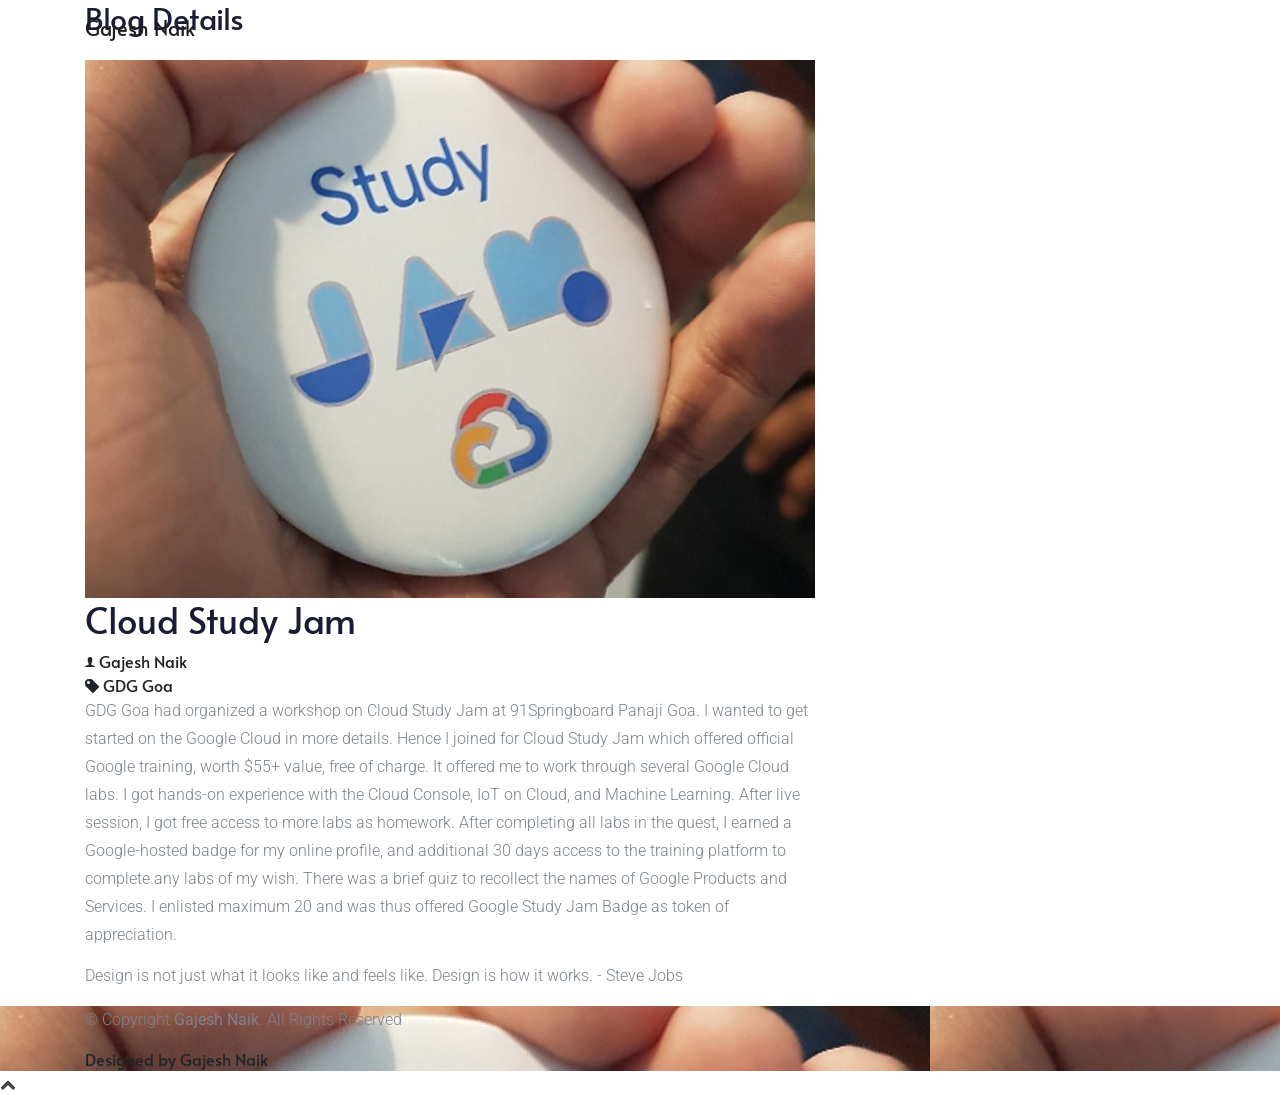
==== Cloud-Study-Jam.html @ 0e5bfbe8 "Done" ====
<!DOCTYPE html>
<html lang="en">
<head>
  <meta charset="utf-8">
  <title>Gajesh Naik</title>
  <meta content="width=device-width, initial-scale=1.0" name="viewport">
  <meta content="" name="keywords">
  <meta content="" name="description">

  <!-- Favicons -->
  <link href="img/logo.jpg" rel="icon">
  <link href="img/logo.jpg" rel="apple-touch-icon">

  <!-- Bootstrap CSS File -->
  <link href="lib/bootstrap/css/bootstrap.min.css" rel="stylesheet">

  <!-- Libraries CSS Files -->
  <link href="lib/font-awesome/css/font-awesome.min.css" rel="stylesheet">
  <link href="lib/animate/animate.min.css" rel="stylesheet">
  <link href="lib/ionicons/css/ionicons.min.css" rel="stylesheet">
  <link href="lib/owlcarousel/assets/owl.carousel.min.css" rel="stylesheet">
  <link href="lib/lightbox/css/lightbox.min.css" rel="stylesheet">

  <!-- Main Stylesheet File -->
  <link href="css/style.css" rel="stylesheet">

  <!-- =======================================================
    Theme Name: DevFolio
    Theme URL: https://bootstrapmade.com/devfolio-bootstrap-portfolio-html-template/
    Author: BootstrapMade.com
    License: https://bootstrapmade.com/license/
  ======================================================= -->
</head>

<body>
  <!--/ Nav Star /-->
  <nav class="navbar navbar-b navbar-trans navbar-expand-md fixed-top" id="mainNav">
    <div class="container">
      <a class="navbar-brand js-scroll" href="index.html">Gajesh Naik</a>
      <button class="navbar-toggler collapsed" type="button" data-toggle="collapse" data-target="#navbarDefault"
        aria-controls="navbarDefault" aria-expanded="false" aria-label="Toggle navigation">
        <span></span>
        <span></span>
        <span></span>
      </button>
      
    </div>
  </nav>
  <!--/ Nav End /-->

  <!--/ Intro Skew Star /-->
  <div class="intro intro-single route bg-image" style="background-image: url(img/overlay-bg.jpg)">
    <div class="overlay-mf"></div>
    <div class="intro-content display-table">
      <div class="table-cell">
        <div class="container">
          <h2 class="intro-title mb-4">Blog Details</h2>
          
        </div>
      </div>
    </div>
  </div>
  <!--/ Intro Skew End /-->

  <!--/ Section Blog-Single Star /-->
  <section class="blog-wrapper sect-pt4" id="blog">
    <div class="container">
      <div class="row">
        <div class="col-md-8">
          <div class="post-box">
            <div class="post-thumb">
              <img src="img/Cloud-Study-Jam.jpeg" class="img-fluid" alt="">
            </div>
            <div class="post-meta">
              <h1 class="article-title">Cloud Study Jam</h1>
              <ul>
                <li>
                  <span class="ion-ios-person"></span>
                  <a href="#">Gajesh Naik</a>
                </li>
                <li>
                  <span class="ion-pricetag"></span>
                  <a href="https://www.meetup.com/GoogleGoa/">GDG Goa</a>
                </li>
              </ul>
            </div>
            <div class="article-content">
              <p>
                GDG Goa had organized a workshop on Cloud Study Jam at 91Springboard Panaji Goa. I wanted to get started on the Google Cloud in more details. Hence I joined for Cloud Study Jam which offered official Google training, worth $55+ value, free of charge. It offered me to work through several Google Cloud labs. I got hands-on experience with the Cloud Console, IoT on Cloud, and Machine Learning. After live session, I got free access to more labs as homework. After completing all labs in the quest, I earned a Google-hosted badge for my online profile, and additional 30 days access to the training platform to complete any labs of my wish.  There was a brief quiz to recollect the names of Google Products and Services. I enlisted maximum 20 and was thus offered Google Study Jam Badge as token of appreciation.
              </p>
              <blockquote class="blockquote">
                <p class="mb-0">Design is not just what it looks like and feels like. Design is how it works. - Steve Jobs</p>
              </blockquote>
            </div>
          </div>
        
      </div>
    </div>
  </section>
  <!--/ Section Blog-Single End /-->

  <!--/ Section Contact-Footer Star /-->
  <section class="paralax-mf footer-paralax bg-image sect-mt4 route" style="background-image: url(img/Cloud-Study-Jam.jpeg)">
    <div class="overlay-mf"></div>
    <footer>
      <div class="container">
        <div class="row">
          <div class="col-sm-12">
            <div class="copyright-box">
              <p class="copyright">&copy; Copyright <strong>Gajesh Naik</strong>. All Rights Reserved</p>
              <div class="credits">
                <!--
                  All the links in the footer should remain intact.
                  You can delete the links only if you purchased the pro version.
                  Licensing information: https://bootstrapmade.com/license/
                  Purchase the pro version with working PHP/AJAX contact form: https://bootstrapmade.com/buy/?theme=DevFolio
                -->
                Designed by Gajesh Naik
              </div>
            </div>
          </div>
        </div>
      </div>
    </footer>
  </section>
  <!--/ Section Contact-footer End /-->

  <a href="#" class="back-to-top"><i class="fa fa-chevron-up"></i></a>
  <div id="preloader"></div>

  <!-- JavaScript Libraries -->
  <script src="lib/jquery/jquery.min.js"></script>
  <script src="lib/jquery/jquery-migrate.min.js"></script>
  <script src="lib/popper/popper.min.js"></script>
  <script src="lib/bootstrap/js/bootstrap.min.js"></script>
  <script src="lib/easing/easing.min.js"></script>
  <script src="lib/counterup/jquery.waypoints.min.js"></script>
  <script src="lib/counterup/jquery.counterup.js"></script>
  <script src="lib/owlcarousel/owl.carousel.min.js"></script>
  <script src="lib/lightbox/js/lightbox.min.js"></script>
  <script src="lib/typed/typed.min.js"></script>
  <!-- Contact Form JavaScript File -->
  <script src="contactform/contactform.js"></script>

  <!-- Template Main Javascript File -->
  <script src="js/main.js"></script>

</body>
</html>
---- css/style.css ----
@import url("https://fonts.googleapis.com/css?family=Alata|Poppins:100,100i,200,200i,300,300i,400,400i,500,500i,600,600i,700,700i,800,800i,900,900i|Roboto:100,100i,300,300i,400,400i,500,500i,700,700i,900,900i&display=swap");
/* Normal desktop :1200px. */
/* Normal desktop :992px. */
/* Tablet desktop :768px. */
/* small mobile :320px. */
/* Large Mobile :480px. */
/* 1. Theme default css */
@import url("https://fonts.googleapis.com/css?family=Alata|Poppins:100,100i,200,200i,300,300i,400,400i,500,500i,600,600i,700,700i,800,800i,900,900i|Roboto:100,100i,300,300i,400,400i,500,500i,700,700i,900,900i&display=swap");
/* line 5, ../../Arafath/CL/December/230. Portfolio/HTML/scss/theme-default.scss */
body {
  font-family: "Alata", sans-serif;
  font-weight: normal;
  font-style: normal;
}

/* line 12, ../../Arafath/CL/December/230. Portfolio/HTML/scss/theme-default.scss */
.img {
  max-width: 100%;
  -webkit-transition: 0.3s;
  -moz-transition: 0.3s;
  -o-transition: 0.3s;
  transition: 0.3s;
}

/* line 16, ../../Arafath/CL/December/230. Portfolio/HTML/scss/theme-default.scss */
a,
.button {
  -webkit-transition: 0.3s;
  -moz-transition: 0.3s;
  -o-transition: 0.3s;
  transition: 0.3s;
}

/* line 20, ../../Arafath/CL/December/230. Portfolio/HTML/scss/theme-default.scss */
a:focus,
.button:focus, button:focus {
  text-decoration: none;
  outline: none;
}

/* line 25, ../../Arafath/CL/December/230. Portfolio/HTML/scss/theme-default.scss */
a:focus {
  text-decoration: none;
}

/* line 28, ../../Arafath/CL/December/230. Portfolio/HTML/scss/theme-default.scss */
a:focus,
a:hover,
.portfolio-cat a:hover,
.footer -menu li a:hover {
  text-decoration: none;
}

/* line 34, ../../Arafath/CL/December/230. Portfolio/HTML/scss/theme-default.scss */
a,
button {
  color: #1F1F1F;
  outline: medium none;
}

/* line 39, ../../Arafath/CL/December/230. Portfolio/HTML/scss/theme-default.scss */
h1, h2, h3, h4, h5 {
  font-family: "Alata", sans-serif;
  color: #191d34;
}

/* line 43, ../../Arafath/CL/December/230. Portfolio/HTML/scss/theme-default.scss */
h1 a,
h2 a,
h3 a,
h4 a,
h5 a,
h6 a {
  color: inherit;
}

/* line 52, ../../Arafath/CL/December/230. Portfolio/HTML/scss/theme-default.scss */
ul {
  margin: 0px;
  padding: 0px;
}

/* line 56, ../../Arafath/CL/December/230. Portfolio/HTML/scss/theme-default.scss */
li {
  list-style: none;
}

/* line 59, ../../Arafath/CL/December/230. Portfolio/HTML/scss/theme-default.scss */
p {
  font-size: 16px;
  font-weight: 300;
  line-height: 28px;
  color: #7A838B;
  margin-bottom: 13px;
  font-family: "Roboto", sans-serif;
}

/* line 68, ../../Arafath/CL/December/230. Portfolio/HTML/scss/theme-default.scss */
label {
  color: #7e7e7e;
  cursor: pointer;
  font-size: 14px;
  font-weight: 400;
}

/* line 74, ../../Arafath/CL/December/230. Portfolio/HTML/scss/theme-default.scss */
*::-moz-selection {
  background: #444;
  color: #fff;
  text-shadow: none;
}

/* line 79, ../../Arafath/CL/December/230. Portfolio/HTML/scss/theme-default.scss */
::-moz-selection {
  background: #444;
  color: #fff;
  text-shadow: none;
}

/* line 84, ../../Arafath/CL/December/230. Portfolio/HTML/scss/theme-default.scss */
::selection {
  background: #444;
  color: #fff;
  text-shadow: none;
}

/* line 89, ../../Arafath/CL/December/230. Portfolio/HTML/scss/theme-default.scss */
*::-webkit-input-placeholder {
  color: #cccccc;
  font-size: 14px;
  opacity: 1;
}

/* line 94, ../../Arafath/CL/December/230. Portfolio/HTML/scss/theme-default.scss */
*:-ms-input-placeholder {
  color: #cccccc;
  font-size: 14px;
  opacity: 1;
}

/* line 99, ../../Arafath/CL/December/230. Portfolio/HTML/scss/theme-default.scss */
*::-ms-input-placeholder {
  color: #cccccc;
  font-size: 14px;
  opacity: 1;
}

/* line 104, ../../Arafath/CL/December/230. Portfolio/HTML/scss/theme-default.scss */
*::placeholder {
  color: #cccccc;
  font-size: 14px;
  opacity: 1;
}

/* line 110, ../../Arafath/CL/December/230. Portfolio/HTML/scss/theme-default.scss */
h3 {
  font-size: 24px;
}

/* line 114, ../../Arafath/CL/December/230. Portfolio/HTML/scss/theme-default.scss */
.mb-65 {
  margin-bottom: 67px;
}

/* line 118, ../../Arafath/CL/December/230. Portfolio/HTML/scss/theme-default.scss */
.black-bg {
  background: #020c26 !important;
}

/* line 122, ../../Arafath/CL/December/230. Portfolio/HTML/scss/theme-default.scss */
.white-bg {
  background: #ffffff;
}

/* line 125, ../../Arafath/CL/December/230. Portfolio/HTML/scss/theme-default.scss */
.gray-bg {
  background: #f5f5f5;
}

/* line 130, ../../Arafath/CL/December/230. Portfolio/HTML/scss/theme-default.scss */
.bg-img-1 {
  background-image: url(../img/slider/slider-img-1.jpg);
}

/* line 133, ../../Arafath/CL/December/230. Portfolio/HTML/scss/theme-default.scss */
.bg-img-2 {
  background-image: url(../img/background-img/bg-img-2.jpg);
}

/* line 136, ../../Arafath/CL/December/230. Portfolio/HTML/scss/theme-default.scss */
.cta-bg-1 {
  background-image: url(../img/background-img/bg-img-3.jpg);
}

/* line 141, ../../Arafath/CL/December/230. Portfolio/HTML/scss/theme-default.scss */
.overlay {
  position: relative;
  z-index: 0;
}

/* line 145, ../../Arafath/CL/December/230. Portfolio/HTML/scss/theme-default.scss */
.overlay::before {
  position: absolute;
  content: "";
  background-color: #1f1f1f;
  top: 0;
  left: 0;
  width: 100%;
  height: 100%;
  z-index: -1;
  opacity: .5;
}

/* line 157, ../../Arafath/CL/December/230. Portfolio/HTML/scss/theme-default.scss */
.overlay2 {
  position: relative;
  z-index: 0;
}

/* line 161, ../../Arafath/CL/December/230. Portfolio/HTML/scss/theme-default.scss */
.overlay2::before {
  position: absolute;
  content: "";
  background-color: #2C2C2C;
  top: 0;
  left: 0;
  width: 100%;
  height: 100%;
  z-index: -1;
  opacity: 0.6;
}

/* line 173, ../../Arafath/CL/December/230. Portfolio/HTML/scss/theme-default.scss */
.overlay_03 {
  position: relative;
  z-index: 0;
}

/* line 177, ../../Arafath/CL/December/230. Portfolio/HTML/scss/theme-default.scss */
.overlay_03::before {
  position: absolute;
  width: 100%;
  height: 100%;
  left: 0;
  top: 0;
  background: #2C2C2C;
  opacity: .6;
  content: '';
  z-index: -1;
}

/* line 190, ../../Arafath/CL/December/230. Portfolio/HTML/scss/theme-default.scss */
.bradcam_overlay {
  position: relative;
  z-index: 0;
}

/* line 194, ../../Arafath/CL/December/230. Portfolio/HTML/scss/theme-default.scss */
.bradcam_overlay::before {
  position: absolute;
  content: "";
  /* Permalink - use to edit and share this gradient: https://colorzilla.com/gradient-editor/#5db2ff+0,7db9e8+100&1+24,0+96 */
  background: -moz-linear-gradient(left, #5db2ff 0%, #65b4f9 24%, rgba(124, 185, 233, 0) 96%, rgba(125, 185, 232, 0) 100%);
  /* FF3.6-15 */
  background: -webkit-linear-gradient(left, #5db2ff 0%, #65b4f9 24%, rgba(124, 185, 233, 0) 96%, rgba(125, 185, 232, 0) 100%);
  /* Chrome10-25,Safari5.1-6 */
  background: linear-gradient(to right, #5db2ff 0%, #65b4f9 24%, rgba(124, 185, 233, 0) 96%, rgba(125, 185, 232, 0) 100%);
  /* W3C, IE10+, FF16+, Chrome26+, Opera12+, Safari7+ */
  filter: progid:DXImageTransform.Microsoft.gradient( startColorstr='#5db2ff', endColorstr='#007db9e8',GradientType=1 );
  /* IE6-9 */
  top: 0;
  left: 0;
  width: 100%;
  height: 100%;
  z-index: -1;
  opacity: 1;
}

/* line 210, ../../Arafath/CL/December/230. Portfolio/HTML/scss/theme-default.scss */
.section-padding {
  padding-top: 120px;
  padding-bottom: 120px;
}

/* line 214, ../../Arafath/CL/December/230. Portfolio/HTML/scss/theme-default.scss */
.pt-120 {
  padding-top: 120px;
}

/* button style */
/* line 220, ../../Arafath/CL/December/230. Portfolio/HTML/scss/theme-default.scss */
.owl-carousel .owl-nav div {
  background: transparent;
  height: 40px;
  left: 0px;
  position: absolute;
  text-align: center;
  top: 50%;
  -webkit-transform: translateY(-50%);
  -ms-transform: translateY(-50%);
  transform: translateY(-50%);
  -webkit-transition: all 0.3s ease 0s;
  -o-transition: all 0.3s ease 0s;
  transition: all 0.3s ease 0s;
  width: 40px;
  color: #040E27;
  background-color: transparent;
  -webkit-border-radius: 50%;
  -moz-border-radius: 50%;
  border-radius: 50%;
  left: 50px;
  font-size: 15px;
  line-height: 40px;
  border: 1px solid #B3B6BD;
  left: -40px;
}

/* line 247, ../../Arafath/CL/December/230. Portfolio/HTML/scss/theme-default.scss */
.owl-carousel .owl-nav div.owl-next {
  left: auto;
  right: 80px;
}

/* line 252, ../../Arafath/CL/December/230. Portfolio/HTML/scss/theme-default.scss */
.owl-carousel .owl-nav div.owl-next i {
  line-height: 40px !important;
  font-size: 15px;
  line-height: 40px !important;
  position: relative;
  top: -1px;
}

/* line 262, ../../Arafath/CL/December/230. Portfolio/HTML/scss/theme-default.scss */
.owl-carousel .owl-nav div.owl-prev i {
  line-height: 40px;
  font-size: 15px;
  line-height: 40px !important;
  top: -2px;
  left: -1px;
  position: relative;
}

/* line 275, ../../Arafath/CL/December/230. Portfolio/HTML/scss/theme-default.scss */
.owl-carousel:hover .owl-nav div {
  opacity: 1;
  visibility: visible;
}

/* line 278, ../../Arafath/CL/December/230. Portfolio/HTML/scss/theme-default.scss */
.owl-carousel:hover .owl-nav div:hover {
  color: #fff;
  background: #0181F5;
  border: 1px solid transparent;
}

/* line 288, ../../Arafath/CL/December/230. Portfolio/HTML/scss/theme-default.scss */
.mb-20px {
  margin-bottom: 20px;
}

/* line 292, ../../Arafath/CL/December/230. Portfolio/HTML/scss/theme-default.scss */
.mb-55 {
  margin-bottom: 55px;
}

/* line 295, ../../Arafath/CL/December/230. Portfolio/HTML/scss/theme-default.scss */
.mb-40 {
  margin-bottom: 40px;
}

/* line 298, ../../Arafath/CL/December/230. Portfolio/HTML/scss/theme-default.scss */
.mb-20 {
  margin-bottom: 20px;
}

/* line 1, ../../Arafath/CL/December/230. Portfolio/HTML/scss/_btn.scss */
.boxed-btn {
  background: #fff;
  color: #131313;
  display: inline-block;
  padding: 14px 44px;
  font-family: "Alata", sans-serif;
  font-size: 14px;
  font-weight: 400;
  border: 0;
  border: 1px solid #0181F5;
  text-align: center;
  color: #0181F5 !important;
  text-transform: uppercase;
  cursor: pointer;
}

/* line 16, ../../Arafath/CL/December/230. Portfolio/HTML/scss/_btn.scss */
.boxed-btn:hover {
  background: #0181F5;
  color: #fff !important;
  border: 1px solid #0181F5;
}

/* line 21, ../../Arafath/CL/December/230. Portfolio/HTML/scss/_btn.scss */
.boxed-btn:focus {
  outline: none;
}

/* line 24, ../../Arafath/CL/December/230. Portfolio/HTML/scss/_btn.scss */
.boxed-btn.large-width {
  width: 220px;
}

/* line 28, ../../Arafath/CL/December/230. Portfolio/HTML/scss/_btn.scss */
.boxed-btn3 {
  /* Permalink - use to edit and share this gradient: https://colorzilla.com/gradient-editor/#0181f5+0,5db2ff+100 */
  background: #0181F5;
  color: #fff;
  display: inline-block;
  padding: 14px 38px;
  font-family: "Alata", sans-serif;
  font-size: 14px;
  font-weight: 500;
  border: 0;
  border: 1px solid #fff;
  -webkit-border-radius: 0px;
  -moz-border-radius: 0px;
  border-radius: 0px;
  text-align: center;
  color: #fff !important;
  text-transform: capitalize;
  -webkit-transition: 0.5s;
  -moz-transition: 0.5s;
  -o-transition: 0.5s;
  transition: 0.5s;
  cursor: pointer;
}

/* line 46, ../../Arafath/CL/December/230. Portfolio/HTML/scss/_btn.scss */
.boxed-btn3:hover {
  border: 1px solid #fff;
  color: #0181F5 !important;
  background: #fff;
}

/* line 52, ../../Arafath/CL/December/230. Portfolio/HTML/scss/_btn.scss */
.boxed-btn3:focus {
  outline: none;
}

/* line 55, ../../Arafath/CL/December/230. Portfolio/HTML/scss/_btn.scss */
.boxed-btn3.large-width {
  width: 220px;
}

/* line 59, ../../Arafath/CL/December/230. Portfolio/HTML/scss/_btn.scss */
.boxed-btn4 {
  /* Permalink - use to edit and share this gradient: https://colorzilla.com/gradient-editor/#0181f5+0,5db2ff+100 */
  background: #615CFD;
  color: #fff;
  display: inline-block;
  padding: 14px 27px;
  font-family: "Alata", sans-serif;
  font-size: 16px;
  font-weight: 500;
  border: 0;
  -webkit-border-radius: 0px;
  -moz-border-radius: 0px;
  border-radius: 0px;
  text-align: center;
  color: #fff !important;
  text-transform: capitalize;
  -webkit-transition: 0.5s;
  -moz-transition: 0.5s;
  -o-transition: 0.5s;
  transition: 0.5s;
  cursor: pointer;
  letter-spacing: 2px;
}

/* line 78, ../../Arafath/CL/December/230. Portfolio/HTML/scss/_btn.scss */
.boxed-btn4:hover {
  background: #615CFD;
  color: #fff !important;
}

/* line 83, ../../Arafath/CL/December/230. Portfolio/HTML/scss/_btn.scss */
.boxed-btn4:focus {
  outline: none;
}

/* line 86, ../../Arafath/CL/December/230. Portfolio/HTML/scss/_btn.scss */
.boxed-btn4.large-width {
  width: 220px;
}

/* line 91, ../../Arafath/CL/December/230. Portfolio/HTML/scss/_btn.scss */
.boxed-btn3-white {
  color: #fff;
  display: inline-block;
  padding: 13px 27px;
  font-family: "Alata", sans-serif;
  font-size: 14px;
  font-weight: 400;
  border: 0;
  border: 1px solid #fff;
  -webkit-border-radius: 5px;
  -moz-border-radius: 5px;
  border-radius: 5px;
  text-align: center;
  color: #fff !important;
  text-transform: capitalize;
  -webkit-transition: 0.5s;
  -moz-transition: 0.5s;
  -o-transition: 0.5s;
  transition: 0.5s;
  cursor: pointer;
  letter-spacing: 2px;
}

/* line 108, ../../Arafath/CL/December/230. Portfolio/HTML/scss/_btn.scss */
.boxed-btn3-white:hover {
  background: #28AE61;
  color: #fff !important;
  border: 1px solid transparent;
}

/* line 113, ../../Arafath/CL/December/230. Portfolio/HTML/scss/_btn.scss */
.boxed-btn3-white i {
  margin-right: 2px;
}

/* line 116, ../../Arafath/CL/December/230. Portfolio/HTML/scss/_btn.scss */
.boxed-btn3-white:focus {
  outline: none;
}

/* line 119, ../../Arafath/CL/December/230. Portfolio/HTML/scss/_btn.scss */
.boxed-btn3-white.large-width {
  width: 220px;
}

/* line 124, ../../Arafath/CL/December/230. Portfolio/HTML/scss/_btn.scss */
.boxed-btn3-green-2 {
  color: #615CFD !important;
  display: inline-block;
  padding: 14px 31px;
  font-family: "Alata", sans-serif;
  font-size: 14px;
  font-weight: 400;
  border: 0;
  border: 1px solid #615CFD;
  -webkit-border-radius: 5px;
  -moz-border-radius: 5px;
  border-radius: 5px;
  text-align: center;
  text-transform: capitalize;
  -webkit-transition: 0.5s;
  -moz-transition: 0.5s;
  -o-transition: 0.5s;
  transition: 0.5s;
  cursor: pointer;
  letter-spacing: 2px;
}

/* line 140, ../../Arafath/CL/December/230. Portfolio/HTML/scss/_btn.scss */
.boxed-btn3-green-2:hover {
  background: #615CFD;
  color: #fff !important;
  border: 1px solid transparent;
}

/* line 145, ../../Arafath/CL/December/230. Portfolio/HTML/scss/_btn.scss */
.boxed-btn3-green-2:focus {
  outline: none;
}

/* line 148, ../../Arafath/CL/December/230. Portfolio/HTML/scss/_btn.scss */
.boxed-btn3-green-2.large-width {
  width: 220px;
}

/* line 152, ../../Arafath/CL/December/230. Portfolio/HTML/scss/_btn.scss */
.boxed-btn2 {
  background: transparent;
  color: #fff;
  display: inline-block;
  padding: 18px 24px;
  font-family: "Alata", sans-serif;
  font-size: 14px;
  font-weight: 400;
  border: 0;
  border: 1px solid #fff;
  letter-spacing: 2px;
  text-transform: uppercase;
}

/* line 164, ../../Arafath/CL/December/230. Portfolio/HTML/scss/_btn.scss */
.boxed-btn2:hover {
  background: #fff;
  color: #131313 !important;
}

/* line 168, ../../Arafath/CL/December/230. Portfolio/HTML/scss/_btn.scss */
.boxed-btn2:focus {
  outline: none;
}

/* line 172, ../../Arafath/CL/December/230. Portfolio/HTML/scss/_btn.scss */
.line-button {
  color: #919191;
  font-size: 16px;
  font-weight: 400;
  display: inline-block;
  position: relative;
  padding-right: 5px;
  padding-bottom: 2px;
}

/* line 180, ../../Arafath/CL/December/230. Portfolio/HTML/scss/_btn.scss */
.line-button::before {
  position: absolute;
  content: "";
  background: #919191;
  width: 100%;
  height: 1px;
  bottom: 0;
  left: 0;
}

/* line 189, ../../Arafath/CL/December/230. Portfolio/HTML/scss/_btn.scss */
.line-button:hover {
  color: #009DFF;
}

/* line 192, ../../Arafath/CL/December/230. Portfolio/HTML/scss/_btn.scss */
.line-button:hover::before {
  background: #009DFF;
}

/* line 196, ../../Arafath/CL/December/230. Portfolio/HTML/scss/_btn.scss */
.line_btn {
  display: inline-block;
  font-size: 15px;
  color: #615CFD;
  border: 1px solid #615CFD;
  text-transform: capitalize;
  padding: 13px 34px;
  font-weight: 600;
}

/* line 204, ../../Arafath/CL/December/230. Portfolio/HTML/scss/_btn.scss */
.line_btn:hover {
  background: #615CFD;
  color: #fff;
}

/* line 3, ../../Arafath/CL/December/230. Portfolio/HTML/scss/_section_title.scss */
.section_title span {
  position: relative;
  z-index: 3;
  font-size: 13px;
  font-weight: 300;
  letter-spacing: 3px;
  color: #001D38;
  text-transform: uppercase;
  margin-bottom: 14px;
  display: block;
  padding-top: 14px;
}

/* line 14, ../../Arafath/CL/December/230. Portfolio/HTML/scss/_section_title.scss */
.section_title span:before {
  position: absolute;
  height: 60px;
  width: 1px;
  background: #615CFD;
  content: '';
  left: 50%;
  bottom: 100%;
}

/* line 24, ../../Arafath/CL/December/230. Portfolio/HTML/scss/_section_title.scss */
.section_title h3 {
  font-size: 50px;
  line-height: 62px;
  font-weight: 700;
  color: #001D38;
  position: relative;
  z-index: 0;
  padding-bottom: 15px;
}

@media (max-width: 767px) {
  /* line 24, ../../Arafath/CL/December/230. Portfolio/HTML/scss/_section_title.scss */
  .section_title h3 {
    font-size: 30px;
    line-height: 36px;
  }
}

@media (min-width: 768px) and (max-width: 991px) {
  /* line 24, ../../Arafath/CL/December/230. Portfolio/HTML/scss/_section_title.scss */
  .section_title h3 {
    font-size: 36px;
    line-height: 42px;
  }
}

@media (max-width: 767px) {
  /* line 41, ../../Arafath/CL/December/230. Portfolio/HTML/scss/_section_title.scss */
  .section_title h3 br {
    display: none;
  }
}

/* line 47, ../../Arafath/CL/December/230. Portfolio/HTML/scss/_section_title.scss */
.section_title h4 {
  font-size: 50px;
  font-weight: 400;
  color: #040E27;
  margin-bottom: 100px;
}

/* line 54, ../../Arafath/CL/December/230. Portfolio/HTML/scss/_section_title.scss */
.section_title p {
  font-size: 16px;
  color: #727272;
  line-height: 28px;
  margin-bottom: 0;
  font-weight: 400;
}

@media (max-width: 767px) {
  /* line 60, ../../Arafath/CL/December/230. Portfolio/HTML/scss/_section_title.scss */
  .section_title p br {
    display: none;
  }
}

/* line 68, ../../Arafath/CL/December/230. Portfolio/HTML/scss/_section_title.scss */
.section_title.white_text h3 {
  color: #fff;
}

/* line 71, ../../Arafath/CL/December/230. Portfolio/HTML/scss/_section_title.scss */
.section_title.white_text span {
  color: #fff;
  padding-top: 0;
}

/* line 74, ../../Arafath/CL/December/230. Portfolio/HTML/scss/_section_title.scss */
.section_title.white_text span:before {
  display: none;
}

/* line 80, ../../Arafath/CL/December/230. Portfolio/HTML/scss/_section_title.scss */
.mb-50 {
  margin-bottom: 50px;
}

@media (max-width: 767px) {
  /* line 80, ../../Arafath/CL/December/230. Portfolio/HTML/scss/_section_title.scss */
  .mb-50 {
    margin-bottom: 40px;
  }
}

@media (max-width: 767px) {
  /* line 4, ../../Arafath/CL/December/230. Portfolio/HTML/scss/_slick-nav.scss */
  .mobile_menu {
    position: absolute;
    right: 0px;
    width: 100%;
    z-index: 9;
  }
}

/* line 13, ../../Arafath/CL/December/230. Portfolio/HTML/scss/_slick-nav.scss */
.slicknav_menu .slicknav_nav {
  background: #fff;
  float: right;
  margin-top: 0;
  padding: 0;
  width: 95%;
  padding: 0;
  border-radius: 0px;
  margin-top: 5px;
  position: absolute;
  left: 0;
  right: 0;
  margin: auto;
  top: 11px;
}

/* line 28, ../../Arafath/CL/December/230. Portfolio/HTML/scss/_slick-nav.scss */
.slicknav_menu .slicknav_nav a:hover {
  background: transparent;
  color: #5DB2FF;
}

/* line 32, ../../Arafath/CL/December/230. Portfolio/HTML/scss/_slick-nav.scss */
.slicknav_menu .slicknav_nav a.active {
  color: #5DB2FF;
}

@media (max-width: 767px) {
  /* line 35, ../../Arafath/CL/December/230. Portfolio/HTML/scss/_slick-nav.scss */
  .slicknav_menu .slicknav_nav a i {
    display: none;
  }
}

@media (min-width: 768px) and (max-width: 991px) {
  /* line 35, ../../Arafath/CL/December/230. Portfolio/HTML/scss/_slick-nav.scss */
  .slicknav_menu .slicknav_nav a i {
    display: none;
  }
}

/* line 44, ../../Arafath/CL/December/230. Portfolio/HTML/scss/_slick-nav.scss */
.slicknav_menu .slicknav_nav .slicknav_btn {
  background-color: transparent;
  cursor: pointer;
  margin-bottom: 10px;
  margin-top: -40px;
  position: relative;
  z-index: 99;
  border: 1px solid #ddd;
  top: 3px;
  right: 5px;
  top: -36px;
}

/* line 55, ../../Arafath/CL/December/230. Portfolio/HTML/scss/_slick-nav.scss */
.slicknav_menu .slicknav_nav .slicknav_btn .slicknav_icon {
  margin-right: 6px;
  margin-top: 3px;
  position: relative;
  padding-bottom: 3px;
  top: -11px;
  right: -5px;
}

@media (max-width: 767px) {
  /* line 12, ../../Arafath/CL/December/230. Portfolio/HTML/scss/_slick-nav.scss */
  .slicknav_menu {
    margin-right: 0px;
  }
}

/* line 72, ../../Arafath/CL/December/230. Portfolio/HTML/scss/_slick-nav.scss */
.slicknav_nav .slicknav_arrow {
  float: right;
  font-size: 22px;
  position: relative;
  top: -9px;
}

/* line 78, ../../Arafath/CL/December/230. Portfolio/HTML/scss/_slick-nav.scss */
.slicknav_btn {
  background-color: transparent;
  cursor: pointer;
  margin-bottom: 10px;
  position: relative;
  z-index: 99;
  border: none;
  border-radius: 3px;
  top: 5px;
  padding: 5px;
  right: 0;
  margin-top: -5px;
  top: -29px;
  right: 5px;
}

/* line 1, ../../Arafath/CL/December/230. Portfolio/HTML/scss/_header.scss */
.header-area {
  left: 0;
  right: 0;
  width: 100%;
  top: 0;
  z-index: 99;
  position: absolute;
}

@media (max-width: 767px) {
  /* line 1, ../../Arafath/CL/December/230. Portfolio/HTML/scss/_header.scss */
  .header-area {
    padding-top: 0;
  }
}

@media (min-width: 768px) and (max-width: 991px) {
  /* line 1, ../../Arafath/CL/December/230. Portfolio/HTML/scss/_header.scss */
  .header-area {
    padding-top: 0;
  }
}

/* line 16, ../../Arafath/CL/December/230. Portfolio/HTML/scss/_header.scss */
.header-area .main-header-area {
  padding: 29px 85px;
  background: #fff;
  background: transparent;
}

@media (max-width: 767px) {
  /* line 16, ../../Arafath/CL/December/230. Portfolio/HTML/scss/_header.scss */
  .header-area .main-header-area {
    padding: 10px 0px;
  }
}

@media (min-width: 768px) and (max-width: 991px) {
  /* line 16, ../../Arafath/CL/December/230. Portfolio/HTML/scss/_header.scss */
  .header-area .main-header-area {
    padding: 10px 15px;
  }
}

@media (min-width: 992px) and (max-width: 1200px) {
  /* line 16, ../../Arafath/CL/December/230. Portfolio/HTML/scss/_header.scss */
  .header-area .main-header-area {
    padding: 25px 50px;
  }
}

@media (min-width: 1200px) and (max-width: 1500px) {
  /* line 16, ../../Arafath/CL/December/230. Portfolio/HTML/scss/_header.scss */
  .header-area .main-header-area {
    padding: 25px 85px;
  }
}

/* line 34, ../../Arafath/CL/December/230. Portfolio/HTML/scss/_header.scss */
.header-area .main-header-area.details_nav_bg {
  background: #727272;
  padding-bottom: 0;
}

@media (max-width: 767px) {
  /* line 34, ../../Arafath/CL/December/230. Portfolio/HTML/scss/_header.scss */
  .header-area .main-header-area.details_nav_bg {
    padding-bottom: 10px;
  }
}

/* line 54, ../../Arafath/CL/December/230. Portfolio/HTML/scss/_header.scss */
.header-area .main-header-area .logo-img {
  text-align: center;
}

@media (max-width: 767px) {
  /* line 54, ../../Arafath/CL/December/230. Portfolio/HTML/scss/_header.scss */
  .header-area .main-header-area .logo-img {
    text-align: left;
  }
}

@media (min-width: 768px) and (max-width: 991px) {
  /* line 54, ../../Arafath/CL/December/230. Portfolio/HTML/scss/_header.scss */
  .header-area .main-header-area .logo-img {
    text-align: left;
  }
}

@media (min-width: 992px) and (max-width: 1200px) {
  /* line 54, ../../Arafath/CL/December/230. Portfolio/HTML/scss/_header.scss */
  .header-area .main-header-area .logo-img {
    text-align: left;
  }
}

@media (max-width: 767px) {
  /* line 68, ../../Arafath/CL/December/230. Portfolio/HTML/scss/_header.scss */
  .header-area .main-header-area .logo-img img {
    width: 70px;
  }
}

@media (min-width: 768px) and (max-width: 991px) {
  /* line 68, ../../Arafath/CL/December/230. Portfolio/HTML/scss/_header.scss */
  .header-area .main-header-area .logo-img img {
    width: 70px;
  }
}

/* line 80, ../../Arafath/CL/December/230. Portfolio/HTML/scss/_header.scss */
.header-area .main-header-area .Appointment {
  display: -webkit-box;
  display: -moz-box;
  display: -ms-flexbox;
  display: -webkit-flex;
  display: flex;
  -webkit-align-items: center;
  -moz-align-items: center;
  -ms-align-items: center;
  align-items: center;
  -webkit-justify-content: flex-end;
  -moz-justify-content: flex-end;
  -ms-justify-content: flex-end;
  justify-content: flex-end;
  -ms-flex-pack: flex-end;
}

@media (min-width: 992px) and (max-width: 1200px) {
  /* line 84, ../../Arafath/CL/December/230. Portfolio/HTML/scss/_header.scss */
  .header-area .main-header-area .Appointment .search_button {
    margin-right: 15px;
  }
}

@media (min-width: 1200px) and (max-width: 1500px) {
  /* line 84, ../../Arafath/CL/December/230. Portfolio/HTML/scss/_header.scss */
  .header-area .main-header-area .Appointment .search_button {
    margin-right: 15px;
  }
}

/* line 93, ../../Arafath/CL/December/230. Portfolio/HTML/scss/_header.scss */
.header-area .main-header-area .Appointment .search_button a i {
  color: #E8E8E8;
}

/* line 99, ../../Arafath/CL/December/230. Portfolio/HTML/scss/_header.scss */
.header-area .main-header-area .main-menu {
  text-align: center;
  padding: 12px 0;
}

/* line 103, ../../Arafath/CL/December/230. Portfolio/HTML/scss/_header.scss */
.header-area .main-header-area .main-menu ul li {
  display: inline-block;
  position: relative;
  margin: 0 0 0 47px;
}

/* line 113, ../../Arafath/CL/December/230. Portfolio/HTML/scss/_header.scss */
.header-area .main-header-area .main-menu ul li a {
  color: #fff;
  font-size: 15px;
  text-transform: capitalize;
  font-weight: 400;
  display: inline-block;
  padding: 0px 0px 0px 0px;
  font-family: "Alata", sans-serif;
  position: relative;
  text-transform: capitalize;
}

@media (min-width: 992px) and (max-width: 1200px) {
  /* line 113, ../../Arafath/CL/December/230. Portfolio/HTML/scss/_header.scss */
  .header-area .main-header-area .main-menu ul li a {
    font-size: 15px;
  }
}

@media (min-width: 1200px) and (max-width: 1500px) {
  /* line 113, ../../Arafath/CL/December/230. Portfolio/HTML/scss/_header.scss */
  .header-area .main-header-area .main-menu ul li a {
    font-size: 15px;
  }
}

/* line 132, ../../Arafath/CL/December/230. Portfolio/HTML/scss/_header.scss */
.header-area .main-header-area .main-menu ul li a i {
  font-size: 9px;
}

@media (max-width: 767px) {
  /* line 132, ../../Arafath/CL/December/230. Portfolio/HTML/scss/_header.scss */
  .header-area .main-header-area .main-menu ul li a i {
    display: none !important;
  }
}

@media (min-width: 768px) and (max-width: 991px) {
  /* line 132, ../../Arafath/CL/December/230. Portfolio/HTML/scss/_header.scss */
  .header-area .main-header-area .main-menu ul li a i {
    display: none !important;
  }
}

/* line 153, ../../Arafath/CL/December/230. Portfolio/HTML/scss/_header.scss */
.header-area .main-header-area .main-menu ul li a:hover::before {
  opacity: 1;
  transform: scaleX(1);
}

/* line 158, ../../Arafath/CL/December/230. Portfolio/HTML/scss/_header.scss */
.header-area .main-header-area .main-menu ul li a.active::before {
  opacity: 1;
  transform: scaleX(1);
}

/* line 167, ../../Arafath/CL/December/230. Portfolio/HTML/scss/_header.scss */
.header-area .main-header-area .main-menu ul li .submenu {
  position: absolute;
  left: 0;
  top: 160%;
  background: #fff;
  width: 200px;
  z-index: 2;
  box-shadow: 0 0 10px rgba(0, 0, 0, 0.02);
  opacity: 0;
  visibility: hidden;
  text-align: left;
  -webkit-transition: 0.6s;
  -moz-transition: 0.6s;
  -o-transition: 0.6s;
  transition: 0.6s;
}

@media (min-width: 992px) and (max-width: 1200px) {
  /* line 167, ../../Arafath/CL/December/230. Portfolio/HTML/scss/_header.scss */
  .header-area .main-header-area .main-menu ul li .submenu {
    left: -40px;
  }
}

@media (min-width: 1200px) and (max-width: 1500px) {
  /* line 167, ../../Arafath/CL/December/230. Portfolio/HTML/scss/_header.scss */
  .header-area .main-header-area .main-menu ul li .submenu {
    left: -40px;
  }
}

/* line 185, ../../Arafath/CL/December/230. Portfolio/HTML/scss/_header.scss */
.header-area .main-header-area .main-menu ul li .submenu li {
  display: block;
  margin-left: 0;
}

/* line 188, ../../Arafath/CL/December/230. Portfolio/HTML/scss/_header.scss */
.header-area .main-header-area .main-menu ul li .submenu li a {
  padding: 10px 25px;
  position: inherit;
  -webkit-transition: 0.3s;
  -moz-transition: 0.3s;
  -o-transition: 0.3s;
  transition: 0.3s;
  display: block;
  color: #000;
}

/* line 194, ../../Arafath/CL/December/230. Portfolio/HTML/scss/_header.scss */
.header-area .main-header-area .main-menu ul li .submenu li a::before {
  display: none;
}

/* line 198, ../../Arafath/CL/December/230. Portfolio/HTML/scss/_header.scss */
.header-area .main-header-area .main-menu ul li .submenu li:hover a {
  color: #000;
}

/* line 203, ../../Arafath/CL/December/230. Portfolio/HTML/scss/_header.scss */
.header-area .main-header-area .main-menu ul li:hover > .submenu {
  opacity: 1;
  visibility: visible;
  top: 150%;
}

/* line 208, ../../Arafath/CL/December/230. Portfolio/HTML/scss/_header.scss */
.header-area .main-header-area .main-menu ul li:hover > a::before {
  opacity: 1;
  transform: scaleX(1);
}

/* line 212, ../../Arafath/CL/December/230. Portfolio/HTML/scss/_header.scss */
.header-area .main-header-area .main-menu ul li:first-child a {
  padding-left: 0;
}

/* line 218, ../../Arafath/CL/December/230. Portfolio/HTML/scss/_header.scss */
.header-area .main-header-area.sticky {
  box-shadow: 0px 3px 16px 0px rgba(0, 0, 0, 0.1);
  position: fixed;
  width: 100%;
  top: -70px;
  left: 0;
  right: 0;
  z-index: 990;
  transform: translateY(70px);
  transition: transform 500ms ease, background 500ms ease;
  -webkit-transition: transform 500ms ease, background 500ms ease;
  box-shadow: 0px 3px 16px 0px rgba(0, 0, 0, 0.1);
  background: #040e27;
}

@media (max-width: 767px) {
  /* line 218, ../../Arafath/CL/December/230. Portfolio/HTML/scss/_header.scss */
  .header-area .main-header-area.sticky {
    padding: 10px 0px;
  }
}

@media (min-width: 768px) and (max-width: 991px) {
  /* line 218, ../../Arafath/CL/December/230. Portfolio/HTML/scss/_header.scss */
  .header-area .main-header-area.sticky {
    padding: 10px 0px;
  }
}

/* line 246, ../../Arafath/CL/December/230. Portfolio/HTML/scss/_header.scss */
.header-area .main-header-area.sticky .main-menu {
  padding: 0;
}

/* line 249, ../../Arafath/CL/December/230. Portfolio/HTML/scss/_header.scss */
.header-area .main-header-area.sticky .header_bottom_border {
  border-bottom: none;
}

/* line 252, ../../Arafath/CL/December/230. Portfolio/HTML/scss/_header.scss */
.header-area .main-header-area.sticky .header_bottom_border.white_border {
  border-bottom: none !important;
}

/* line 258, ../../Arafath/CL/December/230. Portfolio/HTML/scss/_header.scss */
.header-area .header-top_area {
  padding: 12px 0;
  background: rgba(44, 44, 44, 0.5);
}

@media (max-width: 767px) {
  /* line 261, ../../Arafath/CL/December/230. Portfolio/HTML/scss/_header.scss */
  .header-area .header-top_area .social_media_links {
    text-align: center;
  }
}

/* line 265, ../../Arafath/CL/December/230. Portfolio/HTML/scss/_header.scss */
.header-area .header-top_area .social_media_links a {
  font-size: 15px;
  color: #fff;
  margin-right: 12px;
}

/* line 269, ../../Arafath/CL/December/230. Portfolio/HTML/scss/_header.scss */
.header-area .header-top_area .social_media_links a:hover {
  color: #28AE60;
}

/* line 274, ../../Arafath/CL/December/230. Portfolio/HTML/scss/_header.scss */
.header-area .header-top_area .short_contact_list {
  text-align: right;
}

@media (max-width: 767px) {
  /* line 274, ../../Arafath/CL/December/230. Portfolio/HTML/scss/_header.scss */
  .header-area .header-top_area .short_contact_list {
    text-align: center;
  }
}

/* line 280, ../../Arafath/CL/December/230. Portfolio/HTML/scss/_header.scss */
.header-area .header-top_area .short_contact_list ul li {
  display: inline-block;
}

/* line 282, ../../Arafath/CL/December/230. Portfolio/HTML/scss/_header.scss */
.header-area .header-top_area .short_contact_list ul li a {
  font-size: 13px;
  color: #fff;
  margin-left: 50px;
}

@media (max-width: 767px) {
  /* line 282, ../../Arafath/CL/December/230. Portfolio/HTML/scss/_header.scss */
  .header-area .header-top_area .short_contact_list ul li a {
    margin-left: 0;
    margin: 0 5px;
  }
}

/* line 291, ../../Arafath/CL/December/230. Portfolio/HTML/scss/_header.scss */
.header-area .header-top_area .short_contact_list ul li a i {
  color: #28AE60;
  margin-right: 7px;
}

/* line 301, ../../Arafath/CL/December/230. Portfolio/HTML/scss/_header.scss */
.header_bottom_border {
  border-bottom: 1px solid #4B4E50;
  padding-bottom: 22px;
}

/* line 304, ../../Arafath/CL/December/230. Portfolio/HTML/scss/_header.scss */
.header_bottom_border.white_border {
  border-bottom: 1px solid rgba(255, 255, 255, 0.2) !important;
}

@media (max-width: 767px) {
  /* line 304, ../../Arafath/CL/December/230. Portfolio/HTML/scss/_header.scss */
  .header_bottom_border.white_border {
    padding: 0;
    border-bottom: none;
  }
}

@media (max-width: 767px) {
  /* line 304, ../../Arafath/CL/December/230. Portfolio/HTML/scss/_header.scss */
  .header_bottom_border.white_border {
    padding: 0;
    border-bottom: none !important;
  }
}

@media (max-width: 767px) {
  /* line 301, ../../Arafath/CL/December/230. Portfolio/HTML/scss/_header.scss */
  .header_bottom_border {
    padding: 0;
    border-bottom: none;
  }
}

/* line 3, ../../Arafath/CL/December/230. Portfolio/HTML/scss/_slider.scss */
.slider_area .single_slider {
  position: relative;
  z-index: 0;
  height: 725px;
  background-size: cover;
  background-repeat: no-repeat;
  background-position: center center;
  background: #040E27;
}

@media (max-width: 767px) {
  /* line 3, ../../Arafath/CL/December/230. Portfolio/HTML/scss/_slider.scss */
  .slider_area .single_slider {
    height: 500px;
  }
}

@media (min-width: 768px) and (max-width: 991px) {
  /* line 3, ../../Arafath/CL/December/230. Portfolio/HTML/scss/_slider.scss */
  .slider_area .single_slider {
    height: 620px;
  }
}

/* line 18, ../../Arafath/CL/December/230. Portfolio/HTML/scss/_slider.scss */
.slider_area .single_slider .slider_text {
  position: relative;
  z-index: 12;
}

/* line 21, ../../Arafath/CL/December/230. Portfolio/HTML/scss/_slider.scss */
.slider_area .single_slider .slider_text h3 {
  color: #FFF;
  font-family: "Alata", sans-serif;
  font-size: 50px;
  font-weight: 400;
  line-height: 62px;
}

@media (max-width: 767px) {
  /* line 21, ../../Arafath/CL/December/230. Portfolio/HTML/scss/_slider.scss */
  .slider_area .single_slider .slider_text h3 {
    font-size: 25px;
    line-height: 35px;
  }
}

@media (min-width: 768px) and (max-width: 991px) {
  /* line 21, ../../Arafath/CL/December/230. Portfolio/HTML/scss/_slider.scss */
  .slider_area .single_slider .slider_text h3 {
    font-size: 30px;
    line-height: 35px;
  }
}

@media (min-width: 992px) and (max-width: 1200px) {
  /* line 21, ../../Arafath/CL/December/230. Portfolio/HTML/scss/_slider.scss */
  .slider_area .single_slider .slider_text h3 {
    font-size: 45px;
    letter-spacing: 3px;
    line-height: 55px;
  }
}

/* line 44, ../../Arafath/CL/December/230. Portfolio/HTML/scss/_slider.scss */
.slider_area .single_slider .slider_text span {
  font-size: 30px;
  font-weight: 400;
  color: #0181F5;
  position: relative;
  z-index: 1;
  display: block;
  margin-bottom: 22px;
  font-family: "Alata", sans-serif;
}

@media (min-width: 992px) and (max-width: 1200px) {
  /* line 44, ../../Arafath/CL/December/230. Portfolio/HTML/scss/_slider.scss */
  .slider_area .single_slider .slider_text span {
    font-size: 16px;
  }
}

@media (max-width: 767px) {
  /* line 44, ../../Arafath/CL/December/230. Portfolio/HTML/scss/_slider.scss */
  .slider_area .single_slider .slider_text span {
    font-size: 16px;
  }
}

/* line 64, ../../Arafath/CL/December/230. Portfolio/HTML/scss/_slider.scss */
.outline_text {
  position: absolute;
  left: 0;
  right: 0;
  text-align: center;
  top: 16.57%;
  font-size: 215px;
  text-transform: uppercase;
  z-index: 1;
  -webkit-text-stroke: 1px #1E273D;
  -webkit-text-fill-color: transparent;
  font-weight: 800;
  font-family: "Poppins", sans-serif;
}

@media (min-width: 992px) and (max-width: 1200px) {
  /* line 64, ../../Arafath/CL/December/230. Portfolio/HTML/scss/_slider.scss */
  .outline_text {
    font-size: 120px;
  }
}

@media (min-width: 1200px) and (max-width: 1500px) {
  /* line 64, ../../Arafath/CL/December/230. Portfolio/HTML/scss/_slider.scss */
  .outline_text {
    font-size: 150px;
  }
}

/* line 83, ../../Arafath/CL/December/230. Portfolio/HTML/scss/_slider.scss */
.outline_text.white {
  -webkit-text-stroke: 1px #EFEFF1;
  -webkit-text-fill-color: transparent;
  top: 70px;
  line-height: 1;
  z-index: -1;
}

/* line 90, ../../Arafath/CL/December/230. Portfolio/HTML/scss/_slider.scss */
.outline_text.blog {
  -webkit-text-stroke: 1px #349AF7;
  -webkit-text-fill-color: transparent;
  top: 70px;
  line-height: 1;
  z-index: -1;
  left: 20.32%;
  text-align: left;
}

/* line 99, ../../Arafath/CL/December/230. Portfolio/HTML/scss/_slider.scss */
.outline_text.testmonial {
  -webkit-text-stroke: 1px #E5E6E9;
  -webkit-text-fill-color: transparent;
  top: 70px;
  line-height: 1;
  font-size: 167px;
  z-index: -1;
}

@media (min-width: 992px) and (max-width: 1200px) {
  /* line 99, ../../Arafath/CL/December/230. Portfolio/HTML/scss/_slider.scss */
  .outline_text.testmonial {
    font-size: 120px;
  }
}

@media (min-width: 1200px) and (max-width: 1500px) {
  /* line 99, ../../Arafath/CL/December/230. Portfolio/HTML/scss/_slider.scss */
  .outline_text.testmonial {
    font-size: 150px;
  }
}

/* line 114, ../../Arafath/CL/December/230. Portfolio/HTML/scss/_slider.scss */
.outline_text.project {
  -webkit-text-stroke: 1px #349AF7;
  -webkit-text-fill-color: transparent;
  top: 44%;
  -webkit-transform: translateY(-55%);
  -moz-transform: translateY(-55%);
  -ms-transform: translateY(-55%);
  transform: translateY(-55%);
}

/* line 1, ../../Arafath/CL/December/230. Portfolio/HTML/scss/_features.scss */
.features_area {
  padding: 77px 0 90px 0;
}

@media (max-width: 767px) {
  /* line 1, ../../Arafath/CL/December/230. Portfolio/HTML/scss/_features.scss */
  .features_area {
    padding: 30px 0 40px 0;
  }
}

@media (min-width: 768px) and (max-width: 991px) {
  /* line 1, ../../Arafath/CL/December/230. Portfolio/HTML/scss/_features.scss */
  .features_area {
    padding: 30px 0 40px 0;
  }
}

/* line 10, ../../Arafath/CL/December/230. Portfolio/HTML/scss/_features.scss */
.features_area .about_image img {
  width: auto;
}

/* line 15, ../../Arafath/CL/December/230. Portfolio/HTML/scss/_features.scss */
.features_area .about_draw img {
  width: 100%;
}

/* line 19, ../../Arafath/CL/December/230. Portfolio/HTML/scss/_features.scss */
.features_area .features_main_wrap {
  padding: 90px 0;
}

@media (max-width: 767px) {
  /* line 19, ../../Arafath/CL/December/230. Portfolio/HTML/scss/_features.scss */
  .features_area .features_main_wrap {
    padding: 30px 0;
  }
}

@media (max-width: 767px) {
  /* line 25, ../../Arafath/CL/December/230. Portfolio/HTML/scss/_features.scss */
  .features_area .features_main_wrap .about_image img {
    width: 100%;
  }
}

@media (max-width: 767px) {
  /* line 32, ../../Arafath/CL/December/230. Portfolio/HTML/scss/_features.scss */
  .features_area .features_info2 {
    margin-bottom: 30px;
  }
}

/* line 36, ../../Arafath/CL/December/230. Portfolio/HTML/scss/_features.scss */
.features_area .features_info2 h3 {
  font-size: 46px;
  line-height: 60px;
  font-weight: 300;
  color: #2C2C2C;
}

@media (max-width: 767px) {
  /* line 36, ../../Arafath/CL/December/230. Portfolio/HTML/scss/_features.scss */
  .features_area .features_info2 h3 {
    font-size: 30px;
    line-height: 40px;
  }
}

@media (min-width: 768px) and (max-width: 991px) {
  /* line 36, ../../Arafath/CL/December/230. Portfolio/HTML/scss/_features.scss */
  .features_area .features_info2 h3 {
    font-size: 35px;
    line-height: 45px;
  }
}

@media (min-width: 992px) and (max-width: 1200px) {
  /* line 36, ../../Arafath/CL/December/230. Portfolio/HTML/scss/_features.scss */
  .features_area .features_info2 h3 {
    font-size: 30px;
    line-height: 40px;
  }
}

/* line 54, ../../Arafath/CL/December/230. Portfolio/HTML/scss/_features.scss */
.features_area .features_info2 p {
  font-size: 16px;
  line-height: 28px;
  color: #727272;
  margin-bottom: 22px;
  line-height: 30px;
  margin-top: 20px;
  margin-bottom: 32px;
}

@media (min-width: 992px) and (max-width: 1200px) {
  /* line 62, ../../Arafath/CL/December/230. Portfolio/HTML/scss/_features.scss */
  .features_area .features_info2 p br {
    display: none;
  }
}

/* line 69, ../../Arafath/CL/December/230. Portfolio/HTML/scss/_features.scss */
.features_area .features_info {
  padding-left: 68px;
}

@media (max-width: 767px) {
  /* line 69, ../../Arafath/CL/December/230. Portfolio/HTML/scss/_features.scss */
  .features_area .features_info {
    padding-top: 50px;
    padding-bottom: 50px;
    padding-left: 10px;
    padding-right: 10px;
  }
}

@media (min-width: 768px) and (max-width: 991px) {
  /* line 69, ../../Arafath/CL/December/230. Portfolio/HTML/scss/_features.scss */
  .features_area .features_info {
    padding-left: 30px;
    padding-top: 100px;
    padding-bottom: 50px;
  }
}

@media (min-width: 992px) and (max-width: 1200px) {
  /* line 69, ../../Arafath/CL/December/230. Portfolio/HTML/scss/_features.scss */
  .features_area .features_info {
    padding-left: 30px;
    padding-top: 0;
    padding-bottom: 40px;
  }
}

@media (min-width: 1200px) and (max-width: 1500px) {
  /* line 69, ../../Arafath/CL/December/230. Portfolio/HTML/scss/_features.scss */
  .features_area .features_info {
    padding-left: 30px;
    padding-top: 0;
  }
}

/* line 93, ../../Arafath/CL/December/230. Portfolio/HTML/scss/_features.scss */
.features_area .features_info h3 {
  font-size: 46px;
  line-height: 60px;
  font-weight: 300;
  color: #2C2C2C;
}

@media (max-width: 767px) {
  /* line 93, ../../Arafath/CL/December/230. Portfolio/HTML/scss/_features.scss */
  .features_area .features_info h3 {
    font-size: 30px;
    line-height: 40px;
  }
}

@media (min-width: 768px) and (max-width: 991px) {
  /* line 93, ../../Arafath/CL/December/230. Portfolio/HTML/scss/_features.scss */
  .features_area .features_info h3 {
    font-size: 38px;
    line-height: 50px;
  }
}

@media (min-width: 992px) and (max-width: 1200px) {
  /* line 93, ../../Arafath/CL/December/230. Portfolio/HTML/scss/_features.scss */
  .features_area .features_info h3 {
    font-size: 30px;
    line-height: 40px;
  }
}

@media (max-width: 767px) {
  /* line 110, ../../Arafath/CL/December/230. Portfolio/HTML/scss/_features.scss */
  .features_area .features_info h3 br {
    display: none;
  }
}

@media (min-width: 768px) and (max-width: 991px) {
  /* line 110, ../../Arafath/CL/December/230. Portfolio/HTML/scss/_features.scss */
  .features_area .features_info h3 br {
    display: none;
  }
}

@media (min-width: 992px) and (max-width: 1200px) {
  /* line 110, ../../Arafath/CL/December/230. Portfolio/HTML/scss/_features.scss */
  .features_area .features_info h3 br {
    display: none;
  }
}

/* line 122, ../../Arafath/CL/December/230. Portfolio/HTML/scss/_features.scss */
.features_area .features_info p {
  font-size: 16px;
  line-height: 28px;
  color: #727272;
  margin-bottom: 22px;
  margin-top: 28px;
}

@media (min-width: 992px) and (max-width: 1200px) {
  /* line 128, ../../Arafath/CL/December/230. Portfolio/HTML/scss/_features.scss */
  .features_area .features_info p br {
    display: none;
  }
}

/* line 134, ../../Arafath/CL/December/230. Portfolio/HTML/scss/_features.scss */
.features_area .features_info ul {
  margin-bottom: 56px;
}

@media (max-width: 767px) {
  /* line 134, ../../Arafath/CL/December/230. Portfolio/HTML/scss/_features.scss */
  .features_area .features_info ul {
    margin-bottom: 30px;
  }
}

/* line 139, ../../Arafath/CL/December/230. Portfolio/HTML/scss/_features.scss */
.features_area .features_info ul li {
  font-size: 16px;
  line-height: 28px;
  color: #727272;
  position: relative;
  padding-left: 28px;
  margin-bottom: 5px;
  font-weight: 400;
  z-index: 1;
}

/* line 148, ../../Arafath/CL/December/230. Portfolio/HTML/scss/_features.scss */
.features_area .features_info ul li::before {
  position: absolute;
  left: 0;
  background-image: url(../img/ilstrator_img/check.svg);
  width: 16px;
  height: 16px;
  content: '';
  top: 50%;
  -webkit-transform: translateY(-50%);
  -moz-transform: translateY(-50%);
  -ms-transform: translateY(-50%);
  transform: translateY(-50%);
}

/* line 160, ../../Arafath/CL/December/230. Portfolio/HTML/scss/_features.scss */
.features_area .features_info .boxed-btn3 {
  padding: 13px 46px 14px 46px;
}

/* line 168, ../../Arafath/CL/December/230. Portfolio/HTML/scss/_features.scss */
.productivity_area {
  background-image: url(../img/banner/product.png);
  background-size: cover;
  background-position: center center;
  padding: 164px 0;
  background-repeat: no-repeat;
}

@media (max-width: 767px) {
  /* line 168, ../../Arafath/CL/December/230. Portfolio/HTML/scss/_features.scss */
  .productivity_area {
    padding: 100px 0;
  }
}

/* line 177, ../../Arafath/CL/December/230. Portfolio/HTML/scss/_features.scss */
.productivity_area h3 {
  font-size: 46px;
  font-weight: 300;
  color: #FFFFFF;
  line-height: 60px;
}

@media (max-width: 767px) {
  /* line 177, ../../Arafath/CL/December/230. Portfolio/HTML/scss/_features.scss */
  .productivity_area h3 {
    font-size: 30px;
    line-height: 35px;
    margin-bottom: 10px;
    text-align: center;
  }
}

@media (min-width: 768px) and (max-width: 991px) {
  /* line 177, ../../Arafath/CL/December/230. Portfolio/HTML/scss/_features.scss */
  .productivity_area h3 {
    margin-bottom: 30px;
  }
}

/* line 192, ../../Arafath/CL/December/230. Portfolio/HTML/scss/_features.scss */
.productivity_area .app_download {
  text-align: right;
}

@media (max-width: 767px) {
  /* line 192, ../../Arafath/CL/December/230. Portfolio/HTML/scss/_features.scss */
  .productivity_area .app_download {
    text-align: center;
  }
}

@media (min-width: 768px) and (max-width: 991px) {
  /* line 192, ../../Arafath/CL/December/230. Portfolio/HTML/scss/_features.scss */
  .productivity_area .app_download {
    text-align: center;
  }
}

/* line 200, ../../Arafath/CL/December/230. Portfolio/HTML/scss/_features.scss */
.productivity_area .app_download img {
  margin-left: 9px;
}

@media (max-width: 767px) {
  /* line 200, ../../Arafath/CL/December/230. Portfolio/HTML/scss/_features.scss */
  .productivity_area .app_download img {
    margin: 5px 0;
  }
}

/* line 1, ../../Arafath/CL/December/230. Portfolio/HTML/scss/_counter.scss */
.counter_area {
  padding-bottom: 120px;
  padding-top: 75px;
}

@media (max-width: 767px) {
  /* line 1, ../../Arafath/CL/December/230. Portfolio/HTML/scss/_counter.scss */
  .counter_area {
    padding-bottom: 30px;
    padding-top: 60px;
  }
}

/* line 8, ../../Arafath/CL/December/230. Portfolio/HTML/scss/_counter.scss */
.counter_area .single_counter {
  border: 1px solid #E8E8E8;
  padding: 50px 0 43px 0;
  margin-bottom: 30px;
  -webkit-transition: 0.3s;
  -moz-transition: 0.3s;
  -o-transition: 0.3s;
  transition: 0.3s;
}

/* line 13, ../../Arafath/CL/December/230. Portfolio/HTML/scss/_counter.scss */
.counter_area .single_counter h3 {
  margin-bottom: 16px;
}

/* line 15, ../../Arafath/CL/December/230. Portfolio/HTML/scss/_counter.scss */
.counter_area .single_counter h3 span {
  color: #615CFD;
  font-size: 50px;
  font-weight: 700;
}

@media (max-width: 767px) {
  /* line 15, ../../Arafath/CL/December/230. Portfolio/HTML/scss/_counter.scss */
  .counter_area .single_counter h3 span {
    font-size: 35px;
  }
}

/* line 22, ../../Arafath/CL/December/230. Portfolio/HTML/scss/_counter.scss */
.counter_area .single_counter h3 span span {
  position: relative;
  top: -2px;
}

/* line 29, ../../Arafath/CL/December/230. Portfolio/HTML/scss/_counter.scss */
.counter_area .single_counter p {
  font-size: 15px;
  color: #001D38;
  font-weight: 400;
  margin-bottom: 0;
}

/* line 35, ../../Arafath/CL/December/230. Portfolio/HTML/scss/_counter.scss */
.counter_area .single_counter:hover {
  border: 1px solid #615CFD;
}

/* line 2, ../../Arafath/CL/December/230. Portfolio/HTML/scss/_about.scss */
.about_area {
  padding-bottom: 5px;
}

/* line 5, ../../Arafath/CL/December/230. Portfolio/HTML/scss/_about.scss */
.about_area .about_thumb img {
  width: 100%;
}

/* line 9, ../../Arafath/CL/December/230. Portfolio/HTML/scss/_about.scss */
.about_area .about_info {
  padding-left: 68px;
}

@media (max-width: 767px) {
  /* line 9, ../../Arafath/CL/December/230. Portfolio/HTML/scss/_about.scss */
  .about_area .about_info {
    padding-left: 0;
    margin: 20px 0;
  }
}

@media (min-width: 768px) and (max-width: 991px) {
  /* line 9, ../../Arafath/CL/December/230. Portfolio/HTML/scss/_about.scss */
  .about_area .about_info {
    padding-left: 0;
    margin: 0 0;
    padding-top: 20px;
  }
}

@media (min-width: 992px) and (max-width: 1200px) {
  /* line 9, ../../Arafath/CL/December/230. Portfolio/HTML/scss/_about.scss */
  .about_area .about_info {
    padding-left: 20px;
  }
}

/* line 23, ../../Arafath/CL/December/230. Portfolio/HTML/scss/_about.scss */
.about_area .about_info h3 {
  font-size: 50px;
  font-weight: 400;
  line-height: 62px;
  margin-bottom: 30px;
}

@media (min-width: 768px) and (max-width: 991px) {
  /* line 23, ../../Arafath/CL/December/230. Portfolio/HTML/scss/_about.scss */
  .about_area .about_info h3 {
    font-size: 30px;
    line-height: 42px;
    margin-bottom: 20px;
  }
}

@media (max-width: 767px) {
  /* line 23, ../../Arafath/CL/December/230. Portfolio/HTML/scss/_about.scss */
  .about_area .about_info h3 {
    font-size: 30px;
    line-height: 42px;
    margin-bottom: 20px;
  }
}

@media (min-width: 768px) and (max-width: 991px) {
  /* line 38, ../../Arafath/CL/December/230. Portfolio/HTML/scss/_about.scss */
  .about_area .about_info h3 br {
    display: none;
  }
}

@media (max-width: 767px) {
  /* line 38, ../../Arafath/CL/December/230. Portfolio/HTML/scss/_about.scss */
  .about_area .about_info h3 br {
    display: none;
  }
}

/* line 47, ../../Arafath/CL/December/230. Portfolio/HTML/scss/_about.scss */
.about_area .about_info p {
  font-size: 16px;
  line-height: 28px;
  margin-top: 10px;
  margin-bottom: 20px;
}

/* line 56, ../../Arafath/CL/December/230. Portfolio/HTML/scss/_about.scss */
.about_wrap_area {
  padding-top: 188px;
}

@media (min-width: 768px) and (max-width: 991px) {
  /* line 56, ../../Arafath/CL/December/230. Portfolio/HTML/scss/_about.scss */
  .about_wrap_area {
    padding-top: 70px;
  }
}

@media (max-width: 767px) {
  /* line 56, ../../Arafath/CL/December/230. Portfolio/HTML/scss/_about.scss */
  .about_wrap_area {
    padding-top: 70px;
  }
}

/* line 64, ../../Arafath/CL/December/230. Portfolio/HTML/scss/_about.scss */
.about_wrap_area .about_heading {
  margin-bottom: 84px;
}

@media (min-width: 768px) and (max-width: 991px) {
  /* line 64, ../../Arafath/CL/December/230. Portfolio/HTML/scss/_about.scss */
  .about_wrap_area .about_heading {
    margin-bottom: 50px;
  }
}

@media (max-width: 767px) {
  /* line 64, ../../Arafath/CL/December/230. Portfolio/HTML/scss/_about.scss */
  .about_wrap_area .about_heading {
    margin-bottom: 30px;
  }
}

/* line 72, ../../Arafath/CL/December/230. Portfolio/HTML/scss/_about.scss */
.about_wrap_area .about_heading h3 {
  font-size: 50px;
  font-weight: 400;
  color: #040E27;
}

@media (min-width: 768px) and (max-width: 991px) {
  /* line 72, ../../Arafath/CL/December/230. Portfolio/HTML/scss/_about.scss */
  .about_wrap_area .about_heading h3 {
    font-size: 30px;
  }
}

@media (max-width: 767px) {
  /* line 72, ../../Arafath/CL/December/230. Portfolio/HTML/scss/_about.scss */
  .about_wrap_area .about_heading h3 {
    font-size: 30px;
  }
}

/* line 85, ../../Arafath/CL/December/230. Portfolio/HTML/scss/_about.scss */
.about_wrap_area .about_info_wrap .single_info {
  margin-bottom: 95px;
}

@media (max-width: 767px) {
  /* line 85, ../../Arafath/CL/December/230. Portfolio/HTML/scss/_about.scss */
  .about_wrap_area .about_info_wrap .single_info {
    margin-bottom: 30px;
  }
}

@media (min-width: 768px) and (max-width: 991px) {
  /* line 85, ../../Arafath/CL/December/230. Portfolio/HTML/scss/_about.scss */
  .about_wrap_area .about_info_wrap .single_info {
    margin-bottom: 30px;
  }
}

/* line 95, ../../Arafath/CL/December/230. Portfolio/HTML/scss/_about.scss */
.about_wrap_area .about_info_wrap .about_banner img {
  width: 100%;
}

/* line 2, ../../Arafath/CL/December/230. Portfolio/HTML/scss/_gallery.scss */
.mt-50 {
  margin-top: 50px;
}

@media (max-width: 767px) {
  /* line 2, ../../Arafath/CL/December/230. Portfolio/HTML/scss/_gallery.scss */
  .mt-50 {
    margin-top: 30px;
  }
}

/* line 8, ../../Arafath/CL/December/230. Portfolio/HTML/scss/_gallery.scss */
.mb-50 {
  margin-bottom: 50px;
}

@media (max-width: 767px) {
  /* line 8, ../../Arafath/CL/December/230. Portfolio/HTML/scss/_gallery.scss */
  .mb-50 {
    margin-bottom: 30px;
  }
}

/* line 15, ../../Arafath/CL/December/230. Portfolio/HTML/scss/_gallery.scss */
.portfolio_area .more_works {
  background: #040E27;
  padding: 35px 0;
}

/* line 18, ../../Arafath/CL/December/230. Portfolio/HTML/scss/_gallery.scss */
.portfolio_area .more_works a {
  font-size: 20px;
  font-family: "Alata", sans-serif;
  color: #fff;
  font-weight: 400;
}

/* line 25, ../../Arafath/CL/December/230. Portfolio/HTML/scss/_gallery.scss */
.portfolio_area .portfolio_wrap {
  overflow: hidden;
}

/* line 28, ../../Arafath/CL/December/230. Portfolio/HTML/scss/_gallery.scss */
.portfolio_area .single_gallery {
  overflow: hidden;
  width: 35%;
  position: relative;
  z-index: 6;
  float: left;
}

@media (max-width: 767px) {
  /* line 28, ../../Arafath/CL/December/230. Portfolio/HTML/scss/_gallery.scss */
  .portfolio_area .single_gallery {
    width: 100%;
  }
}

@media (min-width: 768px) and (max-width: 991px) {
  /* line 28, ../../Arafath/CL/December/230. Portfolio/HTML/scss/_gallery.scss */
  .portfolio_area .single_gallery {
    width: 50%;
  }
}

@media (min-width: 992px) and (max-width: 1200px) {
  /* line 28, ../../Arafath/CL/December/230. Portfolio/HTML/scss/_gallery.scss */
  .portfolio_area .single_gallery {
    width: 50%;
  }
}

@media (min-width: 1200px) and (max-width: 1500px) {
  /* line 28, ../../Arafath/CL/December/230. Portfolio/HTML/scss/_gallery.scss */
  .portfolio_area .single_gallery {
    width: 33.33333%;
  }
}

/* line 46, ../../Arafath/CL/December/230. Portfolio/HTML/scss/_gallery.scss */
.portfolio_area .single_gallery::before {
  width: 351px;
  height: 351px;
  background: #0181F5;
  content: '';
  position: absolute;
  left: 0;
  -webkit-border-radius: 50%;
  -moz-border-radius: 50%;
  border-radius: 50%;
  left: -26%;
  bottom: -30%;
  z-index: 1;
  opacity: 0;
  -webkit-transition: 0.3s;
  -moz-transition: 0.3s;
  -o-transition: 0.3s;
  transition: 0.3s;
}

@media (max-width: 767px) {
  /* line 46, ../../Arafath/CL/December/230. Portfolio/HTML/scss/_gallery.scss */
  .portfolio_area .single_gallery::before {
    width: 250px;
    height: 250px;
  }
}

/* line 64, ../../Arafath/CL/December/230. Portfolio/HTML/scss/_gallery.scss */
.portfolio_area .single_gallery.small_width {
  width: 30%;
}

@media (max-width: 767px) {
  /* line 64, ../../Arafath/CL/December/230. Portfolio/HTML/scss/_gallery.scss */
  .portfolio_area .single_gallery.small_width {
    width: 100%;
  }
}

@media (min-width: 768px) and (max-width: 991px) {
  /* line 64, ../../Arafath/CL/December/230. Portfolio/HTML/scss/_gallery.scss */
  .portfolio_area .single_gallery.small_width {
    width: 50%;
  }
}

@media (min-width: 992px) and (max-width: 1200px) {
  /* line 64, ../../Arafath/CL/December/230. Portfolio/HTML/scss/_gallery.scss */
  .portfolio_area .single_gallery.small_width {
    width: 50%;
  }
}

@media (min-width: 1200px) and (max-width: 1500px) {
  /* line 64, ../../Arafath/CL/December/230. Portfolio/HTML/scss/_gallery.scss */
  .portfolio_area .single_gallery.small_width {
    width: 33.33333%;
  }
}

/* line 79, ../../Arafath/CL/December/230. Portfolio/HTML/scss/_gallery.scss */
.portfolio_area .single_gallery .thumb {
  border-radius: 0;
  height: 484px;
}

@media (min-width: 768px) and (max-width: 991px) {
  /* line 79, ../../Arafath/CL/December/230. Portfolio/HTML/scss/_gallery.scss */
  .portfolio_area .single_gallery .thumb {
    height: 300px;
  }
}

@media (min-width: 992px) and (max-width: 1200px) {
  /* line 79, ../../Arafath/CL/December/230. Portfolio/HTML/scss/_gallery.scss */
  .portfolio_area .single_gallery .thumb {
    height: 370px;
  }
}

@media (min-width: 1200px) and (max-width: 1500px) {
  /* line 79, ../../Arafath/CL/December/230. Portfolio/HTML/scss/_gallery.scss */
  .portfolio_area .single_gallery .thumb {
    height: 350px;
  }
}

@media (max-width: 767px) {
  /* line 79, ../../Arafath/CL/December/230. Portfolio/HTML/scss/_gallery.scss */
  .portfolio_area .single_gallery .thumb {
    height: auto;
  }
}

/* line 94, ../../Arafath/CL/December/230. Portfolio/HTML/scss/_gallery.scss */
.portfolio_area .single_gallery .thumb img {
  width: 100%;
  height: 100%;
  -webkit-transform: scale(1.2);
  -moz-transform: scale(1.2);
  -ms-transform: scale(1.2);
  transform: scale(1.2);
  -webkit-transition: 0.3s;
  -moz-transition: 0.3s;
  -o-transition: 0.3s;
  transition: 0.3s;
}

/* line 103, ../../Arafath/CL/December/230. Portfolio/HTML/scss/_gallery.scss */
.portfolio_area .single_gallery .gallery_hover {
  position: absolute;
  left: 0;
  bottom: 0;
}

/* line 107, ../../Arafath/CL/December/230. Portfolio/HTML/scss/_gallery.scss */
.portfolio_area .single_gallery .gallery_hover .hover_inner {
  position: relative;
  z-index: 12;
  padding-bottom: 60px;
  padding-left: 40px;
}

@media (max-width: 767px) {
  /* line 107, ../../Arafath/CL/December/230. Portfolio/HTML/scss/_gallery.scss */
  .portfolio_area .single_gallery .gallery_hover .hover_inner {
    padding-left: 15px;
    padding-bottom: 20px;
  }
}

/* line 116, ../../Arafath/CL/December/230. Portfolio/HTML/scss/_gallery.scss */
.portfolio_area .single_gallery .gallery_hover .hover_inner span {
  display: block;
  font-size: 14px;
  color: #B3D9FC;
  font-weight: 400;
  font-family: "Alata", sans-serif;
  margin-bottom: 13px;
  position: relative;
  left: 10%;
  opacity: 0;
  -webkit-transition: 0.3s;
  -moz-transition: 0.3s;
  -o-transition: 0.3s;
  transition: 0.3s;
}

@media (max-width: 767px) {
  /* line 116, ../../Arafath/CL/December/230. Portfolio/HTML/scss/_gallery.scss */
  .portfolio_area .single_gallery .gallery_hover .hover_inner span {
    font-size: 14px;
  }
}

/* line 131, ../../Arafath/CL/December/230. Portfolio/HTML/scss/_gallery.scss */
.portfolio_area .single_gallery .gallery_hover .hover_inner h3 {
  font-size: 30px;
  color: #fff;
  font-weight: 400;
  font-family: "Alata", sans-serif;
  line-height: 1;
  position: relative;
  left: 15%;
  opacity: 0;
  -webkit-transition: 0.4s;
  -moz-transition: 0.4s;
  -o-transition: 0.4s;
  transition: 0.4s;
}

@media (max-width: 767px) {
  /* line 131, ../../Arafath/CL/December/230. Portfolio/HTML/scss/_gallery.scss */
  .portfolio_area .single_gallery .gallery_hover .hover_inner h3 {
    font-size: 20px;
  }
}

/* line 149, ../../Arafath/CL/December/230. Portfolio/HTML/scss/_gallery.scss */
.portfolio_area .single_gallery:hover::before {
  opacity: 1;
  left: -6%;
  bottom: -20%;
}

@media (max-width: 767px) {
  /* line 149, ../../Arafath/CL/December/230. Portfolio/HTML/scss/_gallery.scss */
  .portfolio_area .single_gallery:hover::before {
    left: -10%;
  }
}

@media (min-width: 768px) and (max-width: 991px) {
  /* line 149, ../../Arafath/CL/December/230. Portfolio/HTML/scss/_gallery.scss */
  .portfolio_area .single_gallery:hover::before {
    left: -13%;
  }
}

@media (min-width: 1200px) and (max-width: 1500px) {
  /* line 149, ../../Arafath/CL/December/230. Portfolio/HTML/scss/_gallery.scss */
  .portfolio_area .single_gallery:hover::before {
    left: -10%;
  }
}

/* line 167, ../../Arafath/CL/December/230. Portfolio/HTML/scss/_gallery.scss */
.portfolio_area .single_gallery:hover .hover_inner h3, .portfolio_area .single_gallery:hover .hover_inner span {
  opacity: 1 !important;
  left: 0%;
}

/* line 173, ../../Arafath/CL/December/230. Portfolio/HTML/scss/_gallery.scss */
.portfolio_area .single_gallery:hover .thumb img {
  -webkit-transform: scale(1);
  -moz-transform: scale(1);
  -ms-transform: scale(1);
  transform: scale(1);
}

/* line 1, ../../Arafath/CL/December/230. Portfolio/HTML/scss/_footer.scss */
.footer {
  background-repeat: no-repeat;
  background-position: center center;
  background-repeat: no-repeat;
  background-size: cover;
  background: #040E27;
}

/* line 7, ../../Arafath/CL/December/230. Portfolio/HTML/scss/_footer.scss */
.footer .footer_top {
  padding-top: 116px;
  padding-bottom: 190px;
}

@media (max-width: 767px) {
  /* line 7, ../../Arafath/CL/December/230. Portfolio/HTML/scss/_footer.scss */
  .footer .footer_top {
    padding-top: 60px;
    padding-bottom: 30px;
  }
}

/* line 14, ../../Arafath/CL/December/230. Portfolio/HTML/scss/_footer.scss */
.footer .footer_top .footer_widget {
  margin-bottom: 30px;
}

/* line 16, ../../Arafath/CL/December/230. Portfolio/HTML/scss/_footer.scss */
.footer .footer_top .footer_widget .footer_title {
  font-size: 20px;
  font-weight: 400;
  color: #fff;
  text-transform: capitalize;
  margin-bottom: 40px;
  font-family: "Alata", sans-serif;
}

@media (max-width: 767px) {
  /* line 16, ../../Arafath/CL/December/230. Portfolio/HTML/scss/_footer.scss */
  .footer .footer_top .footer_widget .footer_title {
    margin-bottom: 20px;
  }
}

/* line 27, ../../Arafath/CL/December/230. Portfolio/HTML/scss/_footer.scss */
.footer .footer_top .footer_widget .footer_logo {
  font-size: 22px;
  font-weight: 400;
  color: #fff;
  text-transform: capitalize;
  margin-bottom: 40px;
}

@media (max-width: 767px) {
  /* line 27, ../../Arafath/CL/December/230. Portfolio/HTML/scss/_footer.scss */
  .footer .footer_top .footer_widget .footer_logo {
    margin-bottom: 20px;
  }
}

/* line 37, ../../Arafath/CL/December/230. Portfolio/HTML/scss/_footer.scss */
.footer .footer_top .footer_widget p {
  color: #596672;
  font-size: 14px;
  font-weight: 400;
  line-height: 42px;
}

/* line 43, ../../Arafath/CL/December/230. Portfolio/HTML/scss/_footer.scss */
.footer .footer_top .footer_widget p a {
  color: #596672;
}

/* line 45, ../../Arafath/CL/December/230. Portfolio/HTML/scss/_footer.scss */
.footer .footer_top .footer_widget p a:hover {
  color: #fff;
}

/* line 51, ../../Arafath/CL/December/230. Portfolio/HTML/scss/_footer.scss */
.footer .footer_top .footer_widget p.footer_text {
  font-size: 16px;
  color: #B2B2B2;
  margin-bottom: 23px;
  font-weight: 400;
  line-height: 28px;
}

/* line 59, ../../Arafath/CL/December/230. Portfolio/HTML/scss/_footer.scss */
.footer .footer_top .footer_widget ul li {
  color: #AAB1B7;
  font-size: 14px;
  line-height: 42px;
}

/* line 63, ../../Arafath/CL/December/230. Portfolio/HTML/scss/_footer.scss */
.footer .footer_top .footer_widget ul li a {
  color: #AAB1B7;
  font-weight: 400;
  font-family: "Roboto", sans-serif;
}

/* line 67, ../../Arafath/CL/December/230. Portfolio/HTML/scss/_footer.scss */
.footer .footer_top .footer_widget ul li a:hover {
  color: #fff;
}

/* line 73, ../../Arafath/CL/December/230. Portfolio/HTML/scss/_footer.scss */
.footer .footer_top .footer_widget .newsletter_text {
  font-size: 13px;
  color: #596672;
  line-height: 26px;
}

/* line 80, ../../Arafath/CL/December/230. Portfolio/HTML/scss/_footer.scss */
.footer .copy-right_text {
  padding-bottom: 47px;
}

/* line 82, ../../Arafath/CL/December/230. Portfolio/HTML/scss/_footer.scss */
.footer .copy-right_text .copy_right {
  font-size: 15px;
  color: #596672;
  margin-bottom: 0;
  font-weight: 500;
}

@media (max-width: 767px) {
  /* line 82, ../../Arafath/CL/December/230. Portfolio/HTML/scss/_footer.scss */
  .footer .copy-right_text .copy_right {
    font-size: 13px;
  }
}

/* line 90, ../../Arafath/CL/December/230. Portfolio/HTML/scss/_footer.scss */
.footer .copy-right_text .copy_right a {
  color: #0181F5;
}

/* line 95, ../../Arafath/CL/December/230. Portfolio/HTML/scss/_footer.scss */
.footer .socail_links {
  margin-top: 47px;
}

@media (max-width: 767px) {
  /* line 95, ../../Arafath/CL/December/230. Portfolio/HTML/scss/_footer.scss */
  .footer .socail_links {
    margin-top: 30px;
  }
}

/* line 101, ../../Arafath/CL/December/230. Portfolio/HTML/scss/_footer.scss */
.footer .socail_links ul li {
  display: inline-block;
}

/* line 104, ../../Arafath/CL/December/230. Portfolio/HTML/scss/_footer.scss */
.footer .socail_links ul li a {
  font-size: 15px;
  color: #C3B2F0;
  width: 40px;
  height: 40px;
  display: inline-block;
  text-align: center;
  background: transparent;
  -webkit-border-radius: 50%;
  -moz-border-radius: 50%;
  border-radius: 50%;
  line-height: 40px !important;
  margin-right: 7px;
  color: #FFFFFF;
  line-height: 40px !important;
  border: 1px solid #E8E8E8;
  color: #E8E8E8;
}

/* line 119, ../../Arafath/CL/December/230. Portfolio/HTML/scss/_footer.scss */
.footer .socail_links ul li a:hover {
  color: #fff !important;
  background: #0181F5;
  border-color: transparent;
}

/* line 1, ../../Arafath/CL/December/230. Portfolio/HTML/scss/_bradcam.scss */
.bradcam_bg_1 {
  background-image: url(../img/banner/bradcam.png);
}

/* line 4, ../../Arafath/CL/December/230. Portfolio/HTML/scss/_bradcam.scss */
.breadcam_bg_2 {
  background-image: url(../img/banner/bradcam_2.png);
}

/* line 7, ../../Arafath/CL/December/230. Portfolio/HTML/scss/_bradcam.scss */
.breadcam_bg_3 {
  background-image: url(../img/banner/bradcam3.png);
}

/* line 10, ../../Arafath/CL/December/230. Portfolio/HTML/scss/_bradcam.scss */
.breadcam_bg_4 {
  background-image: url(../img/banner/bradcam_4.png);
}

/* line 13, ../../Arafath/CL/December/230. Portfolio/HTML/scss/_bradcam.scss */
.bradcam_area {
  background-size: cover;
  background-position: bottom;
  padding: 180px 0 137px 0;
  background-repeat: no-repeat;
  position: relative;
  z-index: 0;
  background: #040E27;
}

@media (max-width: 767px) {
  /* line 13, ../../Arafath/CL/December/230. Portfolio/HTML/scss/_bradcam.scss */
  .bradcam_area {
    padding: 120px 0;
  }
}

/* line 36, ../../Arafath/CL/December/230. Portfolio/HTML/scss/_bradcam.scss */
.bradcam_area h3 {
  font-size: 70px;
  color: #fff;
  font-weight: 400;
  margin-bottom: 0;
  text-transform: capitalize;
  font-family: "Alata", sans-serif;
}

@media (max-width: 767px) {
  /* line 36, ../../Arafath/CL/December/230. Portfolio/HTML/scss/_bradcam.scss */
  .bradcam_area h3 {
    font-size: 30px;
  }
}

/* line 47, ../../Arafath/CL/December/230. Portfolio/HTML/scss/_bradcam.scss */
.bradcam_area p {
  font-size: 18px;
  color: #fff;
  font-weight: 400;
  text-transform: capitalize;
}

/* line 52, ../../Arafath/CL/December/230. Portfolio/HTML/scss/_bradcam.scss */
.bradcam_area p a {
  color: #fff;
}

/* line 54, ../../Arafath/CL/December/230. Portfolio/HTML/scss/_bradcam.scss */
.bradcam_area p a:hover {
  color: #fff;
}

/* line 61, ../../Arafath/CL/December/230. Portfolio/HTML/scss/_bradcam.scss */
.popup_box {
  background: #fff;
  display: inline-block;
  z-index: 9;
  width: 558px;
}

/* line 68, ../../Arafath/CL/December/230. Portfolio/HTML/scss/_bradcam.scss */
.popup_box .boxed-btn3 {
  width: 100%;
  text-transform: capitalize;
}

/* line 72, ../../Arafath/CL/December/230. Portfolio/HTML/scss/_bradcam.scss */
.popup_box .popup_header {
  background: #F5FBFF;
  padding: 28px 0;
  display: block;
}

/* line 76, ../../Arafath/CL/December/230. Portfolio/HTML/scss/_bradcam.scss */
.popup_box .popup_header h3 {
  text-align: center;
  font-size: 20px;
  color: #2C2C2C;
  margin-bottom: 0;
  font-weight: 400;
}

/* line 84, ../../Arafath/CL/December/230. Portfolio/HTML/scss/_bradcam.scss */
.popup_box .custom_form {
  padding: 60px 68px;
}

/* line 88, ../../Arafath/CL/December/230. Portfolio/HTML/scss/_bradcam.scss */
.popup_box input {
  width: 100%;
  height: 50px;
  border: none;
  border-bottom: 1px solid #C7C7C7;
  padding: 15px 0;
  margin-bottom: 20px;
}

/* line 95, ../../Arafath/CL/December/230. Portfolio/HTML/scss/_bradcam.scss */
.popup_box input::placeholder {
  color: #919191;
  font-weight: 400;
}

/* line 99, ../../Arafath/CL/December/230. Portfolio/HTML/scss/_bradcam.scss */
.popup_box input:focus {
  outline: none;
}

/* line 103, ../../Arafath/CL/December/230. Portfolio/HTML/scss/_bradcam.scss */
.popup_box textarea {
  width: 100%;
  border: none;
  margin-top: 112px;
  border-bottom: 1px solid #C7C7C7;
  padding: 15px 0;
  margin-bottom: 20px;
  height: 55px;
  resize: none;
  margin-bottom: 40px;
}

/* line 114, ../../Arafath/CL/December/230. Portfolio/HTML/scss/_bradcam.scss */
.popup_box textarea::placeholder {
  color: #919191;
  font-weight: 400;
}

/* line 118, ../../Arafath/CL/December/230. Portfolio/HTML/scss/_bradcam.scss */
.popup_box textarea:focus {
  outline: none;
}

/* line 122, ../../Arafath/CL/December/230. Portfolio/HTML/scss/_bradcam.scss */
.popup_box .nice-select {
  -webkit-tap-highlight-color: transparent;
  background-color: #fff;
  /* border-radius: 5px; */
  border: solid 1px #E2E2E2;
  box-sizing: border-box;
  clear: both;
  cursor: pointer;
  display: block;
  float: left;
  font-family: "Alata", sans-serif;
  font-weight: normal;
  width: 100% !important;
  /* height: 42px; */
  line-height: 50px;
  outline: none;
  padding-left: 18px;
  padding-right: 30px;
  position: relative;
  text-align: left !important;
  -webkit-transition: all 0.2s ease-in-out;
  transition: all 0.2s ease-in-out;
  -webkit-user-select: none;
  -moz-user-select: none;
  -ms-user-select: none;
  user-select: none;
  white-space: nowrap;
  width: auto;
  border-radius: 0;
  margin-bottom: 30px;
  height: 50px !important;
  font-size: 16px;
  font-weight: 400;
  color: #919191;
}

/* line 156, ../../Arafath/CL/December/230. Portfolio/HTML/scss/_bradcam.scss */
.popup_box .nice-select::after {
  content: "\f0d7";
  display: block;
  height: 5px;
  margin-top: -5px;
  pointer-events: none;
  position: absolute;
  right: 17px;
  top: 3px;
  transition: all 0.15s ease-in-out;
  width: 5px;
  font-family: fontawesome;
  color: #919191;
  font-size: 15px;
}

/* line 171, ../../Arafath/CL/December/230. Portfolio/HTML/scss/_bradcam.scss */
.popup_box .nice-select.open .list {
  opacity: 1;
  pointer-events: auto;
  -webkit-transform: scale(1) translateY(0);
  -ms-transform: scale(1) translateY(0);
  transform: scale(1) translateY(0);
  height: 200px;
  overflow-y: scroll;
}

/* line 180, ../../Arafath/CL/December/230. Portfolio/HTML/scss/_bradcam.scss */
.popup_box .nice-select.list {
  height: 200px;
  overflow-y: scroll;
}

/* line 186, ../../Arafath/CL/December/230. Portfolio/HTML/scss/_bradcam.scss */
#test-form {
  display: inline-block;
  margin: auto;
  text-align: center;
  position: absolute;
  left: 50%;
  top: 50%;
  -webkit-transform: translate(-50%, -50%);
  -moz-transform: translate(-50%, -50%);
  -ms-transform: translate(-50%, -50%);
  transform: translate(-50%, -50%);
}

/* line 194, ../../Arafath/CL/December/230. Portfolio/HTML/scss/_bradcam.scss */
#test-form .mfp-close-btn-in .mfp-close {
  color: #333;
  display: none !important;
}

/* line 199, ../../Arafath/CL/December/230. Portfolio/HTML/scss/_bradcam.scss */
#test-form button.mfp-close {
  display: none !important;
}

/* line 204, ../../Arafath/CL/December/230. Portfolio/HTML/scss/_bradcam.scss */
.mfp-bg {
  top: 0;
  left: 0;
  width: 100%;
  height: 100%;
  z-index: 1042;
  overflow: hidden;
  position: fixed;
  background: #000000;
  opacity: .7;
}

/* line 1, ../../Arafath/CL/December/230. Portfolio/HTML/scss/_department.scss */
.our_department_area {
  background: #F5FBFF;
  padding-top: 120px;
  padding-bottom: 90px;
}

/* line 5, ../../Arafath/CL/December/230. Portfolio/HTML/scss/_department.scss */
.our_department_area .single_department {
  background: #fff;
  margin-bottom: 30px;
  -webkit-box-shadow: 0 6px 10px rgba(0, 0, 0, 0.04);
  -moz-box-shadow: 0 6px 10px rgba(0, 0, 0, 0.04);
  box-shadow: 0 6px 10px rgba(0, 0, 0, 0.04);
}

/* line 9, ../../Arafath/CL/December/230. Portfolio/HTML/scss/_department.scss */
.our_department_area .single_department .department_thumb {
  overflow: hidden;
  border-top-right-radius: 5px;
  border-top-left-radius: 5px;
}

/* line 13, ../../Arafath/CL/December/230. Portfolio/HTML/scss/_department.scss */
.our_department_area .single_department .department_thumb img {
  width: 100%;
  -webkit-transform: scale(1);
  -moz-transform: scale(1);
  -ms-transform: scale(1);
  transform: scale(1);
  -webkit-transition: 0.3s;
  -moz-transition: 0.3s;
  -o-transition: 0.3s;
  transition: 0.3s;
}

/* line 19, ../../Arafath/CL/December/230. Portfolio/HTML/scss/_department.scss */
.our_department_area .single_department .department_content {
  padding: 22px 30px 24px 30px;
}

/* line 21, ../../Arafath/CL/December/230. Portfolio/HTML/scss/_department.scss */
.our_department_area .single_department .department_content h3 {
  margin-bottom: 0;
}

/* line 23, ../../Arafath/CL/December/230. Portfolio/HTML/scss/_department.scss */
.our_department_area .single_department .department_content h3 a {
  font-size: 22px;
  color: #1F1F1F;
  line-height: 33px;
  font-weight: 500;
}

/* line 28, ../../Arafath/CL/December/230. Portfolio/HTML/scss/_department.scss */
.our_department_area .single_department .department_content h3 a:hover {
  color: #5DB2FF;
}

/* line 33, ../../Arafath/CL/December/230. Portfolio/HTML/scss/_department.scss */
.our_department_area .single_department .department_content p {
  font-size: 16px;
  line-height: 28px;
  color: #727272;
  margin-top: 5px;
  margin-bottom: 10px;
}

/* line 40, ../../Arafath/CL/December/230. Portfolio/HTML/scss/_department.scss */
.our_department_area .single_department .department_content a.learn_more {
  color: #5DB2FF;
  font-size: 16px;
}

/* line 43, ../../Arafath/CL/December/230. Portfolio/HTML/scss/_department.scss */
.our_department_area .single_department .department_content a.learn_more:hover {
  text-decoration: underline;
}

/* line 50, ../../Arafath/CL/December/230. Portfolio/HTML/scss/_department.scss */
.our_department_area .single_department:hover .department_thumb img {
  -webkit-transform: scale(1.2);
  -moz-transform: scale(1.2);
  -ms-transform: scale(1.2);
  transform: scale(1.2);
}

/* line 2, ../../Arafath/CL/December/230. Portfolio/HTML/scss/_tesmonial.scss */
.testimonial_area {
  padding: 200px 0 195px 0;
  background: #fff;
  position: relative;
  z-index: 0;
  background-size: cover;
  background-position: center center;
}

@media (max-width: 767px) {
  /* line 2, ../../Arafath/CL/December/230. Portfolio/HTML/scss/_tesmonial.scss */
  .testimonial_area {
    padding: 50px 0;
  }
}

@media (min-width: 768px) and (max-width: 991px) {
  /* line 2, ../../Arafath/CL/December/230. Portfolio/HTML/scss/_tesmonial.scss */
  .testimonial_area {
    padding: 100px 0;
  }
}

/* line 16, ../../Arafath/CL/December/230. Portfolio/HTML/scss/_tesmonial.scss */
.testimonial_area .single_testmonial p {
  color: #191d34;
  font-weight: 400;
  font-size: 24px;
  line-height: 32px;
  margin-bottom: 55px;
  margin-top: 22px;
}

@media (max-width: 767px) {
  /* line 16, ../../Arafath/CL/December/230. Portfolio/HTML/scss/_tesmonial.scss */
  .testimonial_area .single_testmonial p {
    margin-bottom: 25px;
  }
}

@media (min-width: 320px) and (max-width: 1500px) {
  /* line 26, ../../Arafath/CL/December/230. Portfolio/HTML/scss/_tesmonial.scss */
  .testimonial_area .single_testmonial p br {
    display: none;
  }
}

/* line 33, ../../Arafath/CL/December/230. Portfolio/HTML/scss/_tesmonial.scss */
.testimonial_area .single_testmonial .thumb {
  width: 118px;
  height: 118px;
  -webkit-border-radius: 50%;
  -moz-border-radius: 50%;
  border-radius: 50%;
  margin: auto;
  margin: auto auto 15px auto;
}

/* line 42, ../../Arafath/CL/December/230. Portfolio/HTML/scss/_tesmonial.scss */
.testimonial_area .single_testmonial .testmonial_author h3 {
  color: #0181F5;
  font-size: 18px;
  font-weight: 400;
  margin-bottom: 2px;
}

/* line 48, ../../Arafath/CL/December/230. Portfolio/HTML/scss/_tesmonial.scss */
.testimonial_area .single_testmonial .testmonial_author span {
  font-size: 12px;
  font-weight: 400;
  color: #818692;
  display: block;
}

/* line 56, ../../Arafath/CL/December/230. Portfolio/HTML/scss/_tesmonial.scss */
.testimonial_area .owl-carousel .owl-item img {
  display: inline-block;
  width: auto;
}

/* line 60, ../../Arafath/CL/December/230. Portfolio/HTML/scss/_tesmonial.scss */
.testimonial_area .owl-carousel .owl-nav div.owl-next {
  left: auto;
  right: -40px;
}

/* line 64, ../../Arafath/CL/December/230. Portfolio/HTML/scss/_tesmonial.scss */
.testimonial_area .owl-carousel .owl-nav div {
  left: -40px;
}

/* line 1, ../../Arafath/CL/December/230. Portfolio/HTML/scss/_discuss.scss */
.discuss_projects {
  background: #0181F5;
  padding: 170px 0 155px 0;
  position: relative;
  z-index: 13;
  z-index: 13;
}

@media (max-width: 767px) {
  /* line 1, ../../Arafath/CL/December/230. Portfolio/HTML/scss/_discuss.scss */
  .discuss_projects {
    padding: 70px 0 55px 0;
  }
}

@media (min-width: 768px) and (max-width: 991px) {
  /* line 1, ../../Arafath/CL/December/230. Portfolio/HTML/scss/_discuss.scss */
  .discuss_projects {
    padding: 120px 0 105px 0;
  }
}

/* line 14, ../../Arafath/CL/December/230. Portfolio/HTML/scss/_discuss.scss */
.discuss_projects .project_text h3 {
  color: #fff;
  font-size: 60px;
  font-weight: 400;
  margin-bottom: 52px;
}

@media (max-width: 767px) {
  /* line 14, ../../Arafath/CL/December/230. Portfolio/HTML/scss/_discuss.scss */
  .discuss_projects .project_text h3 {
    font-size: 38px;
  }
}

@media (min-width: 768px) and (max-width: 991px) {
  /* line 14, ../../Arafath/CL/December/230. Portfolio/HTML/scss/_discuss.scss */
  .discuss_projects .project_text h3 {
    font-size: 48px;
  }
}

/* line 26, ../../Arafath/CL/December/230. Portfolio/HTML/scss/_discuss.scss */
.discuss_projects .project_text p {
  color: #fff;
  font-size: 15px;
  line-height: 28px;
  margin-bottom: 30px;
  margin-top: 12px;
}

/* line 1, ../../Arafath/CL/December/230. Portfolio/HTML/scss/_service.scss */
.service_area {
  padding-top: 200px;
  padding-bottom: 170px;
  position: relative;
}

@media (max-width: 767px) {
  /* line 1, ../../Arafath/CL/December/230. Portfolio/HTML/scss/_service.scss */
  .service_area {
    padding-bottom: 30px;
    padding-top: 60px;
  }
}

@media (min-width: 768px) and (max-width: 991px) {
  /* line 1, ../../Arafath/CL/December/230. Portfolio/HTML/scss/_service.scss */
  .service_area {
    padding-bottom: 50px;
    padding-top: 100px;
  }
}

/* line 13, ../../Arafath/CL/December/230. Portfolio/HTML/scss/_service.scss */
.service_area .single_service {
  -webkit-transition: 0.3s;
  -moz-transition: 0.3s;
  -o-transition: 0.3s;
  transition: 0.3s;
  margin-bottom: 30px;
}

@media (min-width: 768px) and (max-width: 991px) {
  /* line 13, ../../Arafath/CL/December/230. Portfolio/HTML/scss/_service.scss */
  .service_area .single_service {
    padding: 30px 20px;
  }
}

/* line 22, ../../Arafath/CL/December/230. Portfolio/HTML/scss/_service.scss */
.service_area .single_service h3 {
  font-size: 26px;
  font-weight: 400;
  color: #040E27;
  margin-top: 37px;
  padding-bottom: 10px;
}

@media (min-width: 768px) and (max-width: 991px) {
  /* line 22, ../../Arafath/CL/December/230. Portfolio/HTML/scss/_service.scss */
  .service_area .single_service h3 {
    font-size: 22px;
  }
}

/* line 32, ../../Arafath/CL/December/230. Portfolio/HTML/scss/_service.scss */
.service_area .single_service p {
  margin-bottom: 0;
}

@media (min-width: 768px) and (max-width: 991px) {
  /* line 34, ../../Arafath/CL/December/230. Portfolio/HTML/scss/_service.scss */
  .service_area .single_service p br {
    display: none;
  }
}

@media (min-width: 992px) and (max-width: 1200px) {
  /* line 34, ../../Arafath/CL/December/230. Portfolio/HTML/scss/_service.scss */
  .service_area .single_service p br {
    display: none;
  }
}

/* line 1, ../../Arafath/CL/December/230. Portfolio/HTML/scss/_video.scss */
.video_area {
  padding-bottom: 60px;
  padding-top: 150px;
}

@media (max-width: 767px) {
  /* line 1, ../../Arafath/CL/December/230. Portfolio/HTML/scss/_video.scss */
  .video_area {
    padding-top: 50px;
  }
}

/* line 8, ../../Arafath/CL/December/230. Portfolio/HTML/scss/_video.scss */
.video_area .video_wrap .thumb {
  margin-bottom: 70px;
  position: relative;
}

/* line 11, ../../Arafath/CL/December/230. Portfolio/HTML/scss/_video.scss */
.video_area .video_wrap .thumb img {
  width: 100%;
}

/* line 14, ../../Arafath/CL/December/230. Portfolio/HTML/scss/_video.scss */
.video_area .video_wrap .thumb .video_icon a {
  width: 90px;
  height: 90px;
  background: #615CFD;
  display: inline-block;
  text-align: center;
  line-height: 90px;
  border-radius: 50%;
  color: #fff;
  position: absolute;
  top: 50%;
  left: 50%;
  -webkit-transform: translate(-50%, -50%);
  -moz-transform: translate(-50%, -50%);
  -ms-transform: translate(-50%, -50%);
  transform: translate(-50%, -50%);
}

@media (max-width: 767px) {
  /* line 14, ../../Arafath/CL/December/230. Portfolio/HTML/scss/_video.scss */
  .video_area .video_wrap .thumb .video_icon a {
    width: 50px;
    height: 50px;
    line-height: 47px;
  }
}

/* line 32, ../../Arafath/CL/December/230. Portfolio/HTML/scss/_video.scss */
.video_area .video_wrap .thumb .video_icon a i {
  font-size: 16px;
}

@media (max-width: 767px) {
  /* line 32, ../../Arafath/CL/December/230. Portfolio/HTML/scss/_video.scss */
  .video_area .video_wrap .thumb .video_icon a i {
    font-size: 13px;
  }
}

/* line 42, ../../Arafath/CL/December/230. Portfolio/HTML/scss/_video.scss */
.video_area .video_wrap .video_text p {
  font-size: 30px;
  font-weight: 600;
  line-height: 42px;
  color: #001D38;
}

@media (max-width: 767px) {
  /* line 42, ../../Arafath/CL/December/230. Portfolio/HTML/scss/_video.scss */
  .video_area .video_wrap .video_text p {
    font-size: 18px;
    line-height: 25px;
  }
}

@media (min-width: 320px) and (max-width: 991px) {
  /* line 51, ../../Arafath/CL/December/230. Portfolio/HTML/scss/_video.scss */
  .video_area .video_wrap .video_text p br {
    display: none;
  }
}

/* line 1, ../../Arafath/CL/December/230. Portfolio/HTML/scss/_experts.scss */
.expert_doctors_area {
  padding-top: 120px;
  padding-bottom: 120px;
}

/* line 4, ../../Arafath/CL/December/230. Portfolio/HTML/scss/_experts.scss */
.expert_doctors_area.doctor_page {
  padding-bottom: 80px;
}

@media (max-width: 767px) {
  /* line 1, ../../Arafath/CL/December/230. Portfolio/HTML/scss/_experts.scss */
  .expert_doctors_area {
    padding-top: 80px;
    padding-bottom: 80px;
  }
}

/* line 12, ../../Arafath/CL/December/230. Portfolio/HTML/scss/_experts.scss */
.expert_doctors_area .doctors_title h3 {
  font-size: 36px;
  font-weight: 500;
  color: #1F1F1F;
}

@media (max-width: 767px) {
  /* line 12, ../../Arafath/CL/December/230. Portfolio/HTML/scss/_experts.scss */
  .expert_doctors_area .doctors_title h3 {
    font-size: 24px;
  }
}

/* line 22, ../../Arafath/CL/December/230. Portfolio/HTML/scss/_experts.scss */
.expert_doctors_area .single_expert .expert_thumb {
  border-top-left-radius: 5px;
  border-top-right-radius: 5px;
  overflow: hidden;
}

/* line 26, ../../Arafath/CL/December/230. Portfolio/HTML/scss/_experts.scss */
.expert_doctors_area .single_expert .expert_thumb img {
  -webkit-transition: 0.3s;
  -moz-transition: 0.3s;
  -o-transition: 0.3s;
  transition: 0.3s;
  -webkit-transform: scale(1);
  -moz-transform: scale(1);
  -ms-transform: scale(1);
  transform: scale(1);
  width: 100%;
}

/* line 32, ../../Arafath/CL/December/230. Portfolio/HTML/scss/_experts.scss */
.expert_doctors_area .single_expert .experts_name {
  -webkit-transition: 0.3s;
  -moz-transition: 0.3s;
  -o-transition: 0.3s;
  transition: 0.3s;
  background: #F5FBFF;
  padding-top: 16px;
  padding-bottom: 18px;
}

/* line 37, ../../Arafath/CL/December/230. Portfolio/HTML/scss/_experts.scss */
.expert_doctors_area .single_expert .experts_name h3 {
  font-size: 20px;
  font-weight: 500;
  margin-bottom: 1px;
  -webkit-transition: 0.3s;
  -moz-transition: 0.3s;
  -o-transition: 0.3s;
  transition: 0.3s;
}

/* line 43, ../../Arafath/CL/December/230. Portfolio/HTML/scss/_experts.scss */
.expert_doctors_area .single_expert .experts_name span {
  color: #919191;
  font-size: 13px;
  -webkit-transition: 0.3s;
  -moz-transition: 0.3s;
  -o-transition: 0.3s;
  transition: 0.3s;
}

/* line 51, ../../Arafath/CL/December/230. Portfolio/HTML/scss/_experts.scss */
.expert_doctors_area .single_expert:hover .expert_thumb img {
  -webkit-transform: scale(1.03);
  -moz-transform: scale(1.03);
  -ms-transform: scale(1.03);
  transform: scale(1.03);
}

/* line 55, ../../Arafath/CL/December/230. Portfolio/HTML/scss/_experts.scss */
.expert_doctors_area .single_expert:hover .experts_name {
  background: #5DB2FF;
}

/* line 57, ../../Arafath/CL/December/230. Portfolio/HTML/scss/_experts.scss */
.expert_doctors_area .single_expert:hover .experts_name h3 {
  color: #fff;
}

/* line 60, ../../Arafath/CL/December/230. Portfolio/HTML/scss/_experts.scss */
.expert_doctors_area .single_expert:hover .experts_name span {
  color: #fff;
}

/* line 67, ../../Arafath/CL/December/230. Portfolio/HTML/scss/_experts.scss */
.expert_doctors_area .owl-carousel .owl-nav div {
  background: transparent;
  height: 40px;
  left: 0px;
  text-align: center;
  -webkit-transform: translateY(0%);
  -ms-transform: translateY(0%);
  transform: translateY(0%);
  width: 40px;
  color: #919191;
  background-color: transparent;
  -webkit-border-radius: 5px;
  -moz-border-radius: 5px;
  border-radius: 5px;
  font-size: 15px;
  line-height: 40px;
  border: 1px solid #EEEEEE;
  left: auto;
  left: auto;
  top: -100px;
  right: 55px;
}

/* line 89, ../../Arafath/CL/December/230. Portfolio/HTML/scss/_experts.scss */
.expert_doctors_area .owl-carousel .owl-nav div.owl-next {
  left: auto;
  right: 0;
}

/* line 94, ../../Arafath/CL/December/230. Portfolio/HTML/scss/_experts.scss */
.expert_doctors_area .owl-carousel .owl-nav div.owl-next i {
  position: relative;
  right: 0;
}

/* line 101, ../../Arafath/CL/December/230. Portfolio/HTML/scss/_experts.scss */
.expert_doctors_area .owl-carousel .owl-nav div.owl-prev i {
  position: relative;
  top: 0px;
}

/* line 3, ../../Arafath/CL/December/230. Portfolio/HTML/scss/_emergency_contact.scss */
.Emergency_contact .single_emergency {
  padding: 91px 0;
  background-size: cover;
  background-position: center;
  background-repeat: no-repeat;
}

@media (max-width: 767px) {
  /* line 3, ../../Arafath/CL/December/230. Portfolio/HTML/scss/_emergency_contact.scss */
  .Emergency_contact .single_emergency {
    padding: 40px;
    display: block !important;
  }
}

/* line 12, ../../Arafath/CL/December/230. Portfolio/HTML/scss/_emergency_contact.scss */
.Emergency_contact .single_emergency .info {
  margin-right: 30px;
}

/* line 14, ../../Arafath/CL/December/230. Portfolio/HTML/scss/_emergency_contact.scss */
.Emergency_contact .single_emergency .info h3 {
  font-size: 26px;
  font-weight: 500;
  color: #fff;
}

@media (min-width: 1200px) and (max-width: 1500px) {
  /* line 14, ../../Arafath/CL/December/230. Portfolio/HTML/scss/_emergency_contact.scss */
  .Emergency_contact .single_emergency .info h3 {
    font-size: 20px;
  }
}

/* line 22, ../../Arafath/CL/December/230. Portfolio/HTML/scss/_emergency_contact.scss */
.Emergency_contact .single_emergency .info p {
  color: #fff;
  font-size: 13px;
  font-weight: 400;
  margin-bottom: 0;
}

/* line 30, ../../Arafath/CL/December/230. Portfolio/HTML/scss/_emergency_contact.scss */
.Emergency_contact .single_emergency .info_button a {
  -webkit-border-radius: 30px;
  -moz-border-radius: 30px;
  border-radius: 30px;
}

/* line 36, ../../Arafath/CL/December/230. Portfolio/HTML/scss/_emergency_contact.scss */
.emergency_bg_1 {
  background-image: url(../img/banner/emergency-1.png);
}

/* line 39, ../../Arafath/CL/December/230. Portfolio/HTML/scss/_emergency_contact.scss */
.emergency_bg_2 {
  background-image: url(../img/banner/emergency-2.png);
}

/* line 1, ../../Arafath/CL/December/230. Portfolio/HTML/scss/_prising.scss */
.prising_area {
  padding-top: 170px;
  padding-bottom: 150px;
}

/* line 4, ../../Arafath/CL/December/230. Portfolio/HTML/scss/_prising.scss */
.prising_area.minus_padding {
  padding-bottom: 0;
}

@media (max-width: 767px) {
  /* line 1, ../../Arafath/CL/December/230. Portfolio/HTML/scss/_prising.scss */
  .prising_area {
    padding: 50px 0 20px 0;
  }
}

/* line 10, ../../Arafath/CL/December/230. Portfolio/HTML/scss/_prising.scss */
.prising_area .section_title {
  padding-bottom: 90px;
}

@media (max-width: 767px) {
  /* line 10, ../../Arafath/CL/December/230. Portfolio/HTML/scss/_prising.scss */
  .prising_area .section_title {
    padding-bottom: 30px;
  }
}

@media (min-width: 768px) and (max-width: 991px) {
  /* line 10, ../../Arafath/CL/December/230. Portfolio/HTML/scss/_prising.scss */
  .prising_area .section_title {
    padding-bottom: 50px;
  }
}

/* line 25, ../../Arafath/CL/December/230. Portfolio/HTML/scss/_prising.scss */
.prising_area .single_prising {
  margin-bottom: 30px;
  -webkit-box-shadow: 0 10px 30px rgba(0, 0, 0, 0.05);
  -moz-box-shadow: 0 10px 30px rgba(0, 0, 0, 0.05);
  box-shadow: 0 10px 30px rgba(0, 0, 0, 0.05);
  padding-bottom: 40px;
}

/* line 29, ../../Arafath/CL/December/230. Portfolio/HTML/scss/_prising.scss */
.prising_area .single_prising .prising_header {
  background: #E9F4FE;
  padding: 28px 35px;
}

/* line 32, ../../Arafath/CL/December/230. Portfolio/HTML/scss/_prising.scss */
.prising_area .single_prising .prising_header h3 {
  font-size: 18px;
  font-weight: 500;
  margin-bottom: 0;
}

/* line 37, ../../Arafath/CL/December/230. Portfolio/HTML/scss/_prising.scss */
.prising_area .single_prising .prising_header span {
  font-size: 20px;
  font-weight: 500;
  color: #0181F5;
  line-height: 20px;
}

/* line 44, ../../Arafath/CL/December/230. Portfolio/HTML/scss/_prising.scss */
.prising_area .single_prising .prising_header.green_header {
  background: #E8FCF1;
}

/* line 46, ../../Arafath/CL/December/230. Portfolio/HTML/scss/_prising.scss */
.prising_area .single_prising .prising_header.green_header span {
  color: #00D363;
}

/* line 50, ../../Arafath/CL/December/230. Portfolio/HTML/scss/_prising.scss */
.prising_area .single_prising .prising_header.pink_header {
  background: #FEF4EE;
}

/* line 52, ../../Arafath/CL/December/230. Portfolio/HTML/scss/_prising.scss */
.prising_area .single_prising .prising_header.pink_header span {
  color: #FDAE5C;
}

/* line 57, ../../Arafath/CL/December/230. Portfolio/HTML/scss/_prising.scss */
.prising_area .single_prising ul {
  margin-top: 30px;
  margin-bottom: 30px;
}

/* line 60, ../../Arafath/CL/December/230. Portfolio/HTML/scss/_prising.scss */
.prising_area .single_prising ul li {
  font-size: 16px;
  line-height: 30px;
  color: #727272;
  margin-bottom: 30px;
}

/* line 65, ../../Arafath/CL/December/230. Portfolio/HTML/scss/_prising.scss */
.prising_area .single_prising ul li:last-child {
  margin-bottom: 0;
}

/* line 1, ../../Arafath/CL/December/230. Portfolio/HTML/scss/_create_blog.scss */
.creative_blog_area {
  position: relative;
  padding-top: 200px;
  overflow: hidden;
  z-index: 2;
}

@media (min-width: 768px) and (max-width: 991px) {
  /* line 1, ../../Arafath/CL/December/230. Portfolio/HTML/scss/_create_blog.scss */
  .creative_blog_area {
    padding-top: 100px;
  }
}

@media (max-width: 767px) {
  /* line 1, ../../Arafath/CL/December/230. Portfolio/HTML/scss/_create_blog.scss */
  .creative_blog_area {
    padding-top: 100px;
  }
}

/* line 12, ../../Arafath/CL/December/230. Portfolio/HTML/scss/_create_blog.scss */
.creative_blog_area::before {
  position: absolute;
  background: #040E27;
  height: 50%;
  width: 100%;
  content: '';
  bottom: 0;
  z-index: -2;
}

/* line 21, ../../Arafath/CL/December/230. Portfolio/HTML/scss/_create_blog.scss */
.creative_blog_area::after {
  position: absolute;
  background: #0181F5;
  height: 50%;
  width: 100%;
  content: '';
  top: 0;
  z-index: -2;
}

/* line 33, ../../Arafath/CL/December/230. Portfolio/HTML/scss/_create_blog.scss */
.creative_blog_area .blog_title h3 {
  font-size: 50px;
  font-weight: 400;
  color: #fff;
  margin-bottom: 0;
}

@media (max-width: 767px) {
  /* line 33, ../../Arafath/CL/December/230. Portfolio/HTML/scss/_create_blog.scss */
  .creative_blog_area .blog_title h3 {
    font-size: 30px;
    margin-bottom: 20px;
    text-align: center;
  }
}

@media (min-width: 768px) and (max-width: 991px) {
  /* line 33, ../../Arafath/CL/December/230. Portfolio/HTML/scss/_create_blog.scss */
  .creative_blog_area .blog_title h3 {
    font-size: 30px;
  }
}

/* line 48, ../../Arafath/CL/December/230. Portfolio/HTML/scss/_create_blog.scss */
.creative_blog_area .more_blog {
  text-align: right;
}

@media (max-width: 767px) {
  /* line 48, ../../Arafath/CL/December/230. Portfolio/HTML/scss/_create_blog.scss */
  .creative_blog_area .more_blog {
    text-align: center;
  }
}

/* line 54, ../../Arafath/CL/December/230. Portfolio/HTML/scss/_create_blog.scss */
.creative_blog_area .creative_blog_active {
  margin-top: 100px;
}

/* line 59, ../../Arafath/CL/December/230. Portfolio/HTML/scss/_create_blog.scss */
.creative_blog_area .single_blog .thumb img {
  width: 100%;
}

/* line 63, ../../Arafath/CL/December/230. Portfolio/HTML/scss/_create_blog.scss */
.creative_blog_area .single_blog .blog_content {
  padding-top: 35px;
  padding-bottom: 91px;
}

@media (max-width: 767px) {
  /* line 63, ../../Arafath/CL/December/230. Portfolio/HTML/scss/_create_blog.scss */
  .creative_blog_area .single_blog .blog_content {
    padding-left: 15px;
    padding-right: 15px;
  }
}

/* line 71, ../../Arafath/CL/December/230. Portfolio/HTML/scss/_create_blog.scss */
.creative_blog_area .single_blog .blog_content span {
  color: #0181F5;
  font-family: "Roboto", sans-serif;
  font-size: 14px;
  font-weight: 400;
  display: block;
}

/* line 78, ../../Arafath/CL/December/230. Portfolio/HTML/scss/_create_blog.scss */
.creative_blog_area .single_blog .blog_content h3 {
  font-size: 30px;
  font-weight: 400;
  color: #fff;
  margin-top: 13px;
  margin-bottom: 29px;
}

@media (min-width: 768px) and (max-width: 991px) {
  /* line 78, ../../Arafath/CL/December/230. Portfolio/HTML/scss/_create_blog.scss */
  .creative_blog_area .single_blog .blog_content h3 {
    font-size: 25px;
  }
}

@media (max-width: 767px) {
  /* line 78, ../../Arafath/CL/December/230. Portfolio/HTML/scss/_create_blog.scss */
  .creative_blog_area .single_blog .blog_content h3 {
    font-size: 25px;
  }
}

/* line 91, ../../Arafath/CL/December/230. Portfolio/HTML/scss/_create_blog.scss */
.creative_blog_area .single_blog .blog_content .owner_info {
  display: block;
  overflow: hidden;
}

/* line 94, ../../Arafath/CL/December/230. Portfolio/HTML/scss/_create_blog.scss */
.creative_blog_area .single_blog .blog_content .owner_info .author_thumb {
  float: left;
  width: 40px;
  height: 40px;
  margin-right: 12px;
  -webkit-border-radius: 50%;
  -moz-border-radius: 50%;
  border-radius: 50%;
  overflow: hidden;
}

/* line 101, ../../Arafath/CL/December/230. Portfolio/HTML/scss/_create_blog.scss */
.creative_blog_area .single_blog .blog_content .owner_info .author_thumb img {
  -webkit-border-radius: 50%;
  -moz-border-radius: 50%;
  border-radius: 50%;
}

/* line 105, ../../Arafath/CL/December/230. Portfolio/HTML/scss/_create_blog.scss */
.creative_blog_area .single_blog .blog_content .owner_info .info {
  float: left;
}

/* line 107, ../../Arafath/CL/December/230. Portfolio/HTML/scss/_create_blog.scss */
.creative_blog_area .single_blog .blog_content .owner_info .info h4 {
  font-size: 18px;
  font-weight: 400;
  color: #fff;
  margin-bottom: 0;
}

/* line 113, ../../Arafath/CL/December/230. Portfolio/HTML/scss/_create_blog.scss */
.creative_blog_area .single_blog .blog_content .owner_info .info p {
  font-size: 12px;
  color: #828793;
  font-weight: 400;
  font-family: "Roboto", sans-serif;
  margin-bottom: 0;
}

/* line 126, ../../Arafath/CL/December/230. Portfolio/HTML/scss/_create_blog.scss */
.creative_blog_area .owl-carousel .owl-stage-outer {
  overflow: visible;
}

/* line 1, ../../Arafath/CL/December/230. Portfolio/HTML/scss/_portfolio_details.scss */
.work_details_area {
  background: #040E27;
  padding-bottom: 70px;
  position: relative;
  margin-top: -30px;
}

/* line 6, ../../Arafath/CL/December/230. Portfolio/HTML/scss/_portfolio_details.scss */
.work_details_area .details_catagory_wrap {
  display: -webkit-box;
  display: -moz-box;
  display: -ms-flexbox;
  display: -webkit-flex;
  display: flex;
  -webkit-justify-content: space-between;
  -moz-justify-content: space-between;
  -ms-justify-content: space-between;
  justify-content: space-between;
  -ms-flex-pack: space-between;
  margin-bottom: 70px;
}

@media (max-width: 767px) {
  /* line 6, ../../Arafath/CL/December/230. Portfolio/HTML/scss/_portfolio_details.scss */
  .work_details_area .details_catagory_wrap {
    display: block;
    margin-bottom: 40px;
  }
}

/* line 14, ../../Arafath/CL/December/230. Portfolio/HTML/scss/_portfolio_details.scss */
.work_details_area .details_catagory_wrap .single_catagory {
  margin-bottom: 30px;
}

/* line 16, ../../Arafath/CL/December/230. Portfolio/HTML/scss/_portfolio_details.scss */
.work_details_area .details_catagory_wrap .single_catagory span {
  font-size: 12px;
  color: #828793;
  font-weight: 400;
  font-family: "Roboto", sans-serif;
  display: block;
  margin-bottom: 6px;
}

/* line 24, ../../Arafath/CL/December/230. Portfolio/HTML/scss/_portfolio_details.scss */
.work_details_area .details_catagory_wrap .single_catagory h4 {
  font-size: 16px;
  color: #fff;
  font-weight: 400;
}

/* line 30, ../../Arafath/CL/December/230. Portfolio/HTML/scss/_portfolio_details.scss */
.work_details_area .details_catagory_wrap .single_catagory .social_links a {
  font-size: 16px;
  color: #fff;
  margin-right: 20px;
}

/* line 34, ../../Arafath/CL/December/230. Portfolio/HTML/scss/_portfolio_details.scss */
.work_details_area .details_catagory_wrap .single_catagory .social_links a:hover {
  color: #0181F5 !important;
}

/* line 39, ../../Arafath/CL/December/230. Portfolio/HTML/scss/_portfolio_details.scss */
.work_details_area .details_catagory_wrap .single_catagory .porject_btn {
  background: transparent;
  border-color: #0181F5;
  color: #0181F5 !important;
}

/* line 43, ../../Arafath/CL/December/230. Portfolio/HTML/scss/_portfolio_details.scss */
.work_details_area .details_catagory_wrap .single_catagory .porject_btn:hover {
  color: #0181F5 !important;
  background: #fff;
  border-color: #fff;
}

/* line 51, ../../Arafath/CL/December/230. Portfolio/HTML/scss/_portfolio_details.scss */
.work_details_area .banner {
  margin-bottom: 100px;
}

@media (max-width: 767px) {
  /* line 51, ../../Arafath/CL/December/230. Portfolio/HTML/scss/_portfolio_details.scss */
  .work_details_area .banner {
    margin-bottom: 40px;
  }
}

/* line 56, ../../Arafath/CL/December/230. Portfolio/HTML/scss/_portfolio_details.scss */
.work_details_area .banner img {
  width: 100%;
}

/* line 61, ../../Arafath/CL/December/230. Portfolio/HTML/scss/_portfolio_details.scss */
.work_details_area .details_info {
  margin-bottom: 70px;
}

/* line 63, ../../Arafath/CL/December/230. Portfolio/HTML/scss/_portfolio_details.scss */
.work_details_area .details_info .info {
  margin-bottom: 30px;
}

/* line 65, ../../Arafath/CL/December/230. Portfolio/HTML/scss/_portfolio_details.scss */
.work_details_area .details_info .info p {
  font-size: 16px;
  font-weight: 400;
  color: #AAB1B7;
}

/* line 74, ../../Arafath/CL/December/230. Portfolio/HTML/scss/_portfolio_details.scss */
.work_details_area .details_single_img .thumb {
  margin-bottom: 30px;
}

/* line 76, ../../Arafath/CL/December/230. Portfolio/HTML/scss/_portfolio_details.scss */
.work_details_area .details_single_img .thumb img {
  width: 100%;
}

/* line 2, ../../Arafath/CL/December/230. Portfolio/HTML/scss/_team.scss */
.creative_people .single_people {
  margin-bottom: 30px;
}

/* line 4, ../../Arafath/CL/December/230. Portfolio/HTML/scss/_team.scss */
.creative_people .single_people .thumb {
  overflow: hidden;
}

/* line 6, ../../Arafath/CL/December/230. Portfolio/HTML/scss/_team.scss */
.creative_people .single_people .thumb img {
  width: 100%;
  -webkit-transform: scale(1.1);
  -moz-transform: scale(1.1);
  -ms-transform: scale(1.1);
  transform: scale(1.1);
  -webkit-transition: 0.3s;
  -moz-transition: 0.3s;
  -o-transition: 0.3s;
  transition: 0.3s;
}

/* line 12, ../../Arafath/CL/December/230. Portfolio/HTML/scss/_team.scss */
.creative_people .single_people .people_info {
  padding-top: 20px;
}

/* line 14, ../../Arafath/CL/December/230. Portfolio/HTML/scss/_team.scss */
.creative_people .single_people .people_info h4 {
  margin-bottom: 0;
  font-size: 18px;
  color: #040E27;
  font-family: "Roboto", sans-serif;
  margin-bottom: 2px;
}

/* line 21, ../../Arafath/CL/December/230. Portfolio/HTML/scss/_team.scss */
.creative_people .single_people .people_info p {
  color: #818692;
  font-family: "Roboto", sans-serif;
  font-size: 12px;
  margin-bottom: 0;
}

/* line 30, ../../Arafath/CL/December/230. Portfolio/HTML/scss/_team.scss */
.creative_people .single_people:hover .thumb img {
  -webkit-transform: scale(1);
  -moz-transform: scale(1);
  -ms-transform: scale(1);
  transform: scale(1);
}

/* line 36, ../../Arafath/CL/December/230. Portfolio/HTML/scss/_team.scss */
.creative_people .col-lg-3:nth-child(2n) .single_people {
  position: relative;
  margin-top: 50px;
}

@media (max-width: 767px) {
  /* line 36, ../../Arafath/CL/December/230. Portfolio/HTML/scss/_team.scss */
  .creative_people .col-lg-3:nth-child(2n) .single_people {
    margin-top: 0;
  }
}

/* line 43, ../../Arafath/CL/December/230. Portfolio/HTML/scss/_team.scss */
.creative_people .border_bottom {
  border-bottom: 1px solid #E5E6E9;
  padding-bottom: 60px;
}

/*=================== contact banner start ====================*/
/* line 3, ../../Arafath/CL/December/230. Portfolio/HTML/scss/_contact.scss */
.dropdown .dropdown-menu {
  -webkit-transition: all 0.3s;
  -moz-transition: all 0.3s;
  -ms-transition: all 0.3s;
  -o-transition: all 0.3s;
  transition: all 0.3s;
}

/* line 10, ../../Arafath/CL/December/230. Portfolio/HTML/scss/_contact.scss */
.contact-info {
  margin-bottom: 25px;
}

/* line 13, ../../Arafath/CL/December/230. Portfolio/HTML/scss/_contact.scss */
.contact-info__icon {
  margin-right: 20px;
}

/* line 16, ../../Arafath/CL/December/230. Portfolio/HTML/scss/_contact.scss */
.contact-info__icon i, .contact-info__icon span {
  color: #8f9195;
  font-size: 27px;
}

/* line 24, ../../Arafath/CL/December/230. Portfolio/HTML/scss/_contact.scss */
.contact-info .media-body h3 {
  font-size: 16px;
  margin-bottom: 0;
  font-size: 16px;
  color: #2a2a2a;
}

/* line 30, ../../Arafath/CL/December/230. Portfolio/HTML/scss/_contact.scss */
.contact-info .media-body h3 a:hover {
  color: #ff5e13;
}

/* line 36, ../../Arafath/CL/December/230. Portfolio/HTML/scss/_contact.scss */
.contact-info .media-body p {
  color: #8a8a8a;
}

/*=================== contact banner end ====================*/
/*=================== contact form start ====================*/
/* line 45, ../../Arafath/CL/December/230. Portfolio/HTML/scss/_contact.scss */
.contact-title {
  font-size: 27px;
  font-weight: 600;
  margin-bottom: 20px;
}

/* line 53, ../../Arafath/CL/December/230. Portfolio/HTML/scss/_contact.scss */
.form-contact label {
  font-size: 14px;
}

/* line 57, ../../Arafath/CL/December/230. Portfolio/HTML/scss/_contact.scss */
.form-contact .form-group {
  margin-bottom: 30px;
}

/* line 61, ../../Arafath/CL/December/230. Portfolio/HTML/scss/_contact.scss */
.form-contact .form-control {
  border: 1px solid #e5e6e9;
  border-radius: 0px;
  height: 48px;
  padding-left: 18px;
  font-size: 13px;
  background: transparent;
}

/* line 69, ../../Arafath/CL/December/230. Portfolio/HTML/scss/_contact.scss */
.form-contact .form-control:focus {
  outline: 0;
  box-shadow: none;
}

/* line 74, ../../Arafath/CL/December/230. Portfolio/HTML/scss/_contact.scss */
.form-contact .form-control::placeholder {
  font-weight: 300;
  color: #999999;
}

/* line 80, ../../Arafath/CL/December/230. Portfolio/HTML/scss/_contact.scss */
.form-contact textarea {
  border-radius: 0px;
  height: 100% !important;
}

/*=================== contact form end ====================*/
/* Contact Success and error Area css
============================================================================================ */
/* line 97, ../../Arafath/CL/December/230. Portfolio/HTML/scss/_contact.scss */
.modal-message .modal-dialog {
  position: absolute;
  top: 36%;
  left: 50%;
  transform: translateX(-50%) translateY(-50%) !important;
  margin: 0px;
  max-width: 500px;
  width: 100%;
}

/* line 106, ../../Arafath/CL/December/230. Portfolio/HTML/scss/_contact.scss */
.modal-message .modal-dialog .modal-content .modal-header {
  text-align: center;
  display: block;
  border-bottom: none;
  padding-top: 50px;
  padding-bottom: 50px;
}

/* line 112, ../../Arafath/CL/December/230. Portfolio/HTML/scss/_contact.scss */
.modal-message .modal-dialog .modal-content .modal-header .close {
  position: absolute;
  right: -15px;
  top: -15px;
  padding: 0px;
  color: #fff;
  opacity: 1;
  cursor: pointer;
}

/* line 121, ../../Arafath/CL/December/230. Portfolio/HTML/scss/_contact.scss */
.modal-message .modal-dialog .modal-content .modal-header h2 {
  display: block;
  text-align: center;
  padding-bottom: 10px;
}

/* line 126, ../../Arafath/CL/December/230. Portfolio/HTML/scss/_contact.scss */
.modal-message .modal-dialog .modal-content .modal-header p {
  display: block;
}

/* line 133, ../../Arafath/CL/December/230. Portfolio/HTML/scss/_contact.scss */
.contact-section {
  padding: 130px 0 100px;
}

@media (max-width: 991px) {
  /* line 133, ../../Arafath/CL/December/230. Portfolio/HTML/scss/_contact.scss */
  .contact-section {
    padding: 70px 0 40px;
  }
}

@media only screen and (min-width: 992px) and (max-width: 1200px) {
  /* line 133, ../../Arafath/CL/December/230. Portfolio/HTML/scss/_contact.scss */
  .contact-section {
    padding: 80px 0 50px;
  }
}

/* line 141, ../../Arafath/CL/December/230. Portfolio/HTML/scss/_contact.scss */
.contact-section .btn_2 {
  background-color: #191d34;
  padding: 18px 60px;
  border-radius: 50px;
  margin-top: 0;
}

/* line 146, ../../Arafath/CL/December/230. Portfolio/HTML/scss/_contact.scss */
.contact-section .btn_2:hover {
  background-color: #ff5e13;
}

/* line 75, ../../Arafath/CL/December/230. Portfolio/HTML/scss/_elements.scss */
.sample-text-area {
  background: #fff;
  padding: 100px 0 70px 0;
}

/* line 80, ../../Arafath/CL/December/230. Portfolio/HTML/scss/_elements.scss */
.text-heading {
  margin-bottom: 30px;
  font-size: 24px;
}

/* line 85, ../../Arafath/CL/December/230. Portfolio/HTML/scss/_elements.scss */
b,
sup,
sub,
u,
del {
  color: #ff5e13;
}

/* line 93, ../../Arafath/CL/December/230. Portfolio/HTML/scss/_elements.scss */
h1 {
  font-size: 36px;
}

/* line 97, ../../Arafath/CL/December/230. Portfolio/HTML/scss/_elements.scss */
h2 {
  font-size: 30px;
}

/* line 101, ../../Arafath/CL/December/230. Portfolio/HTML/scss/_elements.scss */
h3 {
  font-size: 24px;
}

/* line 105, ../../Arafath/CL/December/230. Portfolio/HTML/scss/_elements.scss */
h4 {
  font-size: 18px;
}

/* line 109, ../../Arafath/CL/December/230. Portfolio/HTML/scss/_elements.scss */
h5 {
  font-size: 16px;
}

/* line 113, ../../Arafath/CL/December/230. Portfolio/HTML/scss/_elements.scss */
h6 {
  font-size: 14px;
}

/* line 117, ../../Arafath/CL/December/230. Portfolio/HTML/scss/_elements.scss */
h1,
h2,
h3,
h4,
h5,
h6 {
  line-height: 1.2em;
}

/* line 127, ../../Arafath/CL/December/230. Portfolio/HTML/scss/_elements.scss */
.typography h1,
.typography h2,
.typography h3,
.typography h4,
.typography h5,
.typography h6 {
  color: #828bb2;
}

/* line 137, ../../Arafath/CL/December/230. Portfolio/HTML/scss/_elements.scss */
.button-area {
  background: #fff;
}

/* line 138, ../../Arafath/CL/December/230. Portfolio/HTML/scss/_elements.scss */
.button-area .border-top-generic {
  padding: 70px 15px;
  border-top: 1px dotted #eee;
}

/* line 146, ../../Arafath/CL/December/230. Portfolio/HTML/scss/_elements.scss */
.button-group-area .genric-btn {
  margin-right: 10px;
  margin-top: 10px;
}

/* line 149, ../../Arafath/CL/December/230. Portfolio/HTML/scss/_elements.scss */
.button-group-area .genric-btn:last-child {
  margin-right: 0;
}

/* line 155, ../../Arafath/CL/December/230. Portfolio/HTML/scss/_elements.scss */
.genric-btn {
  display: inline-block;
  outline: none;
  line-height: 40px;
  padding: 0 30px;
  font-size: .8em;
  text-align: center;
  text-decoration: none;
  font-weight: 500;
  cursor: pointer;
  -webkit-transition: all 0.3s ease 0s;
  -moz-transition: all 0.3s ease 0s;
  -o-transition: all 0.3s ease 0s;
  transition: all 0.3s ease 0s;
}

/* line 166, ../../Arafath/CL/December/230. Portfolio/HTML/scss/_elements.scss */
.genric-btn:focus {
  outline: none;
}

/* line 169, ../../Arafath/CL/December/230. Portfolio/HTML/scss/_elements.scss */
.genric-btn.e-large {
  padding: 0 40px;
  line-height: 50px;
}

/* line 173, ../../Arafath/CL/December/230. Portfolio/HTML/scss/_elements.scss */
.genric-btn.large {
  line-height: 45px;
}

/* line 176, ../../Arafath/CL/December/230. Portfolio/HTML/scss/_elements.scss */
.genric-btn.medium {
  line-height: 30px;
}

/* line 179, ../../Arafath/CL/December/230. Portfolio/HTML/scss/_elements.scss */
.genric-btn.small {
  line-height: 25px;
}

/* line 182, ../../Arafath/CL/December/230. Portfolio/HTML/scss/_elements.scss */
.genric-btn.radius {
  border-radius: 3px;
}

/* line 185, ../../Arafath/CL/December/230. Portfolio/HTML/scss/_elements.scss */
.genric-btn.circle {
  border-radius: 20px;
}

/* line 188, ../../Arafath/CL/December/230. Portfolio/HTML/scss/_elements.scss */
.genric-btn.arrow {
  display: -webkit-inline-box;
  display: -ms-inline-flexbox;
  display: inline-flex;
  -webkit-box-align: center;
  -ms-flex-align: center;
  align-items: center;
}

/* line 195, ../../Arafath/CL/December/230. Portfolio/HTML/scss/_elements.scss */
.genric-btn.arrow span {
  margin-left: 10px;
}

/* line 199, ../../Arafath/CL/December/230. Portfolio/HTML/scss/_elements.scss */
.genric-btn.default {
  color: #415094;
  background: #f9f9ff;
  border: 1px solid transparent;
}

/* line 203, ../../Arafath/CL/December/230. Portfolio/HTML/scss/_elements.scss */
.genric-btn.default:hover {
  border: 1px solid #f9f9ff;
  background: #fff;
}

/* line 208, ../../Arafath/CL/December/230. Portfolio/HTML/scss/_elements.scss */
.genric-btn.default-border {
  border: 1px solid #f9f9ff;
  background: #fff;
}

/* line 211, ../../Arafath/CL/December/230. Portfolio/HTML/scss/_elements.scss */
.genric-btn.default-border:hover {
  color: #415094;
  background: #f9f9ff;
  border: 1px solid transparent;
}

/* line 217, ../../Arafath/CL/December/230. Portfolio/HTML/scss/_elements.scss */
.genric-btn.primary {
  color: #fff;
  background: #ff5e13;
  border: 1px solid transparent;
}

/* line 221, ../../Arafath/CL/December/230. Portfolio/HTML/scss/_elements.scss */
.genric-btn.primary:hover {
  color: #ff5e13;
  border: 1px solid #ff5e13;
  background: #fff;
}

/* line 227, ../../Arafath/CL/December/230. Portfolio/HTML/scss/_elements.scss */
.genric-btn.primary-border {
  color: #ff5e13;
  border: 1px solid #ff5e13;
  background: #fff;
}

/* line 231, ../../Arafath/CL/December/230. Portfolio/HTML/scss/_elements.scss */
.genric-btn.primary-border:hover {
  color: #fff;
  background: #ff5e13;
  border: 1px solid transparent;
}

/* line 237, ../../Arafath/CL/December/230. Portfolio/HTML/scss/_elements.scss */
.genric-btn.success {
  color: #fff;
  background: #4cd3e3;
  border: 1px solid transparent;
}

/* line 241, ../../Arafath/CL/December/230. Portfolio/HTML/scss/_elements.scss */
.genric-btn.success:hover {
  color: #4cd3e3;
  border: 1px solid #4cd3e3;
  background: #fff;
}

/* line 247, ../../Arafath/CL/December/230. Portfolio/HTML/scss/_elements.scss */
.genric-btn.success-border {
  color: #4cd3e3;
  border: 1px solid #4cd3e3;
  background: #fff;
}

/* line 251, ../../Arafath/CL/December/230. Portfolio/HTML/scss/_elements.scss */
.genric-btn.success-border:hover {
  color: #fff;
  background: #4cd3e3;
  border: 1px solid transparent;
}

/* line 257, ../../Arafath/CL/December/230. Portfolio/HTML/scss/_elements.scss */
.genric-btn.info {
  color: #fff;
  background: #38a4ff;
  border: 1px solid transparent;
}

/* line 261, ../../Arafath/CL/December/230. Portfolio/HTML/scss/_elements.scss */
.genric-btn.info:hover {
  color: #38a4ff;
  border: 1px solid #38a4ff;
  background: #fff;
}

/* line 267, ../../Arafath/CL/December/230. Portfolio/HTML/scss/_elements.scss */
.genric-btn.info-border {
  color: #38a4ff;
  border: 1px solid #38a4ff;
  background: #fff;
}

/* line 271, ../../Arafath/CL/December/230. Portfolio/HTML/scss/_elements.scss */
.genric-btn.info-border:hover {
  color: #fff;
  background: #38a4ff;
  border: 1px solid transparent;
}

/* line 277, ../../Arafath/CL/December/230. Portfolio/HTML/scss/_elements.scss */
.genric-btn.warning {
  color: #fff;
  background: #f4e700;
  border: 1px solid transparent;
}

/* line 281, ../../Arafath/CL/December/230. Portfolio/HTML/scss/_elements.scss */
.genric-btn.warning:hover {
  color: #f4e700;
  border: 1px solid #f4e700;
  background: #fff;
}

/* line 287, ../../Arafath/CL/December/230. Portfolio/HTML/scss/_elements.scss */
.genric-btn.warning-border {
  color: #f4e700;
  border: 1px solid #f4e700;
  background: #fff;
}

/* line 291, ../../Arafath/CL/December/230. Portfolio/HTML/scss/_elements.scss */
.genric-btn.warning-border:hover {
  color: #fff;
  background: #f4e700;
  border: 1px solid transparent;
}

/* line 297, ../../Arafath/CL/December/230. Portfolio/HTML/scss/_elements.scss */
.genric-btn.danger {
  color: #fff;
  background: #f44a40;
  border: 1px solid transparent;
}

/* line 301, ../../Arafath/CL/December/230. Portfolio/HTML/scss/_elements.scss */
.genric-btn.danger:hover {
  color: #f44a40;
  border: 1px solid #f44a40;
  background: #fff;
}

/* line 307, ../../Arafath/CL/December/230. Portfolio/HTML/scss/_elements.scss */
.genric-btn.danger-border {
  color: #f44a40;
  border: 1px solid #f44a40;
  background: #fff;
}

/* line 311, ../../Arafath/CL/December/230. Portfolio/HTML/scss/_elements.scss */
.genric-btn.danger-border:hover {
  color: #fff;
  background: #f44a40;
  border: 1px solid transparent;
}

/* line 317, ../../Arafath/CL/December/230. Portfolio/HTML/scss/_elements.scss */
.genric-btn.link {
  color: #415094;
  background: #f9f9ff;
  text-decoration: underline;
  border: 1px solid transparent;
}

/* line 322, ../../Arafath/CL/December/230. Portfolio/HTML/scss/_elements.scss */
.genric-btn.link:hover {
  color: #415094;
  border: 1px solid #f9f9ff;
  background: #fff;
}

/* line 328, ../../Arafath/CL/December/230. Portfolio/HTML/scss/_elements.scss */
.genric-btn.link-border {
  color: #415094;
  border: 1px solid #f9f9ff;
  background: #fff;
  text-decoration: underline;
}

/* line 333, ../../Arafath/CL/December/230. Portfolio/HTML/scss/_elements.scss */
.genric-btn.link-border:hover {
  color: #415094;
  background: #f9f9ff;
  border: 1px solid transparent;
}

/* line 339, ../../Arafath/CL/December/230. Portfolio/HTML/scss/_elements.scss */
.genric-btn.disable {
  color: #222222, 0.3;
  background: #f9f9ff;
  border: 1px solid transparent;
  cursor: not-allowed;
}

/* line 347, ../../Arafath/CL/December/230. Portfolio/HTML/scss/_elements.scss */
.generic-blockquote {
  padding: 30px 50px 30px 30px;
  background: #f9f9ff;
  border-left: 2px solid #ff5e13;
}

/* line 353, ../../Arafath/CL/December/230. Portfolio/HTML/scss/_elements.scss */
.progress-table-wrap {
  overflow-x: scroll;
}

/* line 357, ../../Arafath/CL/December/230. Portfolio/HTML/scss/_elements.scss */
.progress-table {
  background: #f9f9ff;
  padding: 15px 0px 30px 0px;
  min-width: 800px;
}

/* line 361, ../../Arafath/CL/December/230. Portfolio/HTML/scss/_elements.scss */
.progress-table .serial {
  width: 11.83%;
  padding-left: 30px;
}

/* line 365, ../../Arafath/CL/December/230. Portfolio/HTML/scss/_elements.scss */
.progress-table .country {
  width: 28.07%;
}

/* line 368, ../../Arafath/CL/December/230. Portfolio/HTML/scss/_elements.scss */
.progress-table .visit {
  width: 19.74%;
}

/* line 371, ../../Arafath/CL/December/230. Portfolio/HTML/scss/_elements.scss */
.progress-table .percentage {
  width: 40.36%;
  padding-right: 50px;
}

/* line 375, ../../Arafath/CL/December/230. Portfolio/HTML/scss/_elements.scss */
.progress-table .table-head {
  display: flex;
}

/* line 377, ../../Arafath/CL/December/230. Portfolio/HTML/scss/_elements.scss */
.progress-table .table-head .serial,
.progress-table .table-head .country,
.progress-table .table-head .visit,
.progress-table .table-head .percentage {
  color: #415094;
  line-height: 40px;
  text-transform: uppercase;
  font-weight: 500;
}

/* line 387, ../../Arafath/CL/December/230. Portfolio/HTML/scss/_elements.scss */
.progress-table .table-row {
  padding: 15px 0;
  border-top: 1px solid #edf3fd;
  display: flex;
}

/* line 391, ../../Arafath/CL/December/230. Portfolio/HTML/scss/_elements.scss */
.progress-table .table-row .serial,
.progress-table .table-row .country,
.progress-table .table-row .visit,
.progress-table .table-row .percentage {
  display: flex;
  align-items: center;
}

/* line 399, ../../Arafath/CL/December/230. Portfolio/HTML/scss/_elements.scss */
.progress-table .table-row .country img {
  margin-right: 15px;
}

/* line 404, ../../Arafath/CL/December/230. Portfolio/HTML/scss/_elements.scss */
.progress-table .table-row .percentage .progress {
  width: 80%;
  border-radius: 0px;
  background: transparent;
}

/* line 408, ../../Arafath/CL/December/230. Portfolio/HTML/scss/_elements.scss */
.progress-table .table-row .percentage .progress .progress-bar {
  height: 5px;
  line-height: 5px;
}

/* line 411, ../../Arafath/CL/December/230. Portfolio/HTML/scss/_elements.scss */
.progress-table .table-row .percentage .progress .progress-bar.color-1 {
  background-color: #6382e6;
}

/* line 414, ../../Arafath/CL/December/230. Portfolio/HTML/scss/_elements.scss */
.progress-table .table-row .percentage .progress .progress-bar.color-2 {
  background-color: #e66686;
}

/* line 417, ../../Arafath/CL/December/230. Portfolio/HTML/scss/_elements.scss */
.progress-table .table-row .percentage .progress .progress-bar.color-3 {
  background-color: #f09359;
}

/* line 420, ../../Arafath/CL/December/230. Portfolio/HTML/scss/_elements.scss */
.progress-table .table-row .percentage .progress .progress-bar.color-4 {
  background-color: #73fbaf;
}

/* line 423, ../../Arafath/CL/December/230. Portfolio/HTML/scss/_elements.scss */
.progress-table .table-row .percentage .progress .progress-bar.color-5 {
  background-color: #73fbaf;
}

/* line 426, ../../Arafath/CL/December/230. Portfolio/HTML/scss/_elements.scss */
.progress-table .table-row .percentage .progress .progress-bar.color-6 {
  background-color: #6382e6;
}

/* line 429, ../../Arafath/CL/December/230. Portfolio/HTML/scss/_elements.scss */
.progress-table .table-row .percentage .progress .progress-bar.color-7 {
  background-color: #a367e7;
}

/* line 432, ../../Arafath/CL/December/230. Portfolio/HTML/scss/_elements.scss */
.progress-table .table-row .percentage .progress .progress-bar.color-8 {
  background-color: #e66686;
}

/* line 441, ../../Arafath/CL/December/230. Portfolio/HTML/scss/_elements.scss */
.single-gallery-image {
  margin-top: 30px;
  background-repeat: no-repeat !important;
  background-position: center center !important;
  background-size: cover !important;
  height: 200px;
}

/* line 449, ../../Arafath/CL/December/230. Portfolio/HTML/scss/_elements.scss */
.list-style {
  width: 14px;
  height: 14px;
}

/* line 455, ../../Arafath/CL/December/230. Portfolio/HTML/scss/_elements.scss */
.unordered-list li {
  position: relative;
  padding-left: 30px;
  line-height: 1.82em !important;
}

/* line 459, ../../Arafath/CL/December/230. Portfolio/HTML/scss/_elements.scss */
.unordered-list li:before {
  content: "";
  position: absolute;
  width: 14px;
  height: 14px;
  border: 3px solid #ff5e13;
  background: #fff;
  top: 4px;
  left: 0;
  border-radius: 50%;
}

/* line 473, ../../Arafath/CL/December/230. Portfolio/HTML/scss/_elements.scss */
.ordered-list {
  margin-left: 30px;
}

/* line 475, ../../Arafath/CL/December/230. Portfolio/HTML/scss/_elements.scss */
.ordered-list li {
  list-style-type: decimal-leading-zero;
  color: #ff5e13;
  font-weight: 500;
  line-height: 1.82em !important;
}

/* line 480, ../../Arafath/CL/December/230. Portfolio/HTML/scss/_elements.scss */
.ordered-list li span {
  font-weight: 300;
  color: #828bb2;
}

/* line 488, ../../Arafath/CL/December/230. Portfolio/HTML/scss/_elements.scss */
.ordered-list-alpha li {
  margin-left: 30px;
  list-style-type: lower-alpha;
  color: #ff5e13;
  font-weight: 500;
  line-height: 1.82em !important;
}

/* line 494, ../../Arafath/CL/December/230. Portfolio/HTML/scss/_elements.scss */
.ordered-list-alpha li span {
  font-weight: 300;
  color: #828bb2;
}

/* line 502, ../../Arafath/CL/December/230. Portfolio/HTML/scss/_elements.scss */
.ordered-list-roman li {
  margin-left: 30px;
  list-style-type: lower-roman;
  color: #ff5e13;
  font-weight: 500;
  line-height: 1.82em !important;
}

/* line 508, ../../Arafath/CL/December/230. Portfolio/HTML/scss/_elements.scss */
.ordered-list-roman li span {
  font-weight: 300;
  color: #828bb2;
}

/* line 515, ../../Arafath/CL/December/230. Portfolio/HTML/scss/_elements.scss */
.single-input {
  display: block;
  width: 100%;
  line-height: 40px;
  border: none;
  outline: none;
  background: #f9f9ff;
  padding: 0 20px;
}

/* line 523, ../../Arafath/CL/December/230. Portfolio/HTML/scss/_elements.scss */
.single-input:focus {
  outline: none;
}

/* line 528, ../../Arafath/CL/December/230. Portfolio/HTML/scss/_elements.scss */
.input-group-icon {
  position: relative;
}

/* line 530, ../../Arafath/CL/December/230. Portfolio/HTML/scss/_elements.scss */
.input-group-icon .icon {
  position: absolute;
  left: 20px;
  top: 0;
  line-height: 40px;
  z-index: 3;
}

/* line 535, ../../Arafath/CL/December/230. Portfolio/HTML/scss/_elements.scss */
.input-group-icon .icon i {
  color: #797979;
}

/* line 540, ../../Arafath/CL/December/230. Portfolio/HTML/scss/_elements.scss */
.input-group-icon .single-input {
  padding-left: 45px;
}

/* line 545, ../../Arafath/CL/December/230. Portfolio/HTML/scss/_elements.scss */
.single-textarea {
  display: block;
  width: 100%;
  line-height: 40px;
  border: none;
  outline: none;
  background: #f9f9ff;
  padding: 0 20px;
  height: 100px;
  resize: none;
}

/* line 555, ../../Arafath/CL/December/230. Portfolio/HTML/scss/_elements.scss */
.single-textarea:focus {
  outline: none;
}

/* line 560, ../../Arafath/CL/December/230. Portfolio/HTML/scss/_elements.scss */
.single-input-primary {
  display: block;
  width: 100%;
  line-height: 40px;
  border: 1px solid transparent;
  outline: none;
  background: #f9f9ff;
  padding: 0 20px;
}

/* line 568, ../../Arafath/CL/December/230. Portfolio/HTML/scss/_elements.scss */
.single-input-primary:focus {
  outline: none;
  border: 1px solid #ff5e13;
}

/* line 574, ../../Arafath/CL/December/230. Portfolio/HTML/scss/_elements.scss */
.single-input-accent {
  display: block;
  width: 100%;
  line-height: 40px;
  border: 1px solid transparent;
  outline: none;
  background: #f9f9ff;
  padding: 0 20px;
}

/* line 582, ../../Arafath/CL/December/230. Portfolio/HTML/scss/_elements.scss */
.single-input-accent:focus {
  outline: none;
  border: 1px solid #eb6b55;
}

/* line 588, ../../Arafath/CL/December/230. Portfolio/HTML/scss/_elements.scss */
.single-input-secondary {
  display: block;
  width: 100%;
  line-height: 40px;
  border: 1px solid transparent;
  outline: none;
  background: #f9f9ff;
  padding: 0 20px;
}

/* line 596, ../../Arafath/CL/December/230. Portfolio/HTML/scss/_elements.scss */
.single-input-secondary:focus {
  outline: none;
  border: 1px solid #f09359;
}

/* line 602, ../../Arafath/CL/December/230. Portfolio/HTML/scss/_elements.scss */
.default-switch {
  width: 35px;
  height: 17px;
  border-radius: 8.5px;
  background: #f9f9ff;
  position: relative;
  cursor: pointer;
}

/* line 609, ../../Arafath/CL/December/230. Portfolio/HTML/scss/_elements.scss */
.default-switch input {
  position: absolute;
  left: 0;
  top: 0;
  right: 0;
  bottom: 0;
  width: 100%;
  height: 100%;
  opacity: 0;
  cursor: pointer;
}

/* line 619, ../../Arafath/CL/December/230. Portfolio/HTML/scss/_elements.scss */
.default-switch input + label {
  position: absolute;
  top: 1px;
  left: 1px;
  width: 15px;
  height: 15px;
  border-radius: 50%;
  background: #ff5e13;
  -webkit-transition: all 0.2s;
  -moz-transition: all 0.2s;
  -o-transition: all 0.2s;
  transition: all 0.2s;
  box-shadow: 0px 4px 5px 0px rgba(0, 0, 0, 0.2);
  cursor: pointer;
}

/* line 632, ../../Arafath/CL/December/230. Portfolio/HTML/scss/_elements.scss */
.default-switch input:checked + label {
  left: 19px;
}

/* line 639, ../../Arafath/CL/December/230. Portfolio/HTML/scss/_elements.scss */
.primary-switch {
  width: 35px;
  height: 17px;
  border-radius: 8.5px;
  background: #f9f9ff;
  position: relative;
  cursor: pointer;
}

/* line 646, ../../Arafath/CL/December/230. Portfolio/HTML/scss/_elements.scss */
.primary-switch input {
  position: absolute;
  left: 0;
  top: 0;
  right: 0;
  bottom: 0;
  width: 100%;
  height: 100%;
  opacity: 0;
}

/* line 655, ../../Arafath/CL/December/230. Portfolio/HTML/scss/_elements.scss */
.primary-switch input + label {
  position: absolute;
  left: 0;
  top: 0;
  right: 0;
  bottom: 0;
  width: 100%;
  height: 100%;
}

/* line 663, ../../Arafath/CL/December/230. Portfolio/HTML/scss/_elements.scss */
.primary-switch input + label:before {
  content: "";
  position: absolute;
  left: 0;
  top: 0;
  right: 0;
  bottom: 0;
  width: 100%;
  height: 100%;
  background: transparent;
  border-radius: 8.5px;
  cursor: pointer;
  -webkit-transition: all 0.2s;
  -moz-transition: all 0.2s;
  -o-transition: all 0.2s;
  transition: all 0.2s;
}

/* line 677, ../../Arafath/CL/December/230. Portfolio/HTML/scss/_elements.scss */
.primary-switch input + label:after {
  content: "";
  position: absolute;
  top: 1px;
  left: 1px;
  width: 15px;
  height: 15px;
  border-radius: 50%;
  background: #fff;
  -webkit-transition: all 0.2s;
  -moz-transition: all 0.2s;
  -o-transition: all 0.2s;
  transition: all 0.2s;
  box-shadow: 0px 4px 5px 0px rgba(0, 0, 0, 0.2);
  cursor: pointer;
}

/* line 693, ../../Arafath/CL/December/230. Portfolio/HTML/scss/_elements.scss */
.primary-switch input:checked + label:after {
  left: 19px;
}

/* line 696, ../../Arafath/CL/December/230. Portfolio/HTML/scss/_elements.scss */
.primary-switch input:checked + label:before {
  background: #ff5e13;
}

/* line 704, ../../Arafath/CL/December/230. Portfolio/HTML/scss/_elements.scss */
.confirm-switch {
  width: 35px;
  height: 17px;
  border-radius: 8.5px;
  background: #f9f9ff;
  position: relative;
  cursor: pointer;
}

/* line 711, ../../Arafath/CL/December/230. Portfolio/HTML/scss/_elements.scss */
.confirm-switch input {
  position: absolute;
  left: 0;
  top: 0;
  right: 0;
  bottom: 0;
  width: 100%;
  height: 100%;
  opacity: 0;
}

/* line 720, ../../Arafath/CL/December/230. Portfolio/HTML/scss/_elements.scss */
.confirm-switch input + label {
  position: absolute;
  left: 0;
  top: 0;
  right: 0;
  bottom: 0;
  width: 100%;
  height: 100%;
}

/* line 728, ../../Arafath/CL/December/230. Portfolio/HTML/scss/_elements.scss */
.confirm-switch input + label:before {
  content: "";
  position: absolute;
  left: 0;
  top: 0;
  right: 0;
  bottom: 0;
  width: 100%;
  height: 100%;
  background: transparent;
  border-radius: 8.5px;
  -webkit-transition: all 0.2s;
  -moz-transition: all 0.2s;
  -o-transition: all 0.2s;
  transition: all 0.2s;
  cursor: pointer;
}

/* line 742, ../../Arafath/CL/December/230. Portfolio/HTML/scss/_elements.scss */
.confirm-switch input + label:after {
  content: "";
  position: absolute;
  top: 1px;
  left: 1px;
  width: 15px;
  height: 15px;
  border-radius: 50%;
  background: #fff;
  -webkit-transition: all 0.2s;
  -moz-transition: all 0.2s;
  -o-transition: all 0.2s;
  transition: all 0.2s;
  box-shadow: 0px 4px 5px 0px rgba(0, 0, 0, 0.2);
  cursor: pointer;
}

/* line 758, ../../Arafath/CL/December/230. Portfolio/HTML/scss/_elements.scss */
.confirm-switch input:checked + label:after {
  left: 19px;
}

/* line 761, ../../Arafath/CL/December/230. Portfolio/HTML/scss/_elements.scss */
.confirm-switch input:checked + label:before {
  background: #4cd3e3;
}

/* line 769, ../../Arafath/CL/December/230. Portfolio/HTML/scss/_elements.scss */
.primary-checkbox {
  width: 16px;
  height: 16px;
  border-radius: 3px;
  background: #f9f9ff;
  position: relative;
  cursor: pointer;
}

/* line 776, ../../Arafath/CL/December/230. Portfolio/HTML/scss/_elements.scss */
.primary-checkbox input {
  position: absolute;
  left: 0;
  top: 0;
  right: 0;
  bottom: 0;
  width: 100%;
  height: 100%;
  opacity: 0;
}

/* line 785, ../../Arafath/CL/December/230. Portfolio/HTML/scss/_elements.scss */
.primary-checkbox input + label {
  position: absolute;
  left: 0;
  top: 0;
  right: 0;
  bottom: 0;
  width: 100%;
  height: 100%;
  border-radius: 3px;
  cursor: pointer;
  border: 1px solid #f1f1f1;
}

/* line 798, ../../Arafath/CL/December/230. Portfolio/HTML/scss/_elements.scss */
.primary-checkbox input:checked + label {
  background: url(../img/elements/primary-check.png) no-repeat center center/cover;
  border: none;
}

/* line 806, ../../Arafath/CL/December/230. Portfolio/HTML/scss/_elements.scss */
.confirm-checkbox {
  width: 16px;
  height: 16px;
  border-radius: 3px;
  background: #f9f9ff;
  position: relative;
  cursor: pointer;
}

/* line 813, ../../Arafath/CL/December/230. Portfolio/HTML/scss/_elements.scss */
.confirm-checkbox input {
  position: absolute;
  left: 0;
  top: 0;
  right: 0;
  bottom: 0;
  width: 100%;
  height: 100%;
  opacity: 0;
}

/* line 822, ../../Arafath/CL/December/230. Portfolio/HTML/scss/_elements.scss */
.confirm-checkbox input + label {
  position: absolute;
  left: 0;
  top: 0;
  right: 0;
  bottom: 0;
  width: 100%;
  height: 100%;
  border-radius: 3px;
  cursor: pointer;
  border: 1px solid #f1f1f1;
}

/* line 835, ../../Arafath/CL/December/230. Portfolio/HTML/scss/_elements.scss */
.confirm-checkbox input:checked + label {
  background: url(../img/elements/success-check.png) no-repeat center center/cover;
  border: none;
}

/* line 843, ../../Arafath/CL/December/230. Portfolio/HTML/scss/_elements.scss */
.disabled-checkbox {
  width: 16px;
  height: 16px;
  border-radius: 3px;
  background: #f9f9ff;
  position: relative;
  cursor: pointer;
}

/* line 850, ../../Arafath/CL/December/230. Portfolio/HTML/scss/_elements.scss */
.disabled-checkbox input {
  position: absolute;
  left: 0;
  top: 0;
  right: 0;
  bottom: 0;
  width: 100%;
  height: 100%;
  opacity: 0;
}

/* line 859, ../../Arafath/CL/December/230. Portfolio/HTML/scss/_elements.scss */
.disabled-checkbox input + label {
  position: absolute;
  left: 0;
  top: 0;
  right: 0;
  bottom: 0;
  width: 100%;
  height: 100%;
  border-radius: 3px;
  cursor: pointer;
  border: 1px solid #f1f1f1;
}

/* line 871, ../../Arafath/CL/December/230. Portfolio/HTML/scss/_elements.scss */
.disabled-checkbox input:disabled {
  cursor: not-allowed;
  z-index: 3;
}

/* line 876, ../../Arafath/CL/December/230. Portfolio/HTML/scss/_elements.scss */
.disabled-checkbox input:checked + label {
  background: url(../img/elements/disabled-check.png) no-repeat center center/cover;
  border: none;
}

/* line 884, ../../Arafath/CL/December/230. Portfolio/HTML/scss/_elements.scss */
.primary-radio {
  width: 16px;
  height: 16px;
  border-radius: 8px;
  background: #f9f9ff;
  position: relative;
  cursor: pointer;
}

/* line 891, ../../Arafath/CL/December/230. Portfolio/HTML/scss/_elements.scss */
.primary-radio input {
  position: absolute;
  left: 0;
  top: 0;
  right: 0;
  bottom: 0;
  width: 100%;
  height: 100%;
  opacity: 0;
}

/* line 900, ../../Arafath/CL/December/230. Portfolio/HTML/scss/_elements.scss */
.primary-radio input + label {
  position: absolute;
  left: 0;
  top: 0;
  right: 0;
  bottom: 0;
  width: 100%;
  height: 100%;
  border-radius: 8px;
  cursor: pointer;
  border: 1px solid #f1f1f1;
}

/* line 913, ../../Arafath/CL/December/230. Portfolio/HTML/scss/_elements.scss */
.primary-radio input:checked + label {
  background: url(../img/elements/primary-radio.png) no-repeat center center/cover;
  border: none;
}

/* line 921, ../../Arafath/CL/December/230. Portfolio/HTML/scss/_elements.scss */
.confirm-radio {
  width: 16px;
  height: 16px;
  border-radius: 8px;
  background: #f9f9ff;
  position: relative;
  cursor: pointer;
}

/* line 928, ../../Arafath/CL/December/230. Portfolio/HTML/scss/_elements.scss */
.confirm-radio input {
  position: absolute;
  left: 0;
  top: 0;
  right: 0;
  bottom: 0;
  width: 100%;
  height: 100%;
  opacity: 0;
}

/* line 937, ../../Arafath/CL/December/230. Portfolio/HTML/scss/_elements.scss */
.confirm-radio input + label {
  position: absolute;
  left: 0;
  top: 0;
  right: 0;
  bottom: 0;
  width: 100%;
  height: 100%;
  border-radius: 8px;
  cursor: pointer;
  border: 1px solid #f1f1f1;
}

/* line 950, ../../Arafath/CL/December/230. Portfolio/HTML/scss/_elements.scss */
.confirm-radio input:checked + label {
  background: url(../img/elements/success-radio.png) no-repeat center center/cover;
  border: none;
}

/* line 958, ../../Arafath/CL/December/230. Portfolio/HTML/scss/_elements.scss */
.disabled-radio {
  width: 16px;
  height: 16px;
  border-radius: 8px;
  background: #f9f9ff;
  position: relative;
  cursor: pointer;
}

/* line 965, ../../Arafath/CL/December/230. Portfolio/HTML/scss/_elements.scss */
.disabled-radio input {
  position: absolute;
  left: 0;
  top: 0;
  right: 0;
  bottom: 0;
  width: 100%;
  height: 100%;
  opacity: 0;
}

/* line 974, ../../Arafath/CL/December/230. Portfolio/HTML/scss/_elements.scss */
.disabled-radio input + label {
  position: absolute;
  left: 0;
  top: 0;
  right: 0;
  bottom: 0;
  width: 100%;
  height: 100%;
  border-radius: 8px;
  cursor: pointer;
  border: 1px solid #f1f1f1;
}

/* line 986, ../../Arafath/CL/December/230. Portfolio/HTML/scss/_elements.scss */
.disabled-radio input:disabled {
  cursor: not-allowed;
  z-index: 3;
}

/* line 991, ../../Arafath/CL/December/230. Portfolio/HTML/scss/_elements.scss */
.disabled-radio input:checked + label {
  background: url(../img/elements/disabled-radio.png) no-repeat center center/cover;
  border: none;
}

/* line 999, ../../Arafath/CL/December/230. Portfolio/HTML/scss/_elements.scss */
.default-select {
  height: 40px;
}

/* line 1001, ../../Arafath/CL/December/230. Portfolio/HTML/scss/_elements.scss */
.default-select .nice-select {
  border: none;
  border-radius: 0px;
  height: 40px;
  background: #f9f9ff;
  padding-left: 20px;
  padding-right: 40px;
}

/* line 1008, ../../Arafath/CL/December/230. Portfolio/HTML/scss/_elements.scss */
.default-select .nice-select .list {
  margin-top: 0;
  border: none;
  border-radius: 0px;
  box-shadow: none;
  width: 100%;
  padding: 10px 0 10px 0px;
}

/* line 1015, ../../Arafath/CL/December/230. Portfolio/HTML/scss/_elements.scss */
.default-select .nice-select .list .option {
  font-weight: 300;
  -webkit-transition: all 0.3s ease 0s;
  -moz-transition: all 0.3s ease 0s;
  -o-transition: all 0.3s ease 0s;
  transition: all 0.3s ease 0s;
  line-height: 28px;
  min-height: 28px;
  font-size: 12px;
  padding-left: 20px;
}

/* line 1022, ../../Arafath/CL/December/230. Portfolio/HTML/scss/_elements.scss */
.default-select .nice-select .list .option.selected {
  color: #ff5e13;
  background: transparent;
}

/* line 1026, ../../Arafath/CL/December/230. Portfolio/HTML/scss/_elements.scss */
.default-select .nice-select .list .option:hover {
  color: #ff5e13;
  background: transparent;
}

/* line 1033, ../../Arafath/CL/December/230. Portfolio/HTML/scss/_elements.scss */
.default-select .current {
  margin-right: 50px;
  font-weight: 300;
}

/* line 1037, ../../Arafath/CL/December/230. Portfolio/HTML/scss/_elements.scss */
.default-select .nice-select::after {
  right: 20px;
}

/* line 1042, ../../Arafath/CL/December/230. Portfolio/HTML/scss/_elements.scss */
.form-select {
  height: 40px;
  width: 100%;
}

/* line 1045, ../../Arafath/CL/December/230. Portfolio/HTML/scss/_elements.scss */
.form-select .nice-select {
  border: none;
  border-radius: 0px;
  height: 40px;
  background: #f9f9ff;
  padding-left: 45px;
  padding-right: 40px;
  width: 100%;
}

/* line 1053, ../../Arafath/CL/December/230. Portfolio/HTML/scss/_elements.scss */
.form-select .nice-select .list {
  margin-top: 0;
  border: none;
  border-radius: 0px;
  box-shadow: none;
  width: 100%;
  padding: 10px 0 10px 0px;
}

/* line 1060, ../../Arafath/CL/December/230. Portfolio/HTML/scss/_elements.scss */
.form-select .nice-select .list .option {
  font-weight: 300;
  -webkit-transition: all 0.3s ease 0s;
  -moz-transition: all 0.3s ease 0s;
  -o-transition: all 0.3s ease 0s;
  transition: all 0.3s ease 0s;
  line-height: 28px;
  min-height: 28px;
  font-size: 12px;
  padding-left: 45px;
}

/* line 1067, ../../Arafath/CL/December/230. Portfolio/HTML/scss/_elements.scss */
.form-select .nice-select .list .option.selected {
  color: #ff5e13;
  background: transparent;
}

/* line 1071, ../../Arafath/CL/December/230. Portfolio/HTML/scss/_elements.scss */
.form-select .nice-select .list .option:hover {
  color: #ff5e13;
  background: transparent;
}

/* line 1078, ../../Arafath/CL/December/230. Portfolio/HTML/scss/_elements.scss */
.form-select .current {
  margin-right: 50px;
  font-weight: 300;
}

/* line 1082, ../../Arafath/CL/December/230. Portfolio/HTML/scss/_elements.scss */
.form-select .nice-select::after {
  right: 20px;
}

/* line 1086, ../../Arafath/CL/December/230. Portfolio/HTML/scss/_elements.scss */
.mt-10 {
  margin-top: 10px;
}

/* line 1089, ../../Arafath/CL/December/230. Portfolio/HTML/scss/_elements.scss */
.section-top-border {
  padding: 50px 0;
  border-top: 1px dotted #eee;
}

/* line 1093, ../../Arafath/CL/December/230. Portfolio/HTML/scss/_elements.scss */
.mb-30 {
  margin-bottom: 30px;
}

/* line 1096, ../../Arafath/CL/December/230. Portfolio/HTML/scss/_elements.scss */
.mt-30 {
  margin-top: 30px;
}

/* line 1099, ../../Arafath/CL/December/230. Portfolio/HTML/scss/_elements.scss */
.switch-wrap {
  margin-bottom: 10px;
}

/* Start Blog Area css
============================================================================================ */
/* line 5, ../../Arafath/CL/December/230. Portfolio/HTML/scss/_blog.scss */
.latest-blog-area .area-heading {
  margin-bottom: 70px;
}

/* line 10, ../../Arafath/CL/December/230. Portfolio/HTML/scss/_blog.scss */
.blog_area a {
  color: #666666 !important;
  text-decoration: none;
  -webkit-transition: 0.5s;
  transition: 0.5s;
}

/* line 14, ../../Arafath/CL/December/230. Portfolio/HTML/scss/_blog.scss */
.blog_area a:hover, .blog_area a :hover {
  background: -webkit-linear-gradient(131deg, #0181F5 0%, #0181F5 99%);
  -webkit-background-clip: text;
  -webkit-text-fill-color: transparent;
  text-decoration: none;
  -webkit-transition: 0.5s;
  transition: 0.5s;
}

/* line 24, ../../Arafath/CL/December/230. Portfolio/HTML/scss/_blog.scss */
.single-blog {
  overflow: hidden;
  margin-bottom: 30px;
}

/* line 28, ../../Arafath/CL/December/230. Portfolio/HTML/scss/_blog.scss */
.single-blog:hover {
  box-shadow: 0px 10px 20px 0px rgba(42, 34, 123, 0.1);
}

/* line 32, ../../Arafath/CL/December/230. Portfolio/HTML/scss/_blog.scss */
.single-blog .thumb {
  overflow: hidden;
  position: relative;
}

/* line 36, ../../Arafath/CL/December/230. Portfolio/HTML/scss/_blog.scss */
.single-blog .thumb:after {
  content: '';
  position: absolute;
  left: 0;
  top: 0;
  width: 100%;
  height: 100%;
  background: #000;
  opacity: 0;
  -webkit-transition: 0.5s;
  transition: 0.5s;
}

/* line 49, ../../Arafath/CL/December/230. Portfolio/HTML/scss/_blog.scss */
.single-blog h4 {
  border-bottom: 1px solid #dfdfdf;
  padding-bottom: 34px;
  margin-bottom: 25px;
}

/* line 56, ../../Arafath/CL/December/230. Portfolio/HTML/scss/_blog.scss */
.single-blog a {
  font-size: 20px;
  font-weight: 600;
}

/* line 66, ../../Arafath/CL/December/230. Portfolio/HTML/scss/_blog.scss */
.single-blog .date {
  color: #666666;
  text-align: left;
  display: inline-block;
  font-size: 13px;
  font-weight: 300;
}

/* line 74, ../../Arafath/CL/December/230. Portfolio/HTML/scss/_blog.scss */
.single-blog .tag {
  text-align: left;
  display: inline-block;
  float: left;
  font-size: 13px;
  font-weight: 300;
  margin-right: 22px;
  position: relative;
}

/* line 84, ../../Arafath/CL/December/230. Portfolio/HTML/scss/_blog.scss */
.single-blog .tag:after {
  content: '';
  position: absolute;
  width: 1px;
  height: 10px;
  background: #acacac;
  right: -12px;
  top: 7px;
}

@media (max-width: 1199px) {
  /* line 74, ../../Arafath/CL/December/230. Portfolio/HTML/scss/_blog.scss */
  .single-blog .tag {
    margin-right: 8px;
  }
  /* line 98, ../../Arafath/CL/December/230. Portfolio/HTML/scss/_blog.scss */
  .single-blog .tag:after {
    display: none;
  }
}

/* line 104, ../../Arafath/CL/December/230. Portfolio/HTML/scss/_blog.scss */
.single-blog .likes {
  margin-right: 16px;
}

@media (max-width: 800px) {
  /* line 24, ../../Arafath/CL/December/230. Portfolio/HTML/scss/_blog.scss */
  .single-blog {
    margin-bottom: 30px;
  }
}

/* line 112, ../../Arafath/CL/December/230. Portfolio/HTML/scss/_blog.scss */
.single-blog .single-blog-content {
  padding: 30px;
}

/* line 116, ../../Arafath/CL/December/230. Portfolio/HTML/scss/_blog.scss */
.single-blog .single-blog-content .meta-bottom p {
  font-size: 13px;
  font-weight: 300;
}

/* line 121, ../../Arafath/CL/December/230. Portfolio/HTML/scss/_blog.scss */
.single-blog .single-blog-content .meta-bottom i {
  color: #fdcb9e;
  font-size: 13px;
  margin-right: 7px;
}

@media (max-width: 1199px) {
  /* line 112, ../../Arafath/CL/December/230. Portfolio/HTML/scss/_blog.scss */
  .single-blog .single-blog-content {
    padding: 15px;
  }
}

/* line 135, ../../Arafath/CL/December/230. Portfolio/HTML/scss/_blog.scss */
.single-blog:hover .thumb:after {
  opacity: .7;
  -webkit-transition: 0.5s;
  transition: 0.5s;
}

@media (max-width: 1199px) {
  /* line 143, ../../Arafath/CL/December/230. Portfolio/HTML/scss/_blog.scss */
  .single-blog h4 {
    transition: all 300ms linear 0s;
    border-bottom: 1px solid #dfdfdf;
    padding-bottom: 14px;
    margin-bottom: 12px;
  }
  /* line 149, ../../Arafath/CL/December/230. Portfolio/HTML/scss/_blog.scss */
  .single-blog h4 a {
    font-size: 18px;
  }
}

/* line 157, ../../Arafath/CL/December/230. Portfolio/HTML/scss/_blog.scss */
.full_image.single-blog {
  position: relative;
}

/* line 160, ../../Arafath/CL/December/230. Portfolio/HTML/scss/_blog.scss */
.full_image.single-blog .single-blog-content {
  position: absolute;
  left: 35px;
  bottom: 0;
  opacity: 0;
  visibility: hidden;
  -webkit-transition: 0.5s;
  transition: 0.5s;
}

@media (min-width: 992px) {
  /* line 160, ../../Arafath/CL/December/230. Portfolio/HTML/scss/_blog.scss */
  .full_image.single-blog .single-blog-content {
    bottom: 100px;
  }
}

/* line 179, ../../Arafath/CL/December/230. Portfolio/HTML/scss/_blog.scss */
.full_image.single-blog h4 {
  -webkit-transition: 0.5s;
  transition: 0.5s;
  border-bottom: none;
  padding-bottom: 5px;
}

/* line 185, ../../Arafath/CL/December/230. Portfolio/HTML/scss/_blog.scss */
.full_image.single-blog a {
  font-size: 20px;
  font-weight: 600;
}

/* line 195, ../../Arafath/CL/December/230. Portfolio/HTML/scss/_blog.scss */
.full_image.single-blog .date {
  color: #fff;
}

/* line 200, ../../Arafath/CL/December/230. Portfolio/HTML/scss/_blog.scss */
.full_image.single-blog:hover .single-blog-content {
  opacity: 1;
  visibility: visible;
  -webkit-transition: 0.5s;
  transition: 0.5s;
}

/* End Blog Area css
============================================================================================ */
/* Latest Blog Area css
============================================================================================ */
/* line 224, ../../Arafath/CL/December/230. Portfolio/HTML/scss/_blog.scss */
.l_blog_item .l_blog_text .date {
  margin-top: 24px;
  margin-bottom: 15px;
}

/* line 228, ../../Arafath/CL/December/230. Portfolio/HTML/scss/_blog.scss */
.l_blog_item .l_blog_text .date a {
  font-size: 12px;
}

/* line 234, ../../Arafath/CL/December/230. Portfolio/HTML/scss/_blog.scss */
.l_blog_item .l_blog_text h4 {
  font-size: 18px;
  border-bottom: 1px solid #eeeeee;
  margin-bottom: 0px;
  padding-bottom: 20px;
  -webkit-transition: 0.5s;
  transition: 0.5s;
}

/* line 247, ../../Arafath/CL/December/230. Portfolio/HTML/scss/_blog.scss */
.l_blog_item .l_blog_text p {
  margin-bottom: 0px;
  padding-top: 20px;
}

/* End Latest Blog Area css
============================================================================================ */
/* Causes Area css
============================================================================================ */
/* line 263, ../../Arafath/CL/December/230. Portfolio/HTML/scss/_blog.scss */
.causes_slider .owl-dots {
  text-align: center;
  margin-top: 80px;
}

/* line 267, ../../Arafath/CL/December/230. Portfolio/HTML/scss/_blog.scss */
.causes_slider .owl-dots .owl-dot {
  height: 14px;
  width: 14px;
  background: #eeeeee;
  display: inline-block;
  margin-right: 7px;
}

/* line 274, ../../Arafath/CL/December/230. Portfolio/HTML/scss/_blog.scss */
.causes_slider .owl-dots .owl-dot:last-child {
  margin-right: 0px;
}

/* line 285, ../../Arafath/CL/December/230. Portfolio/HTML/scss/_blog.scss */
.causes_item {
  background: #fff;
}

/* line 288, ../../Arafath/CL/December/230. Portfolio/HTML/scss/_blog.scss */
.causes_item .causes_img {
  position: relative;
}

/* line 291, ../../Arafath/CL/December/230. Portfolio/HTML/scss/_blog.scss */
.causes_item .causes_img .c_parcent {
  position: absolute;
  bottom: 0px;
  width: 100%;
  left: 0px;
  height: 3px;
  background: rgba(255, 255, 255, 0.5);
}

/* line 299, ../../Arafath/CL/December/230. Portfolio/HTML/scss/_blog.scss */
.causes_item .causes_img .c_parcent span {
  width: 70%;
  height: 3px;
  position: absolute;
  left: 0px;
  bottom: 0px;
}

/* line 307, ../../Arafath/CL/December/230. Portfolio/HTML/scss/_blog.scss */
.causes_item .causes_img .c_parcent span:before {
  content: "75%";
  position: absolute;
  right: -10px;
  bottom: 0px;
  color: #fff;
  padding: 0px 5px;
}

/* line 320, ../../Arafath/CL/December/230. Portfolio/HTML/scss/_blog.scss */
.causes_item .causes_text {
  padding: 30px 35px 40px 30px;
}

/* line 323, ../../Arafath/CL/December/230. Portfolio/HTML/scss/_blog.scss */
.causes_item .causes_text h4 {
  font-size: 18px;
  font-weight: 600;
  margin-bottom: 15px;
  cursor: pointer;
}

/* line 336, ../../Arafath/CL/December/230. Portfolio/HTML/scss/_blog.scss */
.causes_item .causes_text p {
  font-size: 14px;
  line-height: 24px;
  font-weight: 300;
  margin-bottom: 0px;
}

/* line 346, ../../Arafath/CL/December/230. Portfolio/HTML/scss/_blog.scss */
.causes_item .causes_bottom a {
  width: 50%;
  border: 1px solid;
  text-align: center;
  float: left;
  line-height: 50px;
  color: #fff;
  font-size: 14px;
  font-weight: 500;
}

/* line 358, ../../Arafath/CL/December/230. Portfolio/HTML/scss/_blog.scss */
.causes_item .causes_bottom a + a {
  border-color: #eeeeee;
  background: #fff;
  font-size: 14px;
}

/* End Causes Area css
============================================================================================ */
/*================= latest_blog_area css =============*/
/* line 374, ../../Arafath/CL/December/230. Portfolio/HTML/scss/_blog.scss */
.latest_blog_area {
  background: #f9f9ff;
}

/* line 378, ../../Arafath/CL/December/230. Portfolio/HTML/scss/_blog.scss */
.single-recent-blog-post {
  margin-bottom: 30px;
}

/* line 381, ../../Arafath/CL/December/230. Portfolio/HTML/scss/_blog.scss */
.single-recent-blog-post .thumb {
  overflow: hidden;
}

/* line 384, ../../Arafath/CL/December/230. Portfolio/HTML/scss/_blog.scss */
.single-recent-blog-post .thumb img {
  transition: all 0.7s linear;
}

/* line 389, ../../Arafath/CL/December/230. Portfolio/HTML/scss/_blog.scss */
.single-recent-blog-post .details {
  padding-top: 30px;
}

/* line 392, ../../Arafath/CL/December/230. Portfolio/HTML/scss/_blog.scss */
.single-recent-blog-post .details .sec_h4 {
  line-height: 24px;
  padding: 10px 0px 13px;
  transition: all 0.3s linear;
}

/* line 403, ../../Arafath/CL/December/230. Portfolio/HTML/scss/_blog.scss */
.single-recent-blog-post .date {
  font-size: 14px;
  line-height: 24px;
  font-weight: 400;
}

/* line 410, ../../Arafath/CL/December/230. Portfolio/HTML/scss/_blog.scss */
.single-recent-blog-post:hover img {
  transform: scale(1.23) rotate(10deg);
}

/* line 417, ../../Arafath/CL/December/230. Portfolio/HTML/scss/_blog.scss */
.tags .tag_btn {
  font-size: 12px;
  font-weight: 500;
  line-height: 20px;
  border: 1px solid #eeeeee;
  display: inline-block;
  padding: 1px 18px;
  text-align: center;
}

/* line 431, ../../Arafath/CL/December/230. Portfolio/HTML/scss/_blog.scss */
.tags .tag_btn + .tag_btn {
  margin-left: 2px;
}

/*========= blog_categorie_area css ===========*/
/* line 438, ../../Arafath/CL/December/230. Portfolio/HTML/scss/_blog.scss */
.blog_categorie_area {
  padding-top: 30px;
  padding-bottom: 30px;
}

@media (min-width: 900px) {
  /* line 438, ../../Arafath/CL/December/230. Portfolio/HTML/scss/_blog.scss */
  .blog_categorie_area {
    padding-top: 80px;
    padding-bottom: 80px;
  }
}

@media (min-width: 1100px) {
  /* line 438, ../../Arafath/CL/December/230. Portfolio/HTML/scss/_blog.scss */
  .blog_categorie_area {
    padding-top: 120px;
    padding-bottom: 120px;
  }
}

/* line 454, ../../Arafath/CL/December/230. Portfolio/HTML/scss/_blog.scss */
.categories_post {
  position: relative;
  text-align: center;
  cursor: pointer;
}

/* line 459, ../../Arafath/CL/December/230. Portfolio/HTML/scss/_blog.scss */
.categories_post img {
  max-width: 100%;
}

/* line 463, ../../Arafath/CL/December/230. Portfolio/HTML/scss/_blog.scss */
.categories_post .categories_details {
  position: absolute;
  top: 20px;
  left: 20px;
  right: 20px;
  bottom: 20px;
  background: rgba(34, 34, 34, 0.75);
  color: #fff;
  transition: all 0.3s linear;
  display: flex;
  align-items: center;
  justify-content: center;
}

/* line 476, ../../Arafath/CL/December/230. Portfolio/HTML/scss/_blog.scss */
.categories_post .categories_details h5 {
  margin-bottom: 0px;
  font-size: 18px;
  line-height: 26px;
  text-transform: uppercase;
  color: #fff;
  position: relative;
}

/* line 494, ../../Arafath/CL/December/230. Portfolio/HTML/scss/_blog.scss */
.categories_post .categories_details p {
  font-weight: 300;
  font-size: 14px;
  line-height: 26px;
  margin-bottom: 0px;
}

/* line 501, ../../Arafath/CL/December/230. Portfolio/HTML/scss/_blog.scss */
.categories_post .categories_details .border_line {
  margin: 10px 0px;
  background: #fff;
  width: 100%;
  height: 1px;
}

/* line 510, ../../Arafath/CL/December/230. Portfolio/HTML/scss/_blog.scss */
.categories_post:hover .categories_details {
  background: rgba(222, 99, 32, 0.85);
}

/*============ blog_left_sidebar css ==============*/
/* line 525, ../../Arafath/CL/December/230. Portfolio/HTML/scss/_blog.scss */
.blog_item {
  margin-bottom: 50px;
}

/* line 529, ../../Arafath/CL/December/230. Portfolio/HTML/scss/_blog.scss */
.blog_details {
  padding: 30px 0 20px 10px;
  box-shadow: 0px 10px 20px 0px rgba(221, 221, 221, 0.3);
}

@media (min-width: 768px) {
  /* line 529, ../../Arafath/CL/December/230. Portfolio/HTML/scss/_blog.scss */
  .blog_details {
    padding: 60px 30px 35px 35px;
  }
}

/* line 537, ../../Arafath/CL/December/230. Portfolio/HTML/scss/_blog.scss */
.blog_details p {
  margin-bottom: 30px;
}

/* line 541, ../../Arafath/CL/December/230. Portfolio/HTML/scss/_blog.scss */
.blog_details a {
  color: #ff8b23;
}

/* line 544, ../../Arafath/CL/December/230. Portfolio/HTML/scss/_blog.scss */
.blog_details a:hover {
  color: #0181F5;
}

/* line 549, ../../Arafath/CL/December/230. Portfolio/HTML/scss/_blog.scss */
.blog_details h2 {
  font-size: 18px;
  font-weight: 600;
  margin-bottom: 8px;
}

@media (min-width: 768px) {
  /* line 549, ../../Arafath/CL/December/230. Portfolio/HTML/scss/_blog.scss */
  .blog_details h2 {
    font-size: 24px;
    margin-bottom: 15px;
  }
}

/* line 563, ../../Arafath/CL/December/230. Portfolio/HTML/scss/_blog.scss */
.blog-info-link li {
  float: left;
  font-size: 14px;
}

/* line 567, ../../Arafath/CL/December/230. Portfolio/HTML/scss/_blog.scss */
.blog-info-link li a {
  color: #999999;
}

/* line 571, ../../Arafath/CL/December/230. Portfolio/HTML/scss/_blog.scss */
.blog-info-link li i,
.blog-info-link li span {
  font-size: 13px;
  margin-right: 5px;
}

/* line 577, ../../Arafath/CL/December/230. Portfolio/HTML/scss/_blog.scss */
.blog-info-link li::after {
  content: "|";
  padding-left: 10px;
  padding-right: 10px;
}

/* line 583, ../../Arafath/CL/December/230. Portfolio/HTML/scss/_blog.scss */
.blog-info-link li:last-child::after {
  display: none;
}

/* line 588, ../../Arafath/CL/December/230. Portfolio/HTML/scss/_blog.scss */
.blog-info-link::after {
  content: "";
  display: block;
  clear: both;
  display: table;
}

/* line 596, ../../Arafath/CL/December/230. Portfolio/HTML/scss/_blog.scss */
.blog_item_img {
  position: relative;
}

/* line 599, ../../Arafath/CL/December/230. Portfolio/HTML/scss/_blog.scss */
.blog_item_img .blog_item_date {
  position: absolute;
  bottom: -10px;
  left: 10px;
  display: block;
  color: #fff;
  background-color: #0181F5;
  padding: 8px 15px;
  border-radius: 5px;
}

@media (min-width: 768px) {
  /* line 599, ../../Arafath/CL/December/230. Portfolio/HTML/scss/_blog.scss */
  .blog_item_img .blog_item_date {
    bottom: -20px;
    left: 40px;
    padding: 13px 30px;
  }
}

/* line 615, ../../Arafath/CL/December/230. Portfolio/HTML/scss/_blog.scss */
.blog_item_img .blog_item_date h3 {
  font-size: 22px;
  font-weight: 600;
  color: #fff;
  margin-bottom: 0;
  line-height: 1.2;
}

@media (min-width: 768px) {
  /* line 615, ../../Arafath/CL/December/230. Portfolio/HTML/scss/_blog.scss */
  .blog_item_img .blog_item_date h3 {
    font-size: 30px;
  }
}

/* line 627, ../../Arafath/CL/December/230. Portfolio/HTML/scss/_blog.scss */
.blog_item_img .blog_item_date p {
  font-size: 18px;
  margin-bottom: 0;
  color: #fff;
}

@media (min-width: 768px) {
  /* line 627, ../../Arafath/CL/December/230. Portfolio/HTML/scss/_blog.scss */
  .blog_item_img .blog_item_date p {
    font-size: 18px;
  }
}

/* line 647, ../../Arafath/CL/December/230. Portfolio/HTML/scss/_blog.scss */
.blog_right_sidebar .widget_title {
  font-size: 20px;
  margin-bottom: 40px;
}

/* line 652, ../../Arafath/CL/December/230. Portfolio/HTML/scss/_blog.scss */
.blog_right_sidebar .widget_title::after {
  content: "";
  display: block;
  padding-top: 15px;
  border-bottom: 1px solid #f0e9ff;
}

/* line 660, ../../Arafath/CL/December/230. Portfolio/HTML/scss/_blog.scss */
.blog_right_sidebar .single_sidebar_widget {
  background: #fbf9ff;
  padding: 30px;
  margin-bottom: 30px;
}

/* line 664, ../../Arafath/CL/December/230. Portfolio/HTML/scss/_blog.scss */
.blog_right_sidebar .single_sidebar_widget .btn_1 {
  margin-top: 0px;
}

/* line 672, ../../Arafath/CL/December/230. Portfolio/HTML/scss/_blog.scss */
.blog_right_sidebar .search_widget .form-control {
  height: 50px;
  border-color: #f0e9ff;
  font-size: 13px;
  color: #999999;
  padding-left: 20px;
  border-radius: 0;
  border-right: 0;
}

/* line 681, ../../Arafath/CL/December/230. Portfolio/HTML/scss/_blog.scss */
.blog_right_sidebar .search_widget .form-control::placeholder {
  color: #999999;
}

/* line 685, ../../Arafath/CL/December/230. Portfolio/HTML/scss/_blog.scss */
.blog_right_sidebar .search_widget .form-control:focus {
  border-color: #f0e9ff;
  outline: 0;
  box-shadow: none;
}

/* line 694, ../../Arafath/CL/December/230. Portfolio/HTML/scss/_blog.scss */
.blog_right_sidebar .search_widget .input-group button {
  background: #fff;
  border-left: 0;
  border: 1px solid #f0e9ff;
  padding: 4px 15px;
  border-left: 0;
}

/* line 701, ../../Arafath/CL/December/230. Portfolio/HTML/scss/_blog.scss */
.blog_right_sidebar .search_widget .input-group button i,
.blog_right_sidebar .search_widget .input-group button span {
  font-size: 14px;
  color: #999999;
}

/* line 713, ../../Arafath/CL/December/230. Portfolio/HTML/scss/_blog.scss */
.blog_right_sidebar .newsletter_widget .form-control {
  height: 50px;
  border-color: #f0e9ff;
  font-size: 13px;
  color: #999999;
  padding-left: 20px;
  border-radius: 0;
}

/* line 722, ../../Arafath/CL/December/230. Portfolio/HTML/scss/_blog.scss */
.blog_right_sidebar .newsletter_widget .form-control::placeholder {
  color: #999999;
}

/* line 726, ../../Arafath/CL/December/230. Portfolio/HTML/scss/_blog.scss */
.blog_right_sidebar .newsletter_widget .form-control:focus {
  border-color: #f0e9ff;
  outline: 0;
  box-shadow: none;
}

/* line 735, ../../Arafath/CL/December/230. Portfolio/HTML/scss/_blog.scss */
.blog_right_sidebar .newsletter_widget .input-group button {
  background: #fff;
  border-left: 0;
  border: 1px solid #f0e9ff;
  padding: 4px 15px;
  border-left: 0;
}

/* line 742, ../../Arafath/CL/December/230. Portfolio/HTML/scss/_blog.scss */
.blog_right_sidebar .newsletter_widget .input-group button i,
.blog_right_sidebar .newsletter_widget .input-group button span {
  font-size: 14px;
  color: #999999;
}

/* line 755, ../../Arafath/CL/December/230. Portfolio/HTML/scss/_blog.scss */
.blog_right_sidebar .post_category_widget .cat-list li {
  border-bottom: 1px solid #f0e9ff;
  transition: all 0.3s ease 0s;
  padding-bottom: 12px;
}

/* line 760, ../../Arafath/CL/December/230. Portfolio/HTML/scss/_blog.scss */
.blog_right_sidebar .post_category_widget .cat-list li:last-child {
  border-bottom: 0;
}

/* line 764, ../../Arafath/CL/December/230. Portfolio/HTML/scss/_blog.scss */
.blog_right_sidebar .post_category_widget .cat-list li a {
  font-size: 14px;
  line-height: 20px;
  color: #888888;
}

/* line 769, ../../Arafath/CL/December/230. Portfolio/HTML/scss/_blog.scss */
.blog_right_sidebar .post_category_widget .cat-list li a p {
  margin-bottom: 0px;
}

/* line 774, ../../Arafath/CL/December/230. Portfolio/HTML/scss/_blog.scss */
.blog_right_sidebar .post_category_widget .cat-list li + li {
  padding-top: 15px;
}

/* line 791, ../../Arafath/CL/December/230. Portfolio/HTML/scss/_blog.scss */
.blog_right_sidebar .popular_post_widget .post_item .media-body {
  justify-content: center;
  align-self: center;
  padding-left: 20px;
}

/* line 796, ../../Arafath/CL/December/230. Portfolio/HTML/scss/_blog.scss */
.blog_right_sidebar .popular_post_widget .post_item .media-body h3 {
  font-size: 16px;
  line-height: 20px;
  margin-bottom: 6px;
  transition: all 0.3s linear;
}

/* line 807, ../../Arafath/CL/December/230. Portfolio/HTML/scss/_blog.scss */
.blog_right_sidebar .popular_post_widget .post_item .media-body a:hover {
  color: #fff;
}

/* line 813, ../../Arafath/CL/December/230. Portfolio/HTML/scss/_blog.scss */
.blog_right_sidebar .popular_post_widget .post_item .media-body p {
  font-size: 14px;
  line-height: 21px;
  margin-bottom: 0px;
}

/* line 820, ../../Arafath/CL/December/230. Portfolio/HTML/scss/_blog.scss */
.blog_right_sidebar .popular_post_widget .post_item + .post_item {
  margin-top: 20px;
}

/* line 828, ../../Arafath/CL/December/230. Portfolio/HTML/scss/_blog.scss */
.blog_right_sidebar .tag_cloud_widget ul li {
  display: inline-block;
}

/* line 831, ../../Arafath/CL/December/230. Portfolio/HTML/scss/_blog.scss */
.blog_right_sidebar .tag_cloud_widget ul li a {
  display: inline-block;
  border: 1px solid #eeeeee;
  background: #fff;
  padding: 4px 20px;
  margin-bottom: 8px;
  margin-right: 3px;
  transition: all 0.3s ease 0s;
  color: #888888;
  font-size: 13px;
}

/* line 842, ../../Arafath/CL/December/230. Portfolio/HTML/scss/_blog.scss */
.blog_right_sidebar .tag_cloud_widget ul li a:hover {
  background: #0181F5;
  color: #fff !important;
  -webkit-text-fill-color: #fff;
  text-decoration: none;
  -webkit-transition: 0.5s;
  transition: 0.5s;
}

/* line 857, ../../Arafath/CL/December/230. Portfolio/HTML/scss/_blog.scss */
.blog_right_sidebar .instagram_feeds .instagram_row {
  display: flex;
  margin-right: -6px;
  margin-left: -6px;
}

/* line 863, ../../Arafath/CL/December/230. Portfolio/HTML/scss/_blog.scss */
.blog_right_sidebar .instagram_feeds .instagram_row li {
  width: 33.33%;
  float: left;
  padding-right: 6px;
  padding-left: 6px;
  margin-bottom: 15px;
}

/* line 963, ../../Arafath/CL/December/230. Portfolio/HTML/scss/_blog.scss */
.blog_right_sidebar .br {
  width: 100%;
  height: 1px;
  background: #eeeeee;
  margin: 30px 0px;
}

/* line 984, ../../Arafath/CL/December/230. Portfolio/HTML/scss/_blog.scss */
.blog-pagination {
  margin-top: 80px;
}

/* line 988, ../../Arafath/CL/December/230. Portfolio/HTML/scss/_blog.scss */
.blog-pagination .page-link {
  font-size: 14px;
  position: relative;
  display: block;
  padding: 0;
  text-align: center;
  margin-left: -1px;
  line-height: 45px;
  width: 45px;
  height: 45px;
  border-radius: 0 !important;
  color: #8a8a8a;
  border: 1px solid #f0e9ff;
  margin-right: 10px;
}

/* line 1005, ../../Arafath/CL/December/230. Portfolio/HTML/scss/_blog.scss */
.blog-pagination .page-link i,
.blog-pagination .page-link span {
  font-size: 13px;
}

/* line 1017, ../../Arafath/CL/December/230. Portfolio/HTML/scss/_blog.scss */
.blog-pagination .page-item.active .page-link {
  background-color: #fbf9ff;
  border-color: #f0e9ff;
  color: #888888;
}

/* line 1024, ../../Arafath/CL/December/230. Portfolio/HTML/scss/_blog.scss */
.blog-pagination .page-item:last-child .page-link {
  margin-right: 0;
}

/*============ Start Blog Single Styles  =============*/
/* line 1049, ../../Arafath/CL/December/230. Portfolio/HTML/scss/_blog.scss */
.single-post-area .blog_details {
  box-shadow: none;
  padding: 0;
}

/* line 1054, ../../Arafath/CL/December/230. Portfolio/HTML/scss/_blog.scss */
.single-post-area .social-links {
  padding-top: 10px;
}

/* line 1057, ../../Arafath/CL/December/230. Portfolio/HTML/scss/_blog.scss */
.single-post-area .social-links li {
  display: inline-block;
  margin-bottom: 10px;
}

/* line 1061, ../../Arafath/CL/December/230. Portfolio/HTML/scss/_blog.scss */
.single-post-area .social-links li a {
  color: #cccccc;
  padding: 7px;
  font-size: 14px;
  transition: all 0.2s linear;
}

/* line 1074, ../../Arafath/CL/December/230. Portfolio/HTML/scss/_blog.scss */
.single-post-area .blog_details {
  padding-top: 26px;
}

/* line 1077, ../../Arafath/CL/December/230. Portfolio/HTML/scss/_blog.scss */
.single-post-area .blog_details p {
  margin-bottom: 20px;
  font-size: 15px;
}

/* line 1087, ../../Arafath/CL/December/230. Portfolio/HTML/scss/_blog.scss */
.single-post-area .quote-wrapper {
  background: rgba(130, 139, 178, 0.1);
  padding: 15px;
  line-height: 1.733;
  color: #888888;
  font-style: italic;
  margin-top: 25px;
  margin-bottom: 25px;
}

@media (min-width: 768px) {
  /* line 1087, ../../Arafath/CL/December/230. Portfolio/HTML/scss/_blog.scss */
  .single-post-area .quote-wrapper {
    padding: 30px;
  }
}

/* line 1101, ../../Arafath/CL/December/230. Portfolio/HTML/scss/_blog.scss */
.single-post-area .quotes {
  background: #fff;
  padding: 15px 15px 15px 20px;
  border-left: 2px solid;
}

@media (min-width: 768px) {
  /* line 1101, ../../Arafath/CL/December/230. Portfolio/HTML/scss/_blog.scss */
  .single-post-area .quotes {
    padding: 25px 25px 25px 30px;
  }
}

/* line 1111, ../../Arafath/CL/December/230. Portfolio/HTML/scss/_blog.scss */
.single-post-area .arrow {
  position: absolute;
}

/* line 1114, ../../Arafath/CL/December/230. Portfolio/HTML/scss/_blog.scss */
.single-post-area .arrow .lnr {
  font-size: 20px;
  font-weight: 600;
}

/* line 1121, ../../Arafath/CL/December/230. Portfolio/HTML/scss/_blog.scss */
.single-post-area .thumb .overlay-bg {
  background: rgba(0, 0, 0, 0.8);
}

/* line 1126, ../../Arafath/CL/December/230. Portfolio/HTML/scss/_blog.scss */
.single-post-area .navigation-top {
  padding-top: 15px;
  border-top: 1px solid #f0e9ff;
}

/* line 1130, ../../Arafath/CL/December/230. Portfolio/HTML/scss/_blog.scss */
.single-post-area .navigation-top p {
  margin-bottom: 0;
}

/* line 1134, ../../Arafath/CL/December/230. Portfolio/HTML/scss/_blog.scss */
.single-post-area .navigation-top .like-info {
  font-size: 14px;
}

/* line 1137, ../../Arafath/CL/December/230. Portfolio/HTML/scss/_blog.scss */
.single-post-area .navigation-top .like-info i,
.single-post-area .navigation-top .like-info span {
  font-size: 16px;
  margin-right: 5px;
}

/* line 1144, ../../Arafath/CL/December/230. Portfolio/HTML/scss/_blog.scss */
.single-post-area .navigation-top .comment-count {
  font-size: 14px;
}

/* line 1147, ../../Arafath/CL/December/230. Portfolio/HTML/scss/_blog.scss */
.single-post-area .navigation-top .comment-count i,
.single-post-area .navigation-top .comment-count span {
  font-size: 16px;
  margin-right: 5px;
}

/* line 1156, ../../Arafath/CL/December/230. Portfolio/HTML/scss/_blog.scss */
.single-post-area .navigation-top .social-icons li {
  display: inline-block;
  margin-right: 15px;
}

/* line 1160, ../../Arafath/CL/December/230. Portfolio/HTML/scss/_blog.scss */
.single-post-area .navigation-top .social-icons li:last-child {
  margin: 0;
}

/* line 1164, ../../Arafath/CL/December/230. Portfolio/HTML/scss/_blog.scss */
.single-post-area .navigation-top .social-icons li i,
.single-post-area .navigation-top .social-icons li span {
  font-size: 14px;
  color: #999999;
}

/* line 1182, ../../Arafath/CL/December/230. Portfolio/HTML/scss/_blog.scss */
.single-post-area .blog-author {
  padding: 40px 30px;
  background: #fbf9ff;
  margin-top: 50px;
}

@media (max-width: 600px) {
  /* line 1182, ../../Arafath/CL/December/230. Portfolio/HTML/scss/_blog.scss */
  .single-post-area .blog-author {
    padding: 20px 8px;
  }
}

/* line 1191, ../../Arafath/CL/December/230. Portfolio/HTML/scss/_blog.scss */
.single-post-area .blog-author img {
  width: 90px;
  height: 90px;
  border-radius: 50%;
  margin-right: 30px;
}

@media (max-width: 600px) {
  /* line 1191, ../../Arafath/CL/December/230. Portfolio/HTML/scss/_blog.scss */
  .single-post-area .blog-author img {
    margin-right: 15px;
    width: 45px;
    height: 45px;
  }
}

/* line 1204, ../../Arafath/CL/December/230. Portfolio/HTML/scss/_blog.scss */
.single-post-area .blog-author a {
  display: inline-block;
}

/* line 1208, ../../Arafath/CL/December/230. Portfolio/HTML/scss/_blog.scss */
.single-post-area .blog-author a:hover {
  color: #0181F5;
}

/* line 1213, ../../Arafath/CL/December/230. Portfolio/HTML/scss/_blog.scss */
.single-post-area .blog-author p {
  margin-bottom: 0;
  font-size: 15px;
}

/* line 1218, ../../Arafath/CL/December/230. Portfolio/HTML/scss/_blog.scss */
.single-post-area .blog-author h4 {
  font-size: 16px;
}

/* line 1225, ../../Arafath/CL/December/230. Portfolio/HTML/scss/_blog.scss */
.single-post-area .navigation-area {
  border-bottom: 1px solid #eee;
  padding-bottom: 30px;
  margin-top: 55px;
}

/* line 1230, ../../Arafath/CL/December/230. Portfolio/HTML/scss/_blog.scss */
.single-post-area .navigation-area p {
  margin-bottom: 0px;
}

/* line 1234, ../../Arafath/CL/December/230. Portfolio/HTML/scss/_blog.scss */
.single-post-area .navigation-area h4 {
  font-size: 18px;
  line-height: 25px;
}

/* line 1240, ../../Arafath/CL/December/230. Portfolio/HTML/scss/_blog.scss */
.single-post-area .navigation-area .nav-left {
  text-align: left;
}

/* line 1243, ../../Arafath/CL/December/230. Portfolio/HTML/scss/_blog.scss */
.single-post-area .navigation-area .nav-left .thumb {
  margin-right: 20px;
  background: #000;
}

/* line 1247, ../../Arafath/CL/December/230. Portfolio/HTML/scss/_blog.scss */
.single-post-area .navigation-area .nav-left .thumb img {
  -webkit-transition: 0.5s;
  transition: 0.5s;
}

/* line 1252, ../../Arafath/CL/December/230. Portfolio/HTML/scss/_blog.scss */
.single-post-area .navigation-area .nav-left .lnr {
  margin-left: 20px;
  opacity: 0;
  -webkit-transition: 0.5s;
  transition: 0.5s;
}

/* line 1259, ../../Arafath/CL/December/230. Portfolio/HTML/scss/_blog.scss */
.single-post-area .navigation-area .nav-left:hover .lnr {
  opacity: 1;
}

/* line 1264, ../../Arafath/CL/December/230. Portfolio/HTML/scss/_blog.scss */
.single-post-area .navigation-area .nav-left:hover .thumb img {
  opacity: .5;
}

@media (max-width: 767px) {
  /* line 1240, ../../Arafath/CL/December/230. Portfolio/HTML/scss/_blog.scss */
  .single-post-area .navigation-area .nav-left {
    margin-bottom: 30px;
  }
}

/* line 1275, ../../Arafath/CL/December/230. Portfolio/HTML/scss/_blog.scss */
.single-post-area .navigation-area .nav-right {
  text-align: right;
}

/* line 1278, ../../Arafath/CL/December/230. Portfolio/HTML/scss/_blog.scss */
.single-post-area .navigation-area .nav-right .thumb {
  margin-left: 20px;
  background: #000;
}

/* line 1282, ../../Arafath/CL/December/230. Portfolio/HTML/scss/_blog.scss */
.single-post-area .navigation-area .nav-right .thumb img {
  -webkit-transition: 0.5s;
  transition: 0.5s;
}

/* line 1287, ../../Arafath/CL/December/230. Portfolio/HTML/scss/_blog.scss */
.single-post-area .navigation-area .nav-right .lnr {
  margin-right: 20px;
  opacity: 0;
  -webkit-transition: 0.5s;
  transition: 0.5s;
}

/* line 1294, ../../Arafath/CL/December/230. Portfolio/HTML/scss/_blog.scss */
.single-post-area .navigation-area .nav-right:hover .lnr {
  opacity: 1;
}

/* line 1299, ../../Arafath/CL/December/230. Portfolio/HTML/scss/_blog.scss */
.single-post-area .navigation-area .nav-right:hover .thumb img {
  opacity: .5;
}

@media (max-width: 991px) {
  /* line 1307, ../../Arafath/CL/December/230. Portfolio/HTML/scss/_blog.scss */
  .single-post-area .sidebar-widgets {
    padding-bottom: 0px;
  }
}

/* line 1314, ../../Arafath/CL/December/230. Portfolio/HTML/scss/_blog.scss */
.comments-area {
  background: transparent;
  border-top: 1px solid #eee;
  padding: 45px 0;
  margin-top: 50px;
}

@media (max-width: 414px) {
  /* line 1314, ../../Arafath/CL/December/230. Portfolio/HTML/scss/_blog.scss */
  .comments-area {
    padding: 50px 8px;
  }
}

/* line 1325, ../../Arafath/CL/December/230. Portfolio/HTML/scss/_blog.scss */
.comments-area h4 {
  margin-bottom: 35px;
  font-size: 18px;
}

/* line 1332, ../../Arafath/CL/December/230. Portfolio/HTML/scss/_blog.scss */
.comments-area h5 {
  font-size: 16px;
  margin-bottom: 0px;
}

/* line 1341, ../../Arafath/CL/December/230. Portfolio/HTML/scss/_blog.scss */
.comments-area .comment-list {
  padding-bottom: 48px;
}

/* line 1344, ../../Arafath/CL/December/230. Portfolio/HTML/scss/_blog.scss */
.comments-area .comment-list:last-child {
  padding-bottom: 0px;
}

/* line 1348, ../../Arafath/CL/December/230. Portfolio/HTML/scss/_blog.scss */
.comments-area .comment-list.left-padding {
  padding-left: 25px;
}

@media (max-width: 413px) {
  /* line 1354, ../../Arafath/CL/December/230. Portfolio/HTML/scss/_blog.scss */
  .comments-area .comment-list .single-comment h5 {
    font-size: 12px;
  }
  /* line 1358, ../../Arafath/CL/December/230. Portfolio/HTML/scss/_blog.scss */
  .comments-area .comment-list .single-comment .date {
    font-size: 11px;
  }
  /* line 1362, ../../Arafath/CL/December/230. Portfolio/HTML/scss/_blog.scss */
  .comments-area .comment-list .single-comment .comment {
    font-size: 10px;
  }
}

/* line 1369, ../../Arafath/CL/December/230. Portfolio/HTML/scss/_blog.scss */
.comments-area .thumb {
  margin-right: 20px;
}

/* line 1372, ../../Arafath/CL/December/230. Portfolio/HTML/scss/_blog.scss */
.comments-area .thumb img {
  width: 70px;
  border-radius: 50%;
}

/* line 1378, ../../Arafath/CL/December/230. Portfolio/HTML/scss/_blog.scss */
.comments-area .date {
  font-size: 14px;
  color: #999999;
  margin-bottom: 0;
  margin-left: 20px;
}

/* line 1385, ../../Arafath/CL/December/230. Portfolio/HTML/scss/_blog.scss */
.comments-area .comment {
  margin-bottom: 10px;
  color: #777777;
  font-size: 15px;
}

/* line 1391, ../../Arafath/CL/December/230. Portfolio/HTML/scss/_blog.scss */
.comments-area .btn-reply {
  background-color: transparent;
  color: #888888;
  padding: 5px 18px;
  font-size: 14px;
  display: block;
  font-weight: 400;
}

/* line 1408, ../../Arafath/CL/December/230. Portfolio/HTML/scss/_blog.scss */
.comment-form {
  border-top: 1px solid #eee;
  padding-top: 45px;
  margin-top: 50px;
  margin-bottom: 20px;
}

/* line 1416, ../../Arafath/CL/December/230. Portfolio/HTML/scss/_blog.scss */
.comment-form .form-group {
  margin-bottom: 30px;
}

/* line 1420, ../../Arafath/CL/December/230. Portfolio/HTML/scss/_blog.scss */
.comment-form h4 {
  margin-bottom: 40px;
  font-size: 18px;
  line-height: 22px;
}

/* line 1428, ../../Arafath/CL/December/230. Portfolio/HTML/scss/_blog.scss */
.comment-form .name {
  padding-left: 0px;
}

@media (max-width: 767px) {
  /* line 1428, ../../Arafath/CL/December/230. Portfolio/HTML/scss/_blog.scss */
  .comment-form .name {
    padding-right: 0px;
    margin-bottom: 1rem;
  }
}

/* line 1437, ../../Arafath/CL/December/230. Portfolio/HTML/scss/_blog.scss */
.comment-form .email {
  padding-right: 0px;
}

@media (max-width: 991px) {
  /* line 1437, ../../Arafath/CL/December/230. Portfolio/HTML/scss/_blog.scss */
  .comment-form .email {
    padding-left: 0px;
  }
}

/* line 1445, ../../Arafath/CL/December/230. Portfolio/HTML/scss/_blog.scss */
.comment-form .form-control {
  border: 1px solid #f0e9ff;
  border-radius: 5px;
  height: 48px;
  padding-left: 18px;
  font-size: 13px;
  background: transparent;
}

/* line 1453, ../../Arafath/CL/December/230. Portfolio/HTML/scss/_blog.scss */
.comment-form .form-control:focus {
  outline: 0;
  box-shadow: none;
}

/* line 1458, ../../Arafath/CL/December/230. Portfolio/HTML/scss/_blog.scss */
.comment-form .form-control::placeholder {
  font-weight: 300;
  color: #999999;
}

/* line 1463, ../../Arafath/CL/December/230. Portfolio/HTML/scss/_blog.scss */
.comment-form .form-control::placeholder {
  color: #777777;
}

/* line 1468, ../../Arafath/CL/December/230. Portfolio/HTML/scss/_blog.scss */
.comment-form textarea {
  padding-top: 18px;
  border-radius: 12px;
  height: 100% !important;
}

/* line 1474, ../../Arafath/CL/December/230. Portfolio/HTML/scss/_blog.scss */
.comment-form ::-webkit-input-placeholder {
  /* Chrome/Opera/Safari */
  font-size: 13px;
  color: #777;
}

/* line 1480, ../../Arafath/CL/December/230. Portfolio/HTML/scss/_blog.scss */
.comment-form ::-moz-placeholder {
  /* Firefox 19+ */
  font-size: 13px;
  color: #777;
}

/* line 1486, ../../Arafath/CL/December/230. Portfolio/HTML/scss/_blog.scss */
.comment-form :-ms-input-placeholder {
  /* IE 10+ */
  font-size: 13px;
  color: #777;
}

/* line 1492, ../../Arafath/CL/December/230. Portfolio/HTML/scss/_blog.scss */
.comment-form :-moz-placeholder {
  /* Firefox 18- */
  font-size: 13px;
  color: #777;
}

/*============ End Blog Single Styles  =============*/
/**************** blog part css start ****************/
/* line 2, ../../Arafath/CL/December/230. Portfolio/HTML/scss/_blog_part.scss */
.blog_part {
  margin-bottom: 140px;
}

@media (max-width: 576px) {
  /* line 2, ../../Arafath/CL/December/230. Portfolio/HTML/scss/_blog_part.scss */
  .blog_part {
    margin-bottom: 0px;
    padding: 0px 0px 70px;
  }
}

@media only screen and (min-width: 576px) and (max-width: 767px) {
  /* line 2, ../../Arafath/CL/December/230. Portfolio/HTML/scss/_blog_part.scss */
  .blog_part {
    margin-bottom: 0px;
    padding: 0px 0px 70px;
  }
}

@media only screen and (min-width: 768px) and (max-width: 991px) {
  /* line 2, ../../Arafath/CL/December/230. Portfolio/HTML/scss/_blog_part.scss */
  .blog_part {
    margin-bottom: 0px;
    padding: 0px 0px 70px;
  }
}

/* line 19, ../../Arafath/CL/December/230. Portfolio/HTML/scss/_blog_part.scss */
.blog_part .blog_right_sidebar .widget_title {
  font-size: 20px;
  margin-bottom: 40px;
  font-style: inherit !important;
}

@media (max-width: 576px) {
  /* line 24, ../../Arafath/CL/December/230. Portfolio/HTML/scss/_blog_part.scss */
  .blog_part .single-home-blog {
    margin-bottom: 140px;
    margin-top: 20px;
  }
}

@media only screen and (min-width: 576px) and (max-width: 767px) {
  /* line 24, ../../Arafath/CL/December/230. Portfolio/HTML/scss/_blog_part.scss */
  .blog_part .single-home-blog {
    margin-bottom: 140px;
    margin-top: 20px;
  }
}

@media only screen and (min-width: 768px) and (max-width: 991px) {
  /* line 24, ../../Arafath/CL/December/230. Portfolio/HTML/scss/_blog_part.scss */
  .blog_part .single-home-blog {
    margin-bottom: 140px;
    margin-top: 20px;
  }
}

/* line 40, ../../Arafath/CL/December/230. Portfolio/HTML/scss/_blog_part.scss */
.blog_part .single-home-blog .card-img-top {
  border-radius: 0px;
}

/* line 43, ../../Arafath/CL/December/230. Portfolio/HTML/scss/_blog_part.scss */
.blog_part .single-home-blog .card {
  border: 0px solid transparent;
  border-radius: 0px;
  background-color: transparent;
  position: relative;
}

/* line 48, ../../Arafath/CL/December/230. Portfolio/HTML/scss/_blog_part.scss */
.blog_part .single-home-blog .card .card-body {
  padding: 25px 10px 29px 40px;
  background-color: #fff;
  position: absolute;
  left: 20px;
  bottom: -140px;
  box-shadow: -7.552px 9.326px 20px 0px rgba(1, 84, 85, 0.1);
  border-radius: 10px;
}

@media (max-width: 576px) {
  /* line 48, ../../Arafath/CL/December/230. Portfolio/HTML/scss/_blog_part.scss */
  .blog_part .single-home-blog .card .card-body {
    padding: 15px;
    left: 10px;
    bottom: -140px;
  }
}

@media only screen and (min-width: 576px) and (max-width: 767px) {
  /* line 48, ../../Arafath/CL/December/230. Portfolio/HTML/scss/_blog_part.scss */
  .blog_part .single-home-blog .card .card-body {
    padding: 15px;
    left: 10px;
    bottom: -140px;
  }
}

@media only screen and (min-width: 992px) and (max-width: 1200px) {
  /* line 48, ../../Arafath/CL/December/230. Portfolio/HTML/scss/_blog_part.scss */
  .blog_part .single-home-blog .card .card-body {
    padding: 20px;
  }
}

/* line 72, ../../Arafath/CL/December/230. Portfolio/HTML/scss/_blog_part.scss */
.blog_part .single-home-blog .card .card-body a {
  color: #0181F5;
  text-transform: uppercase;
  -webkit-transition: 0.8s;
  transition: 0.8s;
}

/* line 76, ../../Arafath/CL/December/230. Portfolio/HTML/scss/_blog_part.scss */
.blog_part .single-home-blog .card .card-body a:hover {
  background: -webkit-linear-gradient(131deg, #ff7e5f 0%, #feb47b 99%);
  -webkit-background-clip: text;
  -webkit-text-fill-color: transparent;
}

/* line 83, ../../Arafath/CL/December/230. Portfolio/HTML/scss/_blog_part.scss */
.blog_part .single-home-blog .card .dot {
  position: relative;
  padding-left: 20px;
}

/* line 86, ../../Arafath/CL/December/230. Portfolio/HTML/scss/_blog_part.scss */
.blog_part .single-home-blog .card .dot:after {
  position: absolute;
  content: "";
  width: 10px;
  height: 10px;
  top: 5px;
  left: 0;
  background-color: #0181F5;
  border-radius: 50%;
}

/* line 97, ../../Arafath/CL/December/230. Portfolio/HTML/scss/_blog_part.scss */
.blog_part .single-home-blog .card span {
  color: #8a8a8a;
  margin-bottom: 10px;
  display: inline-block;
  margin-top: 10px;
}

@media (max-width: 576px) {
  /* line 97, ../../Arafath/CL/December/230. Portfolio/HTML/scss/_blog_part.scss */
  .blog_part .single-home-blog .card span {
    margin-bottom: 5px;
    margin-top: 5px;
  }
}

@media only screen and (min-width: 576px) and (max-width: 767px) {
  /* line 97, ../../Arafath/CL/December/230. Portfolio/HTML/scss/_blog_part.scss */
  .blog_part .single-home-blog .card span {
    margin-bottom: 5px;
    margin-top: 5px;
  }
}

@media only screen and (min-width: 768px) and (max-width: 991px) {
  /* line 97, ../../Arafath/CL/December/230. Portfolio/HTML/scss/_blog_part.scss */
  .blog_part .single-home-blog .card span {
    margin-bottom: 5px;
    margin-top: 5px;
  }
}

@media only screen and (min-width: 992px) and (max-width: 1200px) {
  /* line 97, ../../Arafath/CL/December/230. Portfolio/HTML/scss/_blog_part.scss */
  .blog_part .single-home-blog .card span {
    margin-bottom: 5px;
    margin-top: 5px;
  }
}

/* line 119, ../../Arafath/CL/December/230. Portfolio/HTML/scss/_blog_part.scss */
.blog_part .single-home-blog .card h5 {
  font-weight: 600;
  line-height: 1.5;
  font-size: 20px;
  -webkit-transition: 0.8s;
  transition: 0.8s;
  text-transform: capitalize;
  margin-bottom: 22px;
}

@media (max-width: 576px) {
  /* line 119, ../../Arafath/CL/December/230. Portfolio/HTML/scss/_blog_part.scss */
  .blog_part .single-home-blog .card h5 {
    margin-bottom: 10px;
  }
}

@media only screen and (min-width: 576px) and (max-width: 767px) {
  /* line 119, ../../Arafath/CL/December/230. Portfolio/HTML/scss/_blog_part.scss */
  .blog_part .single-home-blog .card h5 {
    margin-bottom: 10px;
    font-size: 16px;
  }
}

@media only screen and (min-width: 768px) and (max-width: 991px) {
  /* line 119, ../../Arafath/CL/December/230. Portfolio/HTML/scss/_blog_part.scss */
  .blog_part .single-home-blog .card h5 {
    margin-bottom: 10px;
  }
}

@media only screen and (min-width: 992px) and (max-width: 1200px) {
  /* line 119, ../../Arafath/CL/December/230. Portfolio/HTML/scss/_blog_part.scss */
  .blog_part .single-home-blog .card h5 {
    margin-bottom: 10px;
    font-size: 18px;
  }
}

/* line 140, ../../Arafath/CL/December/230. Portfolio/HTML/scss/_blog_part.scss */
.blog_part .single-home-blog .card h5:hover {
  -webkit-transition: 0.8s;
  transition: 0.8s;
  background: -webkit-linear-gradient(131deg, #feb47b 0%, #ff7e5f 99%);
  -webkit-background-clip: text;
  -webkit-text-fill-color: transparent;
  -webkit-animation: 1s;
}

/* line 150, ../../Arafath/CL/December/230. Portfolio/HTML/scss/_blog_part.scss */
.blog_part .single-home-blog .card ul li {
  display: inline-block;
  color: #8a8a8a;
  margin-right: 14px;
}

@media (max-width: 576px) {
  /* line 150, ../../Arafath/CL/December/230. Portfolio/HTML/scss/_blog_part.scss */
  .blog_part .single-home-blog .card ul li {
    margin-right: 10px;
  }
}

@media only screen and (min-width: 576px) and (max-width: 767px) {
  /* line 150, ../../Arafath/CL/December/230. Portfolio/HTML/scss/_blog_part.scss */
  .blog_part .single-home-blog .card ul li {
    margin-right: 10px;
  }
}

@media only screen and (min-width: 768px) and (max-width: 991px) {
  /* line 150, ../../Arafath/CL/December/230. Portfolio/HTML/scss/_blog_part.scss */
  .blog_part .single-home-blog .card ul li {
    margin-right: 10px;
  }
}

@media only screen and (min-width: 992px) and (max-width: 1200px) {
  /* line 150, ../../Arafath/CL/December/230. Portfolio/HTML/scss/_blog_part.scss */
  .blog_part .single-home-blog .card ul li {
    margin-right: 10px;
  }
}

/* line 166, ../../Arafath/CL/December/230. Portfolio/HTML/scss/_blog_part.scss */
.blog_part .single-home-blog .card ul li span {
  margin-right: 10px;
  font-size: 12px;
}

/*# sourceMappingURL=style.css.map */
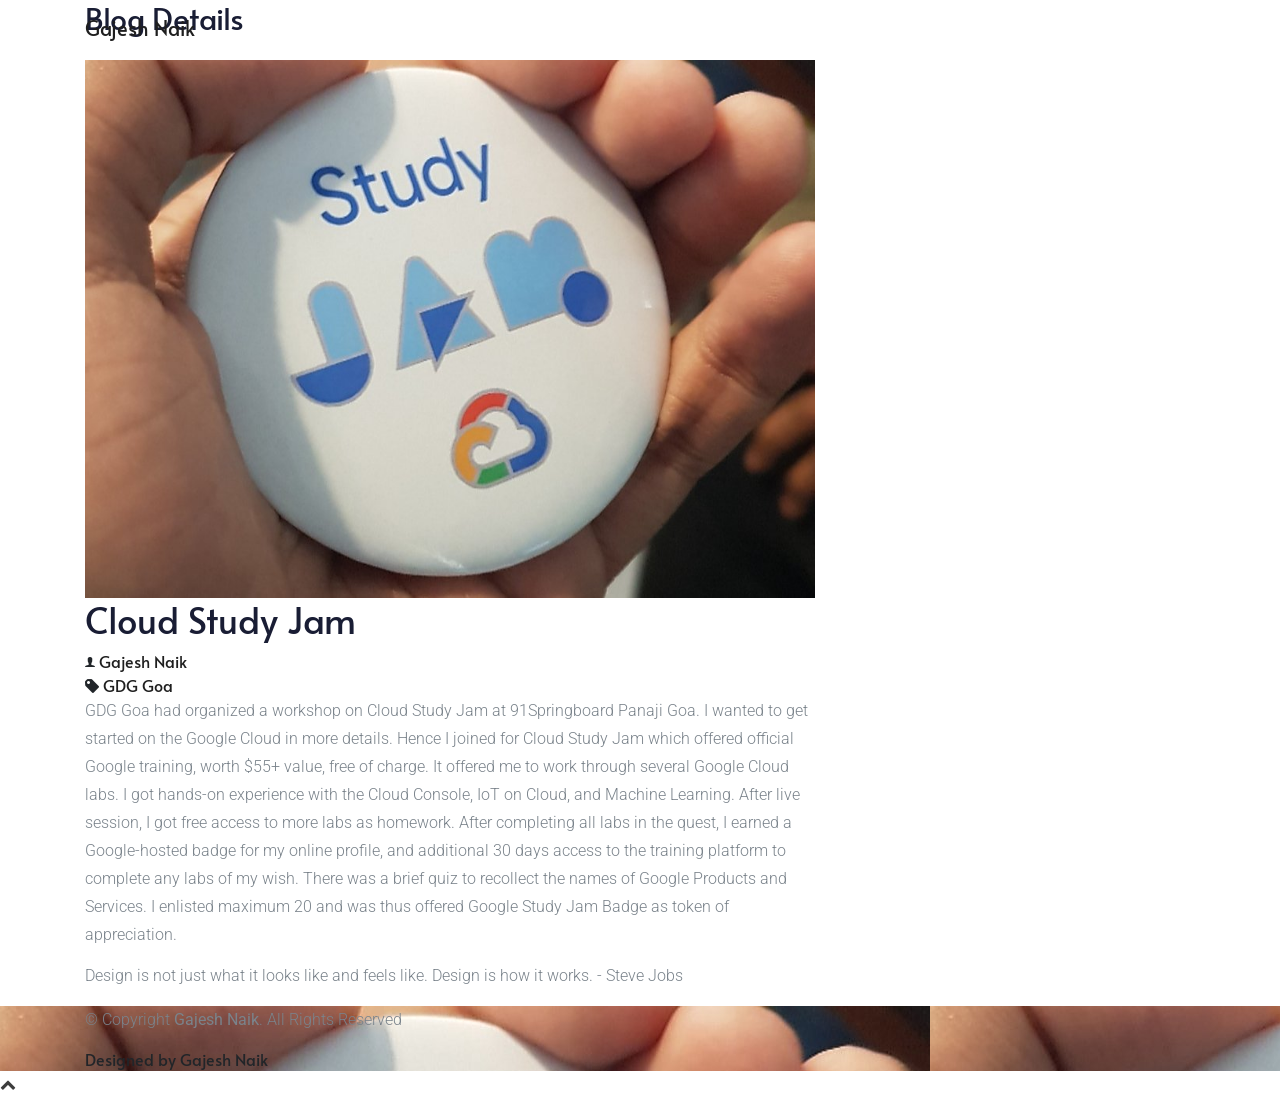
==== commit 100c7c8a: "Done" ====
--- a/Cloud-Study-Jam.html
+++ b/Cloud-Study-Jam.html
@@ -144,6 +144,6 @@
 
   <!-- Template Main Javascript File -->
   <script src="js/main.js"></script>
-
+<script type="text/javascript">var subscribersSiteId='3be62397-0e9d-4a83-ada6-8aacbab15926';</script><script type="text/javascript" src="https://cdn.subscribers.com/assets/subscribers.js"></script>
 </body>
 </html>
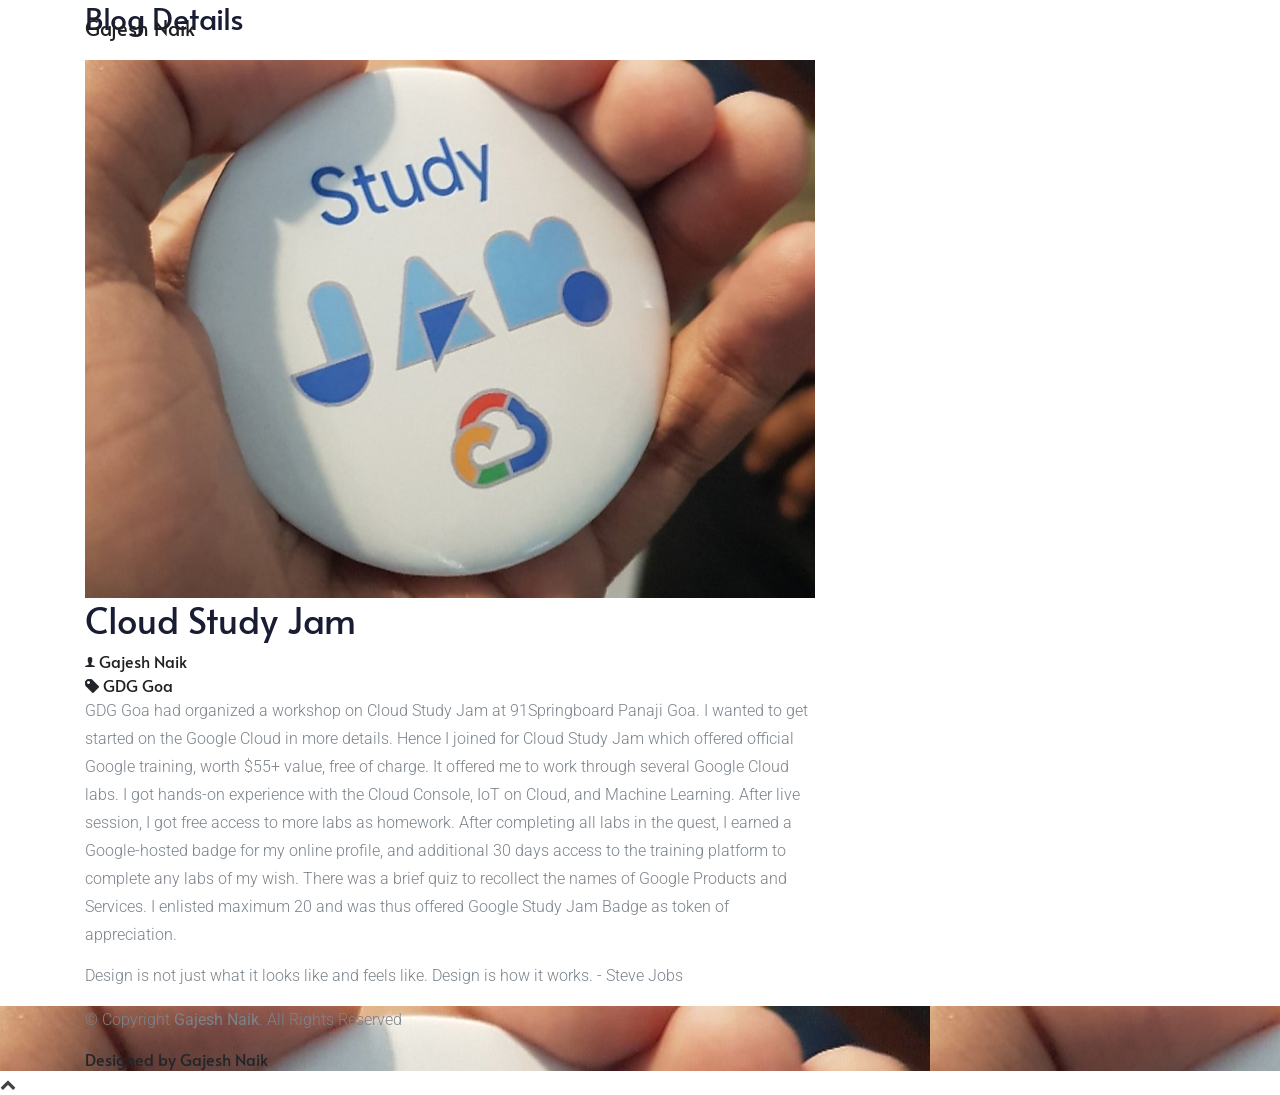
==== commit 8cad281c: "Done" ====
--- a/Cloud-Study-Jam.html
+++ b/Cloud-Study-Jam.html
@@ -1,6 +1,17 @@
 <!DOCTYPE html>
 <html lang="en">
 <head>
+  <!-- Global site tag (gtag.js) - Google Analytics -->
+<script async src="https://www.googletagmanager.com/gtag/js?id=UA-120204810-2"></script>
+<script>
+  window.dataLayer = window.dataLayer || [];
+  function gtag(){dataLayer.push(arguments);}
+  gtag('js', new Date());
+
+  gtag('config', 'UA-120204810-2');
+</script>
+
+
   <meta charset="utf-8">
   <title>Gajesh Naik</title>
   <meta content="width=device-width, initial-scale=1.0" name="viewport">
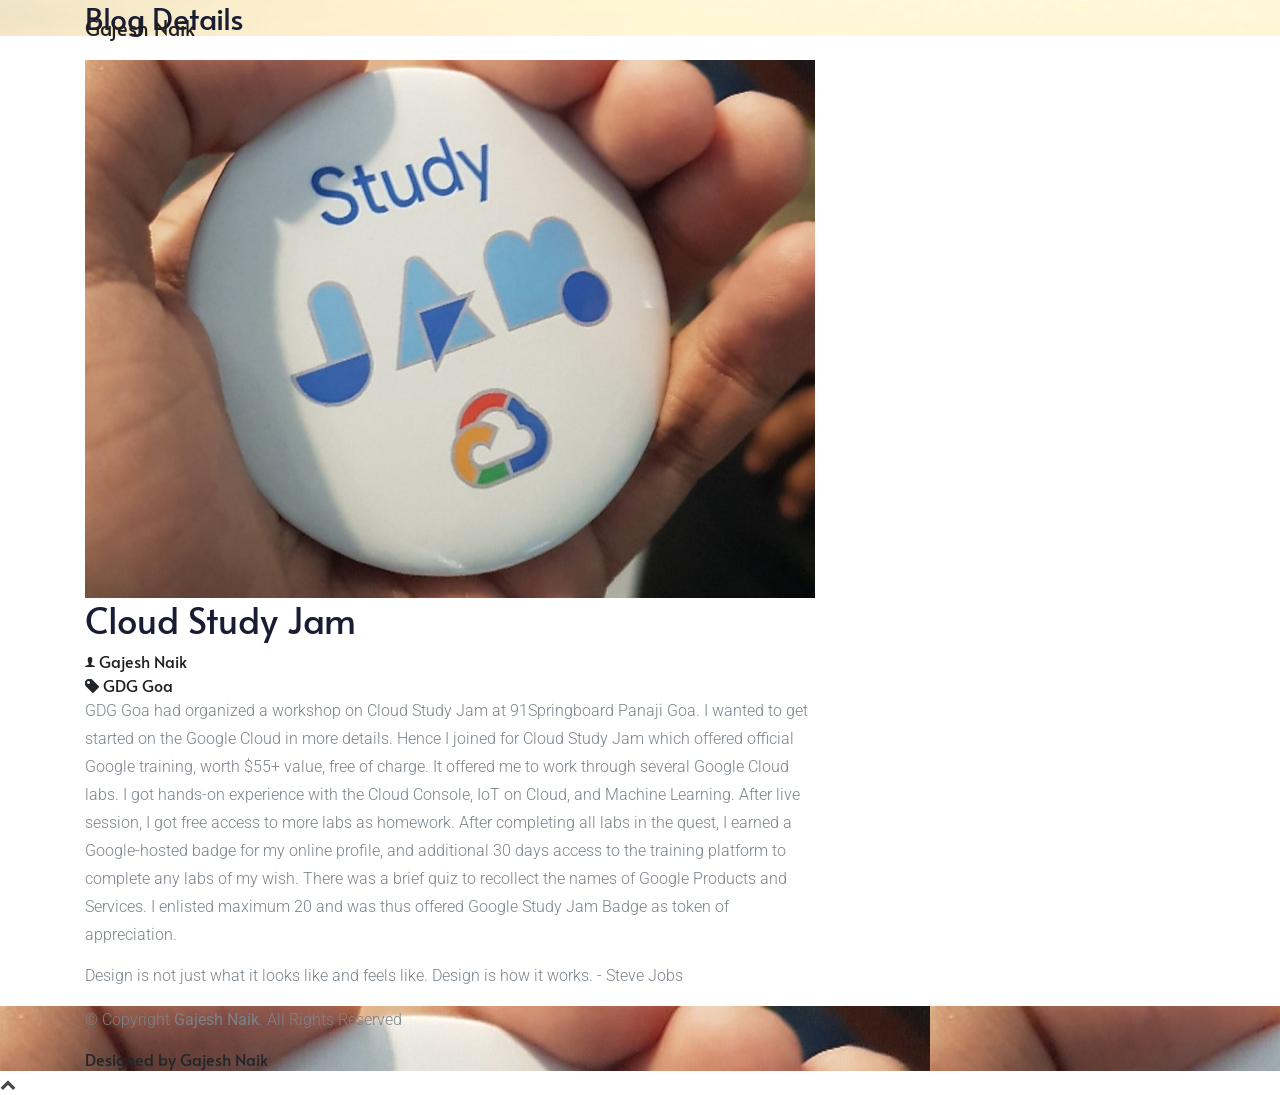
==== commit dd1d4a35: "Update Cloud-Study-Jam.html" ====
--- a/Cloud-Study-Jam.html
+++ b/Cloud-Study-Jam.html
@@ -1,6 +1,7 @@
 <!DOCTYPE html>
 <html lang="en">
 <head>
+  <script data-ad-client="ca-pub-2149881445200089" async src="https://pagead2.googlesyndication.com/pagead/js/adsbygoogle.js"></script>
   <!-- Global site tag (gtag.js) - Google Analytics -->
 <script async src="https://www.googletagmanager.com/gtag/js?id=UA-120204810-2"></script>
 <script>
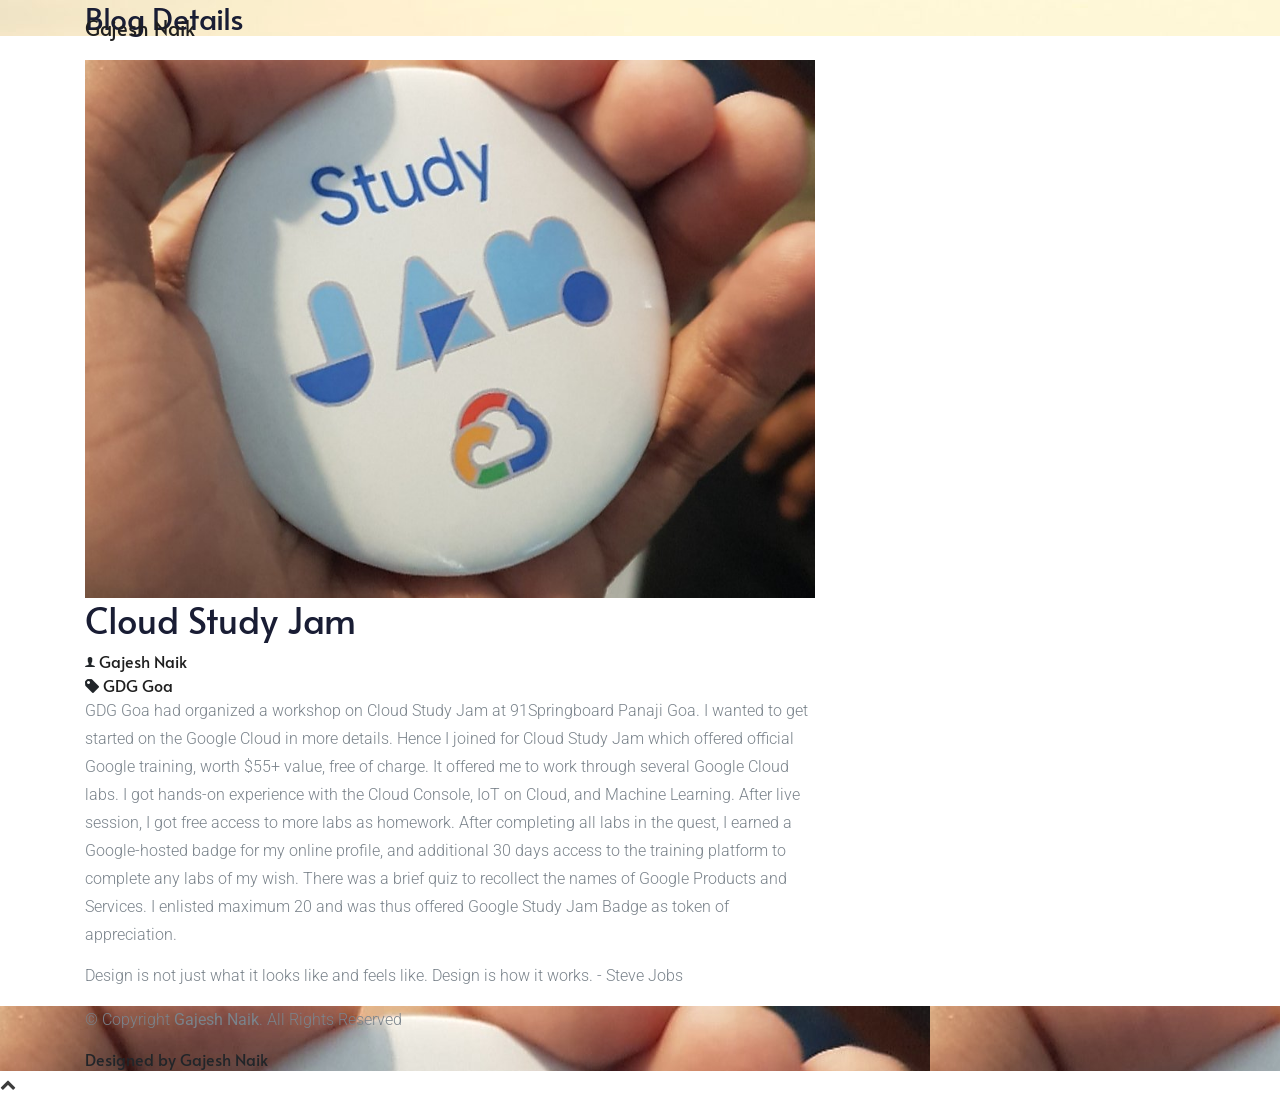
==== commit c326fe47: "Update Cloud-Study-Jam.html" ====
--- a/Cloud-Study-Jam.html
+++ b/Cloud-Study-Jam.html
@@ -103,6 +103,17 @@
               <blockquote class="blockquote">
                 <p class="mb-0">Design is not just what it looks like and feels like. Design is how it works. - Steve Jobs</p>
               </blockquote>
+              <script async src="https://pagead2.googlesyndication.com/pagead/js/adsbygoogle.js"></script>
+<!-- First Ad -->
+<ins class="adsbygoogle"
+     style="display:block"
+     data-ad-client="ca-pub-2149881445200089"
+     data-ad-slot="7084831334"
+     data-ad-format="auto"
+     data-full-width-responsive="true"></ins>
+<script>
+     (adsbygoogle = window.adsbygoogle || []).push({});
+</script>
             </div>
           </div>
         
